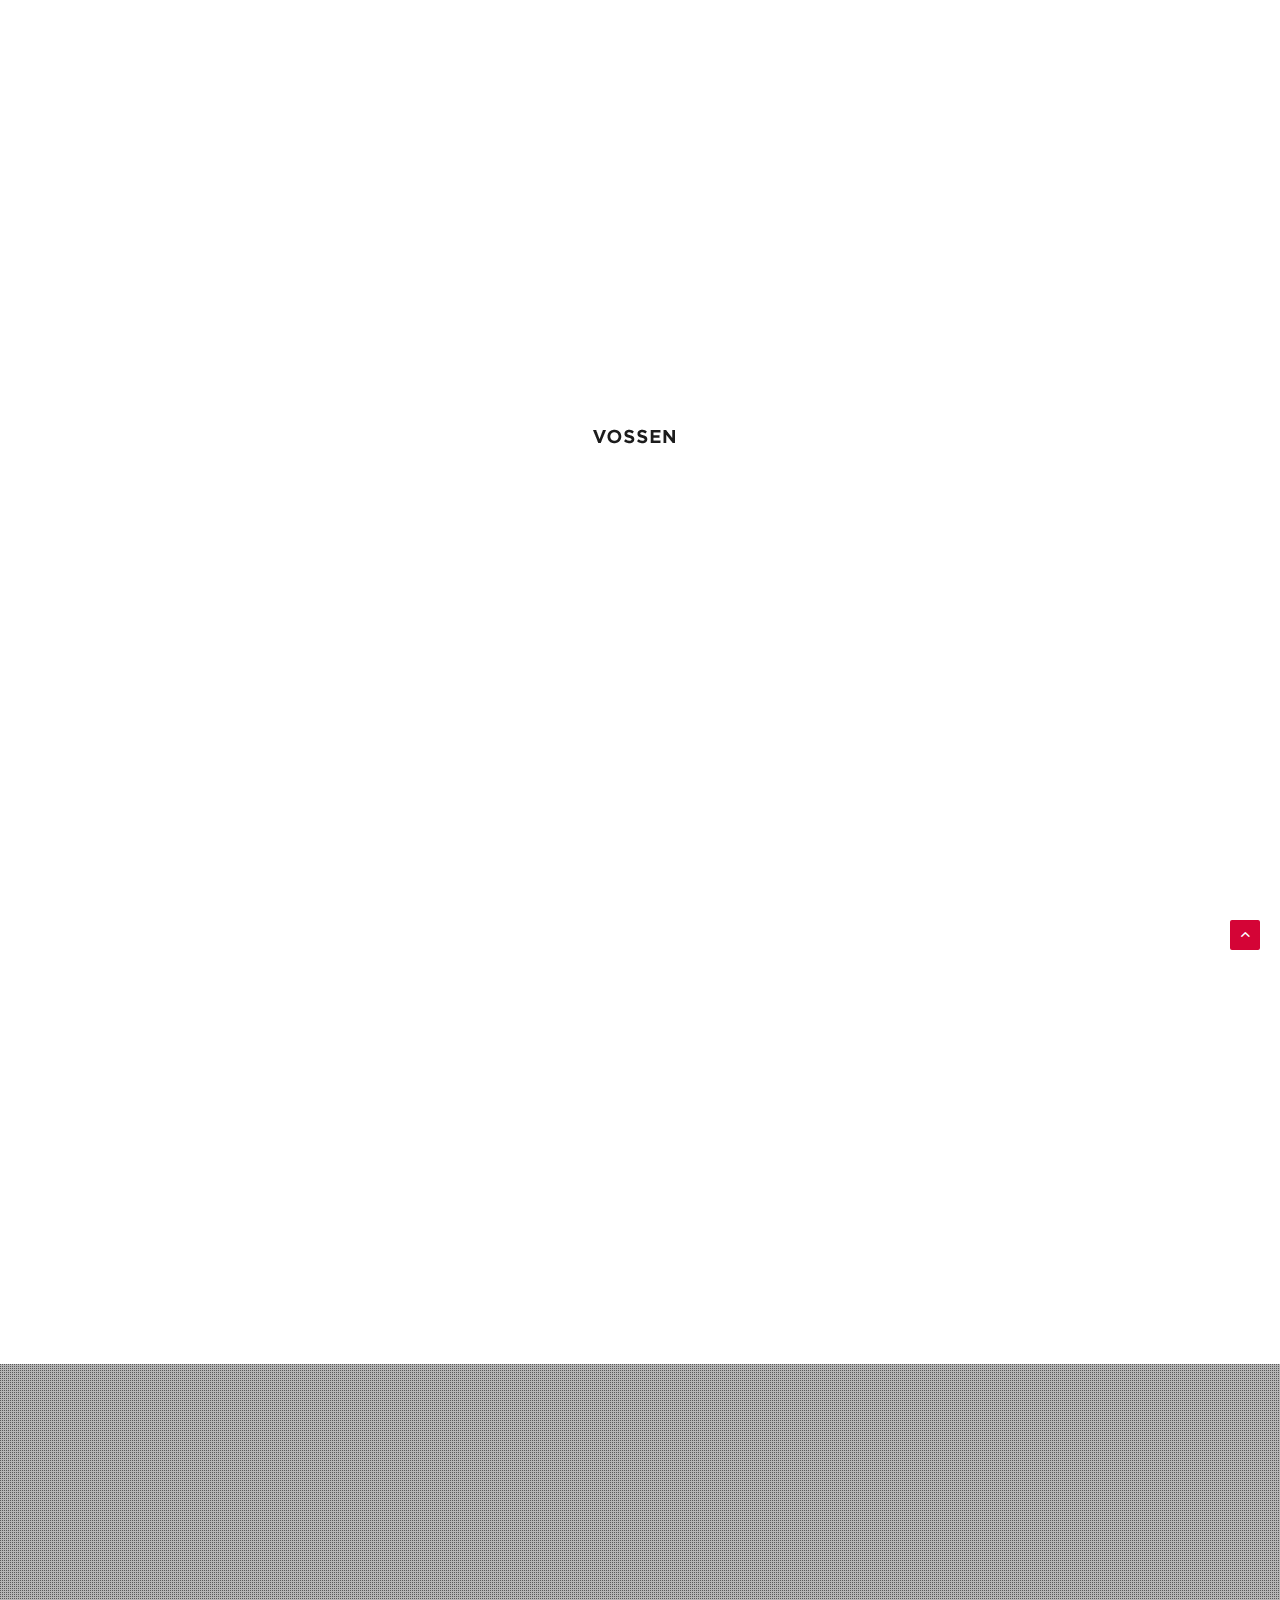
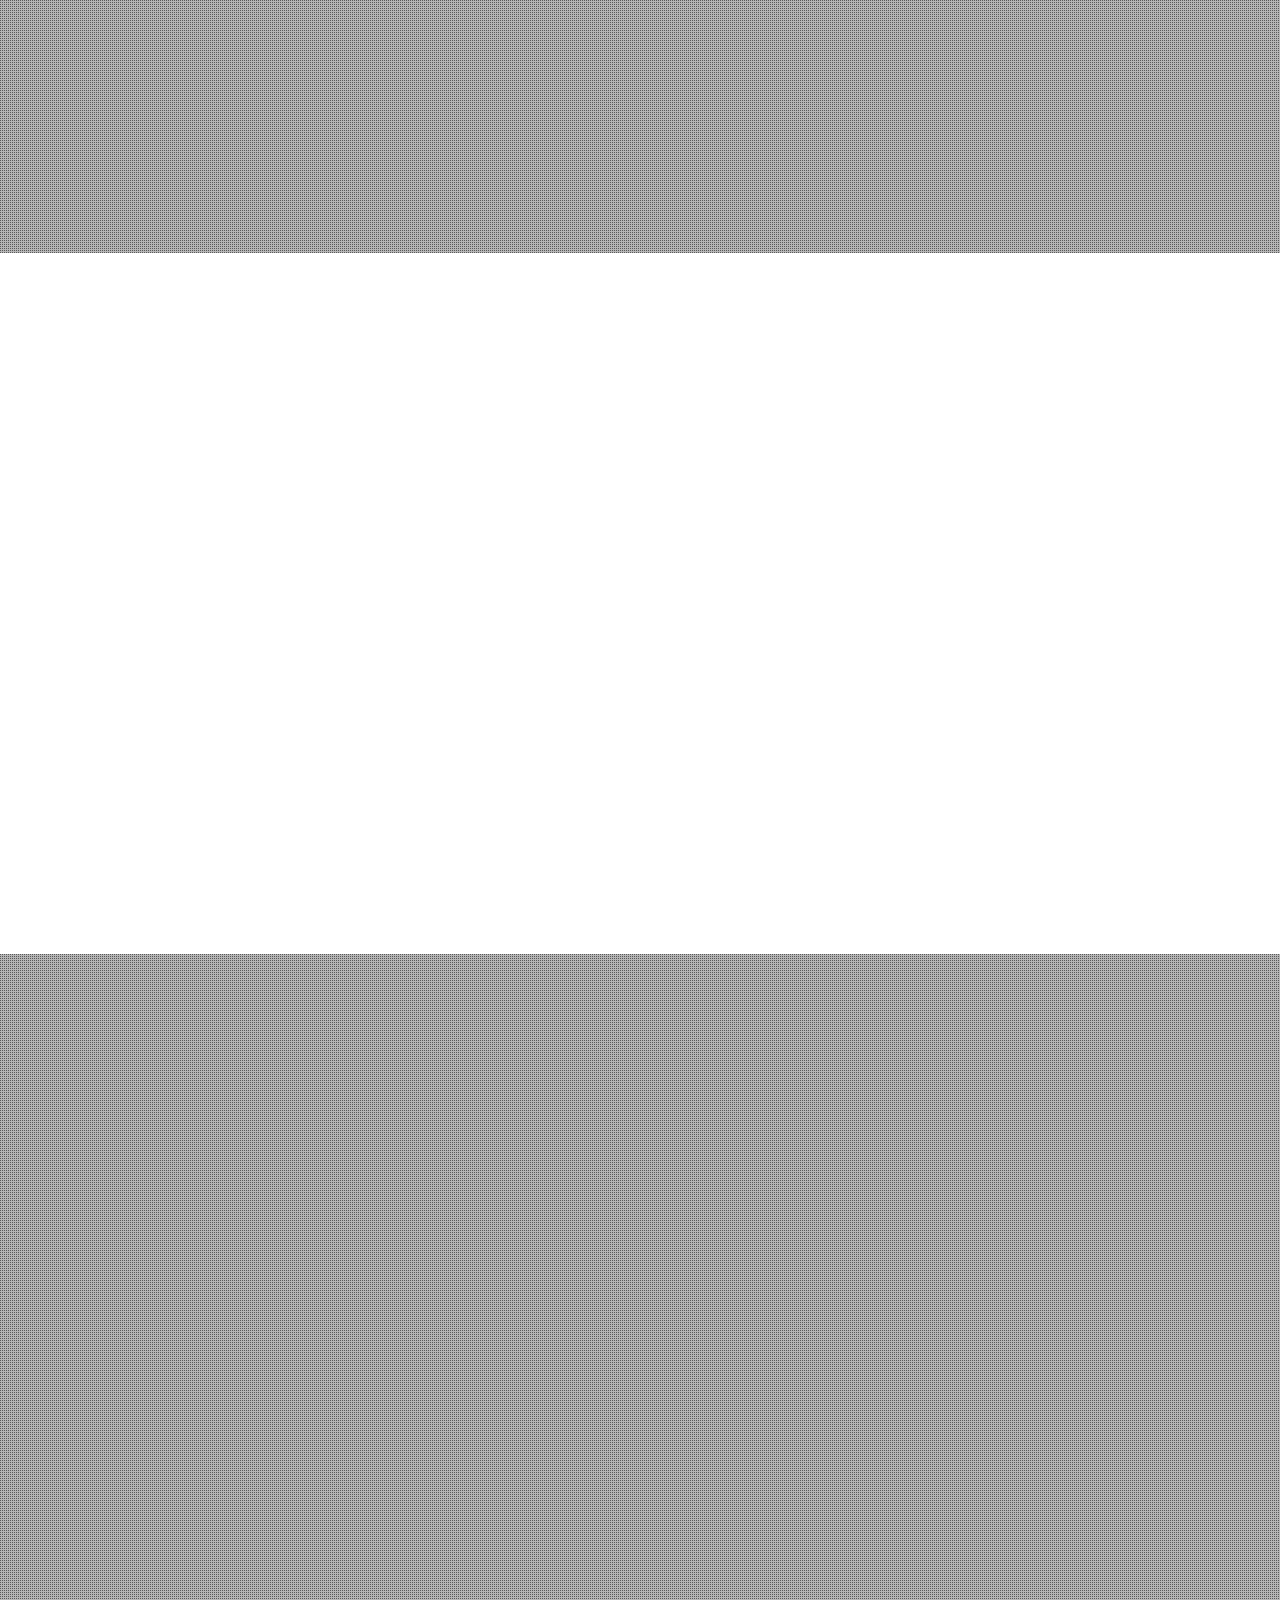
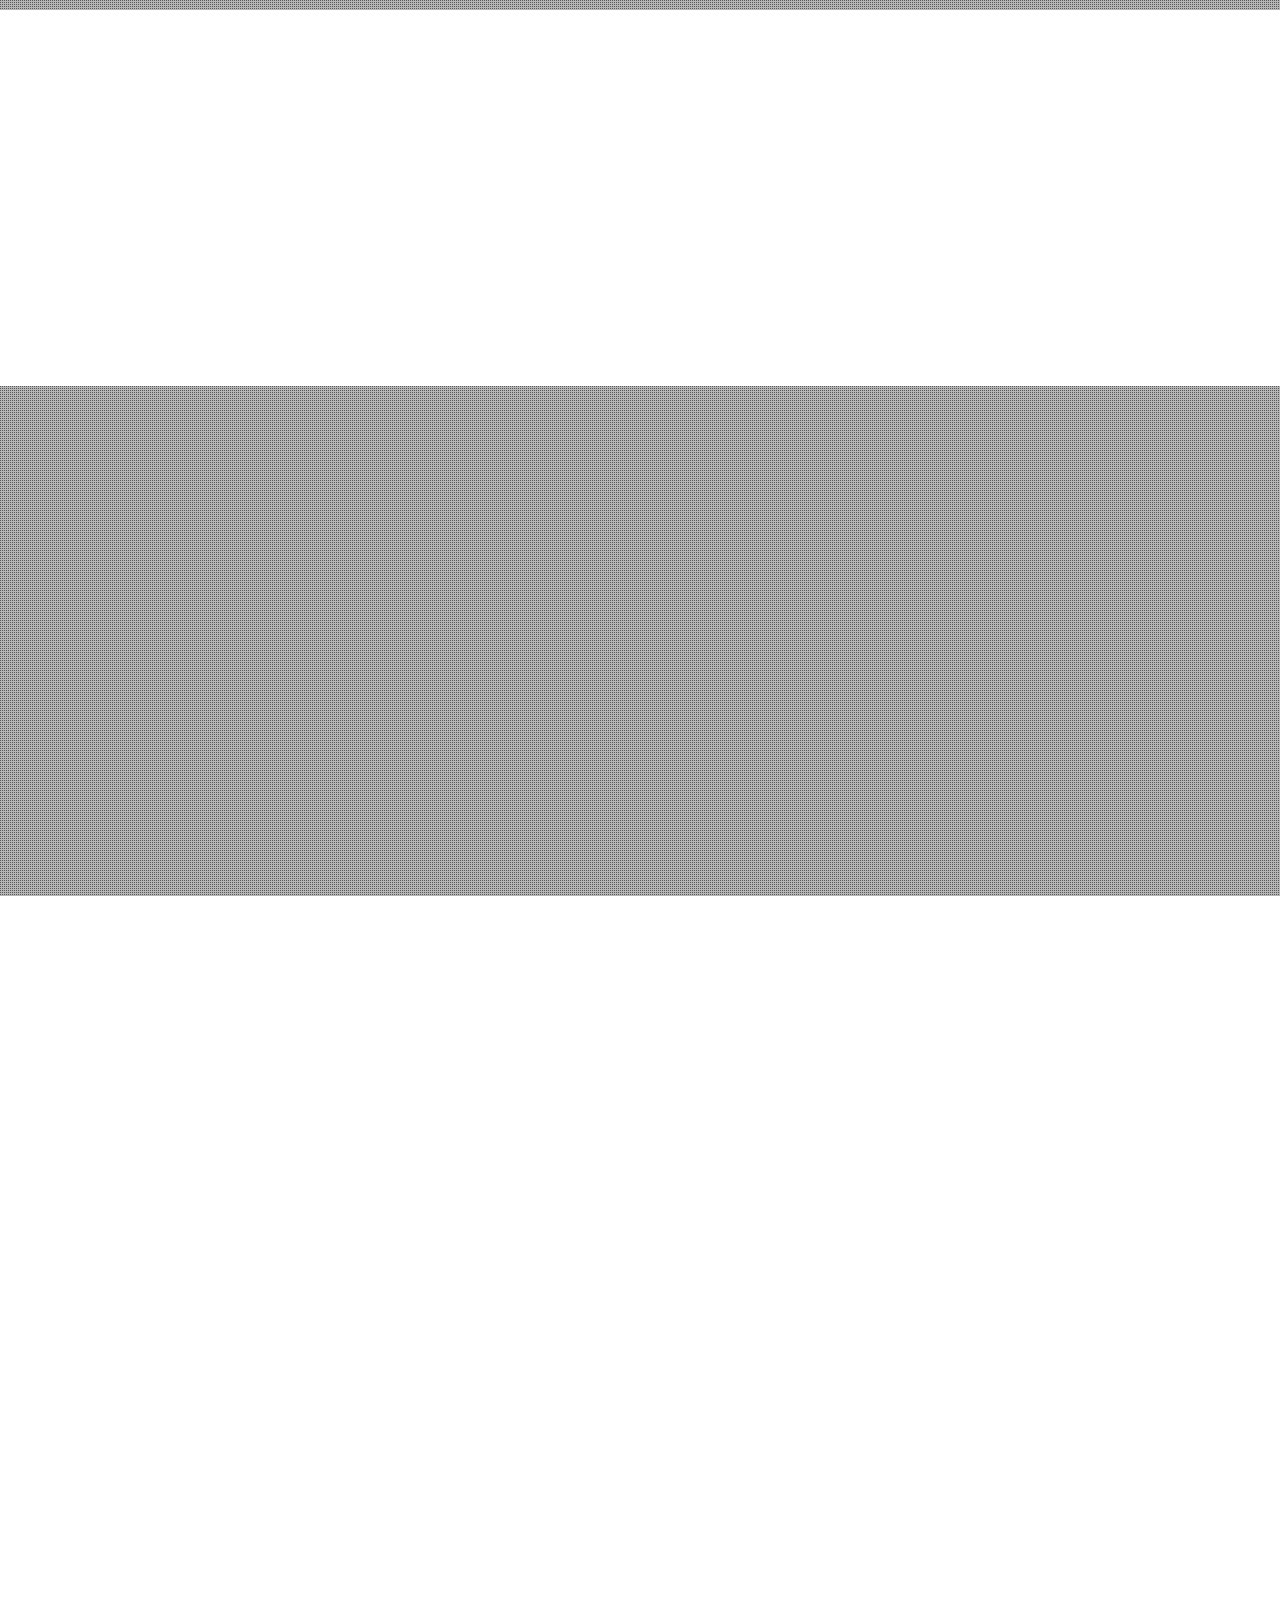
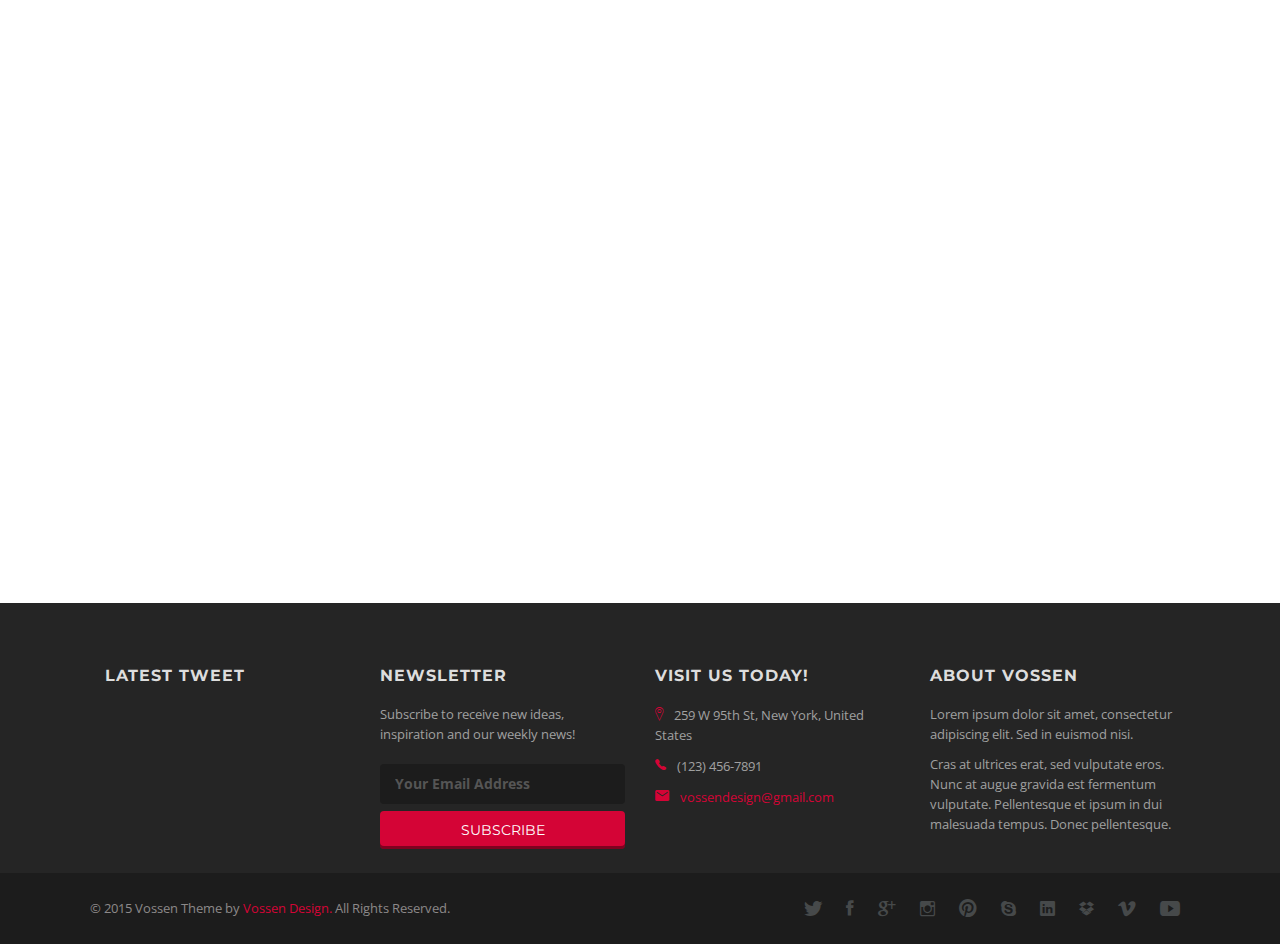
==== index.html @ d93e3371 "readme creado" ====
<!DOCTYPE html>
<html lang="en">
	<head>
    	<!-- Meta Data -->
        <meta charset="utf-8">
        <meta http-equiv="X-UA-Compatible" content="IE=edge">
        <meta name="viewport" content="width=device-width, initial-scale=1">
        <title>Vossen - kingtheme.net</title>
        <meta name="description" content="A Template by Vossen Design"/>
        <meta name="keywords" content="HTML5, Bootstrap 3, CSS3, javascript, PHP, onepage, responsive, mobile"/>
        <meta name="author" content="Vossen Design"/>
        <meta name="viewport" content="width=device-width, initial-scale=1.0, maximum-scale=1.0, user-scalable=no">
       	<link rel="shortcut icon" href="img/favicon.ico" type="image/x-icon">
        
        <!-- Stlylesheet -->
        <link href="css/style.css" rel="stylesheet" type="text/css" />
        
        <!-- Skin Color -->
        <link rel="stylesheet" href="css/colors/red.css" id="color-skins"/> 
        
	</head>
	<body> 
        
        <!-- Start Preloader -->
        <div id="preloader">
            <div class="loader">  
                <img src="img/assets/preloader-logo.png" alt="Vossen"> 
            </div>
        </div>
        <!-- End Preloader -->
        
        <!-- Start Header -->
        <header>
			<nav class="navbar navbar-default navbar-alt" role="navigation">
				<div class="container">
					<!-- Brand and toggle get grouped for better mobile display -->
					<div class="navbar-header">
						<button type="button" class="navbar-toggle" data-toggle="collapse" data-target="#main-nav">
						<span class="sr-only">Toggle navigation</span>
						<span class="icon-bar"></span>
						<span class="icon-bar"></span>
						<span class="icon-bar"></span>
					    </button>
                        <a class="navbar-brand to-top" rel="home" href="#">
                        	<img src="img/assets/logo-white.png" alt="Vossen" class="logo-big">
                            <img src="img/assets/logo-dark.png" alt="Vossen" class="logo-small">
                        </a>
					</div>

					<!-- Collect the nav links, forms, and other content for toggling -->
                    <div class="collapse navbar-collapse" id="main-nav">
                        <ul class="nav navbar-nav  navbar-right">
                            
                            <li><a class="to-top">Home</a></li>
                            <li class="to-section"><a href="#about">About Us</a></li>
                            <li class="to-section"><a href="#team">Team</a></li>
                            <li class="to-section"><a href="#portfolio">Portfolio</a></li>
                            
                            <li class="dropdown">
                                <span class="dropdown-toggle" data-toggle="dropdown">Pages <b class="caret"></b></span>
                                <ul class="dropdown-menu" role="menu">
                                    <li class="active"><a href="#">Home - Parallax</a></li>
                                    <li><a href="home-video.html">Home - Video Slider</a></li>
                                    <li><a href="home-fullwidth.html">Home - Fullwidth</a></li>
                                    <li><a href="home-landing-page.html">Home - Landing Page</a></li> 
                                    <li><a href="shortcodes.html">Shortcodes</a></li>
                                    <li><a href="http://themeforest.net/user/VossenDesign/portfolio" id="btn-buy"><span class="btn-buy">Buy Now</span></a></li>
                                </ul>
                            </li> 
                            
                            <li class="dropdown">
                                <span class="dropdown-toggle" data-toggle="dropdown">Blog <b class="caret"></b></span>
                                <ul class="dropdown-menu" role="menu">
                                    <li><a href="blog-classic.html">Blog Classic</a></li>
                                    <li><a href="blog-fullwidth.html">Blog Fullwidth</a></li>   
                                    <li><a href="blog-columns.html">Blog Columns</a></li>
                                    <li><a href="blog-masonry.html">Blog Masonry</a></li>
                                    <li><a href="blog-clean.html">Blog Clean</a></li>
                                    <li><a href="blog-single-post-1.html">Single Post Image</a></li> 
                                    <li><a href="blog-single-post-2.html">Single Post Video</a></li> 
                                    <li><a href="blog-single-post-3.html">Single Post Slider</a></li> 
                                </ul>
                            </li> 
                            
                            <li class="to-section"><a href="#contact">Contact</a></li>
                            
                            
                            
                            
                            
                            
                            
                            
                            
                            
                            
                            
                            
                            
                            
                            
                            
                            
                            
                            
                      </ul>
                    </div><!-- /.navbar-collapse -->
				</div><!-- /.container -->
			</nav>
		</header>
        <!-- End Header -->
        
        <!-- Start Home Revolution Slider Parallax Section -->
        <section id="home-revolution-slider">
            <div class="hero">
                <div class="tp-banner-container">
                    <div class="tp-banner">
                        <ul>
                            <!-- SLIDE 1 -->
                            <li data-transition="fade" data-slotamount="7" data-masterspeed="2000" data-thumb="img/backgrounds/bg-home-fullscreen.jpg" data-delay="10000"  data-saveperformance="on" data-title="We Are Vossen">
                                <img src="img/backgrounds/bg-home-fullscreen.jpg" alt="slidebg1" data-bgposition="center top" data-bgfit="cover" data-bgrepeat="no-repeat"> 

                                    <!-- Home Heading -->
                                    <div class="tp-caption sft"
                                        data-x="center"  
                                        data-y="260"
                                        data-speed="1200"
                                        data-start="1100"
                                        data-easing="Power3.easeInOut"
                                        data-splitin="none"
                                        data-splitout="none"
                                        data-elementdelay="0.1"
                                        data-endelementdelay="0.1"
                                        data-endspeed="300"
                                        style="z-index: 4; max-width: auto; max-height: auto; white-space:normal;">
                                        <h2 class="home-heading op-1">We Are Vossen</h2>
                                    </div>
                                    <!-- Home Subheading -->
                                    <div class="tp-caption home-subheading sft "
                                        data-x="center" 
                                        data-y="360" 
                                        data-speed="1200"
                                        data-start="1350"
                                        data-easing="Power3.easeInOut"
                                        data-splitin="none"
                                        data-splitout="none"
                                        data-elementdelay="0.1"
                                        data-endelementdelay="0.1"
                                        data-endspeed="300"
                                        style="z-index: 4; max-width: auto; max-height: auto; white-space:normal;">
                                        <div class="op-1">2015 · BRAND POSITIONING · IDENTITY DESIGN · VISUAL DESIGN</div>
                                    </div>
                                    <!-- Home Button -->
                                    <div class="tp-caption home-button sft fadeout"
                                        data-x="center" 
                                        data-y="400" 
                                        data-speed="1200"
                                        data-start="1550"
                                        data-easing="Power3.easeInOut"
                                        data-splitin="none"
                                        data-splitout="none"
                                        data-elementdelay="0.1"
                                        data-endelementdelay="0.1"
                                        data-endspeed="300"
                                        style="z-index: 4; max-width: auto; max-height: auto; white-space:normal;">
                                        <div class="op-1"><a href="#features" class="btn btn-primary btn-scroll">WE'RE CREATIVE</a></div>
                                    </div>

                            </li>

                            <!-- SLIDE 2 -->
                            <li data-transition="fade" data-slotamount="7" data-masterspeed="2000" data-thumb="img/backgrounds/bg-1.jpg" data-delay="10000"  data-saveperformance="on" data-title="Digital Agency">
                                <img src="img/backgrounds/bg-1.jpg" alt="slidebg1" data-bgposition="center top" data-bgfit="cover" data-bgrepeat="no-repeat"> 

                                    <!-- Home Heading -->
                                    <div class="tp-caption sft"
                                        data-x="center"  
                                        data-y="260"
                                        data-speed="1200"
                                        data-start="1100"
                                        data-easing="Power3.easeInOut"
                                        data-splitin="none"
                                        data-splitout="none"
                                        data-elementdelay="0.1"
                                        data-endelementdelay="0.1"
                                        data-endspeed="300"
                                        style="z-index: 4; max-width: auto; max-height: auto; white-space:normal;">
                                        <h2 class="home-heading op-2">A Digital Design Agency</h2>
                                    </div>
                                    <!-- Home Subheading -->
                                    <div class="tp-caption home-subheading sft fadeout"
                                        data-x="center" 
                                        data-y="360" 
                                        data-speed="1200"
                                        data-start="1350"
                                        data-easing="Power3.easeInOut"
                                        data-splitin="none"
                                        data-splitout="none"
                                        data-elementdelay="0.1"
                                        data-endelementdelay="0.1"
                                        data-endspeed="300"
                                        style="z-index: 4; max-width: auto; max-height: auto; white-space:normal;">
                                        <div class="op-2">2015 · BRAND POSITIONING · IDENTITY DESIGN · VISUAL DESIGN</div>
                                    </div>
                                    <!-- Home Button -->
                                    <div class="tp-caption home-button sft fadeout"
                                        data-x="center" 
                                        data-y="400" 
                                        data-speed="1200"
                                        data-start="1550"
                                        data-easing="Power3.easeInOut"
                                        data-splitin="none"
                                        data-splitout="none"
                                        data-elementdelay="0.1"
                                        data-endelementdelay="0.1"
                                        data-endspeed="300"
                                        style="z-index: 4; max-width: auto; max-height: auto; white-space:normal;">
                                        <div class="op-2"><a href="#about" class="btn btn-primary btn-scroll">WHAT WE DO</a></div>
                                    </div>

                            </li>

                            <!-- SLIDE 3 -->
                            <li data-transition="fade" data-slotamount="7" data-masterspeed="2000" data-thumb="img/backgrounds/bg-3.jpg" data-delay="10000"  data-saveperformance="on" data-title="Creative Coders">
                                <img src="img/backgrounds/bg-3.jpg" alt="slidebg1" data-bgposition="center top" data-bgfit="cover" data-bgrepeat="no-repeat"> 

                                    <!-- Home Heading -->
                                    <div class="tp-caption sft"
                                        data-x="center"  
                                        data-y="260"
                                        data-speed="1200"
                                        data-start="1100"
                                        data-easing="Power3.easeInOut"
                                        data-splitin="none"
                                        data-splitout="none"
                                        data-elementdelay="0.1"
                                        data-endelementdelay="0.1"
                                        data-endspeed="300"
                                        style="z-index: 4; max-width: auto; max-height: auto; white-space:normal;">
                                        <h2 class="home-heading op-3">Creative Coders</h2>
                                    </div>
                                    <!-- Home Subheading -->
                                    <div class="tp-caption home-subheading sft fadeout"
                                        data-x="center" 
                                        data-y="360" 
                                        data-speed="1200"
                                        data-start="1350"
                                        data-easing="Power3.easeInOut"
                                        data-splitin="none"
                                        data-splitout="none"
                                        data-elementdelay="0.1"
                                        data-endelementdelay="0.1"
                                        data-endspeed="300"
                                        style="z-index: 4; max-width: auto; max-height: auto; white-space:normal;">
                                        <div class="op-3">2015 · BRAND POSITIONING · IDENTITY DESIGN · VISUAL DESIGN</div>
                                    </div>
                                    <!-- Home Button -->
                                    <div class="tp-caption home-button sft fadeout"
                                        data-x="center" 
                                        data-y="400" 
                                        data-speed="1200"
                                        data-start="1550"
                                        data-easing="Power3.easeInOut"
                                        data-splitin="none"
                                        data-splitout="none"
                                        data-elementdelay="0.1"
                                        data-endelementdelay="0.1"
                                        data-endspeed="300"
                                        style="z-index: 4; max-width: auto; max-height: auto; white-space:normal;">
                                        <div class="op-3"><a href="#team" class="btn btn-primary btn-scroll">MEET THE TEAM</a></div>
                                    </div>

                            </li>

                        </ul>
                        <div class="tp-bannertimer"></div>	
                    </div>

                    <div class="home-bottom">
                        <div class="container text-center">
                            <div class="move bounce">
                                <a href="#features" class="ion-ios-arrow-down btn-scroll"></a>
                            </div>  
                        </div> 
                    </div>

                </div>	
            </div>
        </section>
        <!-- End Home Revolution Slider Parallax Section -->
        
        <div class="site-wrapper content">
            
            <!-- Start Features Section -->
            <section id="features">
                <div class="container">                      
                    <div class="row features-row wow fadeInUp">
                        
                        <div class="col-md-4 col-sm-12 feature-column">
                            <div class="feature-icon">
                                <i class="icon-eyeglasses size-2x highlight"></i>
                                <i class="icon-eyeglasses back-icon"></i>
                            </div>
                            <div class="feature-info">
                                <h4>Parallax Design</h4>
                                <p class="feature-description">Vivamus molestie phasellus enim sed orci eu pharetra. Donec posuere nunc vitae tortor sagittis feugiat in non massa.</p>
                            </div>
                        </div>
                        <div class="col-md-4 col-sm-12 feature-column">
                            <div class="feature-icon">
                                <i class="icon-lock-open size-2x highlight"></i>
                                <i class="icon-lock-open back-icon"></i>
                            </div>
                            <div class="feature-info">
                                <h4>Fully Responsive</h4>
                                <p class="feature-description">Vivamus molestie phasellus enim sed orci eu pharetra. Donec posuere nunc vitae tortor sagittis feugiat in non massa.</p>
                            </div>
                        </div>
                        <div class="col-md-4 col-sm-12 feature-column">
                            <div class="feature-icon">
                                <i class="icon-energy size-2x highlight"></i>
                                <i class="icon-energy back-icon"></i>
                            </div>
                            <div class="feature-info">
                                <h4>Fast & Smooth</h4>
                                <p class="feature-description">Vivamus molestie phasellus enim sed orci eu pharetra. Donec posuere nunc vitae tortor sagittis feugiat in non massa.</p>
                            </div>
                        </div>
                                
                    </div>   
                    
                    <div class="row wow fadeInUp">
                        
                        <div class="col-md-4 col-sm-12 feature-column">
                            <div class="feature-icon">
                                <i class="icon-settings size-2x highlight"></i>
                                <i class="icon-settings back-icon"></i>
                            </div>
                            <div class="feature-info">
                                <h4>Seo Optimized </h4>
                                <p class="feature-description">Vivamus molestie phasellus enim sed orci eu pharetra. Donec posuere nunc vitae tortor sagittis feugiat in non massa.</p>
                            </div>
                        </div>
                        <div class="col-md-4 col-sm-12 feature-column">
                            <div class="feature-icon">
                                <i class="icon-book-open size-2x highlight"></i>
                                <i class="icon-book-open back-icon"></i>
                            </div>
                            <div class="feature-info">
                                <h4>Clean Code</h4>
                                <p class="feature-description">Vivamus molestie phasellus enim sed orci eu pharetra. Donec posuere nunc vitae tortor sagittis feugiat in non massa.</p>
                            </div>
                        </div>
                        <div class="col-md-4 col-sm-12 feature-column">
                            <div class="feature-icon">
                                <i class="icon-support size-2x highlight"></i>
                                <i class="icon-support back-icon"></i>
                            </div>
                            <div class="feature-info">
                                <h4>Free 24/7 Support</h4>
                                <p class="feature-description">Vivamus molestie phasellus enim sed orci eu pharetra. Donec posuere nunc vitae tortor sagittis feugiat in non massa.</p>
                            </div>
                        </div>
                        
                    </div>
                </div>
            </section>
            <!--End Features Section -->
            
            <!-- Start About Section --> 
            <section id="about" class="parallax-section-1"> 
                <div class="container">
                    <div class="row">
                        
                        <div class="col-md-6 text-left about-text">
                            <h2 class="content-title white wow fadeInUp">About us.</h2>          
                            <p class="grey wow fadeInUp">Fusce faucibus tincidunt nulla, tincidunt sagittis magna venenatis quis. Proin commodo eu ipsum eu suscipit. In dapibus arcu sit amet imperdiet posuere. Praesent condimentum nulla at mauris ornare, eget consequat felis euismod. Praesent condimentum nulla at mauris ornare.</p> 
				            <p class="grey wow fadeInUp">Vivamus a placerat ante. Duis vulputate nibh sit amet augue vehicula, mattis viverra purus tristique. Integer lobortis erat in placerat fermentum. Sed luctus varius leo ac posuere. Integer eget est vitae dolor. Vivamus a placerat ante. Duis vulputate nibh sit amet augue vehicula, mattis viverra purus tristique. Integer lobortis erat in placerat fermentum. Sed luctus varius leo ac posuere. Integer eget est vitae dolor.</p>
                        </div>
                        
                        <div class="col-md-6 wow fadeInUp">
                            <div class="video-container">
                                <iframe src="http://player.vimeo.com/video/115919099?title=0&amp;byline=0&amp;portrait=0&amp;color=fff" allowfullscreen></iframe>
                            </div>
                        </div>

                	</div>
                </div>
            </section>
        	<!-- End About Section -->
            
            <!-- Start Team Section -->
            <section id="team">
                <div class="container"> 
                    
                    <div class="col-md-12 text-center wow fadeInUp">
                        <h3 class="section-title">Meet the Crew.</h3> 
                        <p class="subheading">Interdisciplinary team with <span class="highlight">big ideas</span> and challenges.</p>
                    </div>
                    
                    <div class="row">
                            
                        <div class="col-md-4 col-sm-4 team-member">
                            <div class="effect effects wow fadeInUp">
                                <div class="img">
                                    <img src="img/team-1.jpg" class="img-responsive" alt="" />
                                    <div class="overlay">
                                        <ul class="expand">
                                            <li class="social-icon"><a href="#" onClick="return false;"><i class="icon-social-facebook"></i></a></li>
                                            <li class="social-icon"><a href="#" onClick="return false;"><i class="icon-social-twitter"></i></a></li>
                                            <li class="social-icon"><a href="#" onClick="return false;"><i class="icon-social-youtube"></i></a></li>
                                            <li class="social-icon"><a href="#" onClick="return false;"><i class="icon-social-dribbble"></i></a></li>
                                            <li class="social-icon"><a href="#" onClick="return false;"><i class=" icon-envelope-open"></i></a></li>
                                        </ul>
                                        <a class="close-overlay hidden">x</a>
                                    </div>
                                </div>
                            </div>
                            <div class="member-info wow fadeInUp">
                                <h4>John Vossen</h4>
                                <h5 class="highlight">CEO / Founder</h5>
                                <p>Vivamus motestues phasellus enim sed orci eu pharetra. Donec posuere nunc vitae tortor sagittis feugiat in non massa. Quisqueeas sed mi nec.</p>
                            </div>
                        </div>            
                                
                        <div class="col-md-4 col-sm-4 team-member">
                            <div class="effect effects wow fadeInUp">
                                <div class="img">
                                    <img src="img/team-2.jpg" class="img-responsive" alt="" />
                                    <div class="overlay">
                                        <ul class="expand">
                                            <li class="social-icon"><a href="#" onClick="return false;"><i class="icon-social-facebook"></i></a></li>
                                            <li class="social-icon"><a href="#" onClick="return false;"><i class="icon-social-twitter"></i></a></li>
                                            <li class="social-icon"><a href="#" onClick="return false;"><i class="icon-social-youtube"></i></a></li>
                                            <li class="social-icon"><a href="#" onClick="return false;"><i class="icon-social-dribbble"></i></a></li>
                                            <li class="social-icon"><a href="#" onClick="return false;"><i class=" icon-envelope-open"></i></a></li>
                                        </ul>
                                        <a class="close-overlay hidden">x</a>
                                    </div>
                                </div>
                            </div>
                            <div class="member-info wow fadeInUp">
                                <h4>Jane Wunder</h4>
                                <h5 class="highlight">PR Manager</h5>
                                <p>Vivamus motestues phasellus enim sed orci eu pharetra. Donec posuere nunc vitae tortor sagittis feugiat in non massa. Quisqueeas sed mi nec.</p>
                            </div>
                        </div> 
                        
                        <div class="col-md-4 col-sm-4 team-member">
                            <div class="effect effects wow fadeInUp">
                                <div class="img">
                                    <img src="img/team-3.jpg" class="img-responsive" alt="" />
                                    <div class="overlay">
                                        <ul class="expand">
                                            <li class="social-icon"><a href="#" onClick="return false;"><i class="icon-social-facebook"></i></a></li>
                                            <li class="social-icon"><a href="#" onClick="return false;"><i class="icon-social-twitter"></i></a></li>
                                            <li class="social-icon"><a href="#" onClick="return false;"><i class="icon-social-youtube"></i></a></li>
                                            <li class="social-icon"><a href="#" onClick="return false;"><i class="icon-social-dribbble"></i></a></li>
                                            <li class="social-icon"><a href="#" onClick="return false;"><i class=" icon-envelope-open"></i></a></li>
                                        </ul>
                                        <a class="close-overlay hidden">x</a>
                                    </div>
                                </div>
                            </div>
                            <div class="member-info wow fadeInUp">
                                <h4>Mike Nicecode</h4>
                                <h5 class="highlight">Web Developer</h5>
                                <p>Vivamus motestues phasellus enim sed orci eu pharetra. Donec posuere nunc vitae tortor sagittis feugiat in non massa. Quisqueeas sed mi nec.</p>
                            </div>
                        </div>                        
                        
                    </div>
                </div>
            </section>
            <!-- End Team Section -->
            
            
            
            
            
            
            
            
            
            
            
            
            
            
            
            

            
            
            
            
            
            
            
            
            
            
            
            
            
            
            
            
            
            
            
            
            
            
            
            <!-- Start Get Connected -->
            <section id="get-connected" class="parallax-section-4">
                <div class="container"> 
                	
                    <div class="col-md-12 text-center">
                        <h3 class="section-title white wow fadeInUp">Get Connected.</h3> 
                        <p class="subheading grey wow fadeInUp">Stay connected with us through <span class="highlight">social</span> networks!</p>
                    </div>
                    
                    <div class="row text-center wow fadeInUp">
                    	<ul class="connected-icons text-center">
                            
 							<li class="connected-icon">
                                <a target="_blank" href="#">
                                    <span class="icon icon-social-facebook size-6x"></span>
                                    <h4 class="white">Facebook</h4>
                                    <span class="grey">Be Our Friend</span>
                                </a>
                            </li>
                            
                            <li class="connected-icon">
                                <a target="_blank" href="#">
                                    <span class="icon icon-social-twitter size-6x"></span>
                                    <h4 class="white">Twitter</h4>
                                    <span class="grey">Follow Us</span>
                                </a>
                            </li>
                            
                            <li class="connected-icon">
                                <a target="_blank" href="#">
                                    <span class="icon icon-social-youtube size-6x"></span>
                                    <h4 class="white">Youtube</h4>
                                    <span class="grey">Our New Videos</span>
                                </a>
                            </li>
                            
                            <li class="connected-icon">
                                <a target="_blank" href="#">
                                    <span class="icon ion-social-instagram-outline size-6x"></span>
                                    <h4 class="white">Instagram</h4>
                                    <span class="grey">See Our Images</span>
                                </a>
                            </li>
                            
                            <li class="connected-icon">
                                <a target="_blank" href="#">
                                    <span class="icon ion-social-pinterest-outline size-6x"></span>
                                    <h4 class="white">Linkedin</h4>
                                    <span class="grey">Check Our Identity</span>
                                </a>
                            </li>
                            
                            <li class="connected-icon">
                                <a target="_blank" href="#">
                                    <span class="icon ion-social-linkedin-outline size-6x"></span>
                                    <h4 class="white">Pinterest</h4>
                                    <span class="grey">Our Visual Discovery</span>
                                </a>
                            </li>
                            
                    	</ul>        
                	</div>  
                    
                </div>
            </section>
            <!-- End Get Connected -->                
        
            <!-- Start Clients Section -->   
            <section id="clients">
                <div class="container">
                    <div class="row">
                        
                        <div class="col-md-12 text-center">
                            <h3 class="section-title wow fadeInUp">Recent Clients.</h3>
                            <p class="subheading wow fadeInUp">Meet our clients, some of the most well known companies.</p>
                        </div>
                        
                        <div class="clients">
                            
                            <div class="col-md-2 col-sm-3 col-xs-6 client wow fadeInUp">
                                <a href="#">
                                    <div class="logo-dark">
                                        <img src="img/clients/logo-1-dark.png" class="img-responsive" alt="client">
                                    </div>
                                    <div class="logo-light">
                                        <img src="img/clients/logo-1-light.png" class="img-responsive" alt="client">
                                    </div>
                                </a>    
                            </div>
                            
                            <div class="col-md-2 col-sm-3 col-xs-6 client wow fadeInUp">
                                <a href="#">
                                    <div class="logo-dark">
                                        <img src="img/clients/logo-2-dark.png" class="img-responsive" alt="client">
                                    </div>
                                    <div class="logo-light">
                                        <img src="img/clients/logo-2-light.png" class="img-responsive" alt="client">
                                    </div>
                                </a>    
                            </div>
                            
                            <div class="col-md-2 col-sm-3 col-xs-6 client wow fadeInUp">
                                <a href="#">
                                    <div class="logo-dark">
                                        <img src="img/clients/logo-3-dark.png" class="img-responsive" alt="client">
                                    </div>
                                    <div class="logo-light">
                                        <img src="img/clients/logo-3-light.png" class="img-responsive" alt="client">
                                    </div>
                                </a>    
                            </div>
                            
                            <div class="col-md-2 col-sm-3 col-xs-6 client wow fadeInUp">
                                <a href="#">
                                    <div class="logo-dark">
                                        <img src="img/clients/logo-4-dark.png" class="img-responsive" alt="client">
                                    </div>
                                    <div class="logo-light">
                                        <img src="img/clients/logo-4-light.png" class="img-responsive" alt="client">
                                    </div>
                                </a>    
                            </div>
                            
                            <div class="col-md-2 col-sm-3 col-xs-6 client wow fadeInUp">
                                <a href="#">
                                    <div class="logo-dark">
                                        <img src="img/clients/logo-5-dark.png" class="img-responsive" alt="client">
                                    </div>
                                    <div class="logo-light">
                                        <img src="img/clients/logo-5-light.png" class="img-responsive" alt="client">
                                    </div>
                                </a>    
                            </div>
                            
                            <div class="col-md-2 col-sm-3 col-xs-6 client wow fadeInUp">
                                <a href="#">
                                    <div class="logo-dark">
                                        <img src="img/clients/logo-6-dark.png" class="img-responsive" alt="client">
                                    </div>
                                    <div class="logo-light">
                                        <img src="img/clients/logo-6-light.png" class="img-responsive" alt="client">
                                    </div>
                                </a>    
                            </div>
                            
                            <div class="col-md-2 col-sm-3 col-xs-6 client wow fadeInUp">
                                <a href="#">
                                    <div class="logo-dark">
                                        <img src="img/clients/logo-7-dark.png" class="img-responsive" alt="client">
                                    </div>
                                    <div class="logo-light">
                                        <img src="img/clients/logo-7-light.png" class="img-responsive" alt="client">
                                    </div>
                                </a>    
                            </div>
                            
                            <div class="col-md-2 col-sm-3 col-xs-6 client wow fadeInUp">
                                <a href="#">
                                    <div class="logo-dark">
                                        <img src="img/clients/logo-8-dark.png" class="img-responsive" alt="client">
                                    </div>
                                    <div class="logo-light">
                                        <img src="img/clients/logo-8-light.png" class="img-responsive" alt="client">
                                    </div>
                                </a>    
                            </div>
                            
                            <div class="col-md-2 col-sm-3 col-xs-6 client wow fadeInUp">
                                <a href="#">
                                    <div class="logo-dark">
                                        <img src="img/clients/logo-9-dark.png" class="img-responsive" alt="client">
                                    </div>
                                    <div class="logo-light">
                                        <img src="img/clients/logo-9-light.png" class="img-responsive" alt="client">
                                    </div>
                                </a>    
                            </div>
                            
                            <div class="col-md-2 col-sm-3 col-xs-6 client wow fadeInUp">
                                <a href="#">
                                    <div class="logo-dark">
                                        <img src="img/clients/logo-10-dark.png" class="img-responsive" alt="client">
                                    </div>
                                    <div class="logo-light">
                                        <img src="img/clients/logo-10-light.png" class="img-responsive" alt="client">
                                    </div>
                                </a>    
                            </div>
                            
                            <div class="col-md-2 col-sm-3 col-xs-6 client wow fadeInUp">
                                <a href="#">
                                    <div class="logo-dark">
                                        <img src="img/clients/logo-11-dark.png" class="img-responsive" alt="client">
                                    </div>
                                    <div class="logo-light">
                                        <img src="img/clients/logo-11-light.png" class="img-responsive" alt="client">
                                    </div>
                                </a>    
                            </div>
                            
                            <div class="col-md-2 col-sm-3 col-xs-6 client wow fadeInUp">
                                <a href="#">
                                    <div class="logo-dark">
                                        <img src="img/clients/logo-12-dark.png" class="img-responsive" alt="client">
                                    </div>
                                    <div class="logo-light">
                                        <img src="img/clients/logo-12-light.png" class="img-responsive" alt="client">
                                    </div>
                                </a>    
                            </div>
                            
                        </div>                        
                        
                    </div>
                </div>
            </section>
            <!-- End Clients Section -->        
            
            <!-- Start Testimonials Section -->   
            <section id="testimonials" class="parallax-section-7">
                <div class="container">
                    <div class="row">
                        
                        <div class="col-md-12 text-center">
                            <h3 class="section-title white wow fadeInUp">What clients say.</h3>
                            <p class="subheading grey wow fadeInUp">Hear what over <span class="highlight">4000 satisfied</span> customers say about us!</p>
                        </div>
                        
                        <div class="col-md-12 text-center wow fadeInUp">
                            <div id="owl-testimonials" class="owl-carousel">
                                
                                <div>
                                    <div class="testimonial">
                                        <i class="icon-left ion-quote ion-2x highlight"></i>
                                            <span> 
                                                This guys are amazing! They were so quick to respond and let me tell you... they are all knowing!<br>I highly recommend their themes! They are all about making their clients happy.
                                            </span>
                                        <i class="icon-right ion-quote ion-2x highlight"></i>
                                    </div>
                                    <div class="testimonial-name">
                                        <img src="img/clients/client-1.png" alt="client">
                                        <h4 class="white">Jane Wanderful</h4>
                                        <a href="#">www.wanderful.com</a>
                                    </div>
                                </div>
                                
                                <div>
                                    <div class="testimonial">
                                        <i class="icon-left ion-quote ion-2x highlight"></i>
                                            <span>
                                                This one is undoubtedly the best template I ever bought! Easy to edit, nicely coded and I highly recommend it.<br>It's wonderful design and also very fast and excelent support.
                                            </span>
                                        <i class="icon-right ion-quote ion-2x highlight"></i>
                                    </div>
                                    <div class="testimonial-name">
                                        <img src="img/clients/client-2.png" alt="client">
                                        <h4 class="white">Jack Smith</h4>
                                        <a href="#">www.jsmith.com</a>
                                    </div>
                                </div>
                                
                                <div>
                                    <div class="testimonial">
                                        <i class="icon-left ion-quote ion-2x highlight"></i>
                                            <span>
                                                Vossen is well documented and well coded, but the best of all is the friendly and quick support behind it.<br>Vossen Design did a great and dedicated job. Thank you for this awesome theme!
                                            </span>
                                        <i class="icon-right ion-quote ion-2x highlight"></i>
                                    </div>
                                    <div class="testimonial-name">
                                        <img src="img/clients/client-3.png" alt="client">
                                        <h4 class="white">Joana Wunder</h4>
                                        <a href="#">www.wunder.com</a>
                                    </div>
                                </div>
                                
                            </div>
                        </div> 
                        
                    </div>
                </div>
            </section>
            <!-- End Testimonials Section -->
            
            <!-- Start Contact Form Section -->    
            <section id="contact">
                <div class="container">
                    <div class="row">
                        
                        <div class="col-md-12">
                            <h2 class="section-title wow fadeInUp">LET’S WORK TOGETHER.</h2> 
                        </div>
                        
                        <div class="col-md-6 col-md-offset-3 text-center wow fadeInUp">
                            <div id="message"></div>
                            <!-- Contact Form will be functional only on your server. Upload to your server when testing. -->
                            <form method="post" action="php/contact-form.php" name="contactform" id="contactform">
                                <fieldset>
                                        <input name="name" type="text" id="name" placeholder="Name"/> 
                                        <input name="email" type="text" id="email" placeholder="Email"/>  
                                        <input name="subject" type="text" id="subject" placeholder="Subject"/> 
                                </fieldset>
                                <fieldset> 
                                        <textarea name="comments" cols="40" rows="3" id="comments" placeholder="Message"></textarea>
                                </fieldset>
                                <input type="submit" class="submit" id="submit" value="Send Message" />
                            </form>
                        </div>  
                        
                        <div class="col-md-12 text-center wow fadeInUp" style="margin-top:20px;">
                            <p>We would love to hear from you so let's get in touch!</p>
                            <h4>CONTACT US TODAY!</h4>
                            <p>259 West 95th Street<br>New York, NY 10025<br>(555) 121-0199</p>
                        </div>
                                                 
                    </div>
                </div>
            </section>
            <!-- End Contact Form Section -->
            
            <!-- Start Google Map Section -->
            <div id="map"></div>
            <!-- End Google Map Section -->
            
           
            
            <!-- Start Footer 1 -->
            <footer id="footer">
                <div class="footer-widgets">
                    <div class="container"> 
                            
                            <div class="col-md-3 col-sm-6 col-twitter">
                                <h4>Latest Tweet</h4>
                                <div class="tweet"></div> 
                            </div>
                            
                            <div class="col-md-3 col-sm-6 col-footer">
                                <div class="subscription">
                                    <h4>Newsletter</h4>
                                    <p>Subscribe to receive new ideas, inspiration and our weekly news!</p> 
                                    
                                    <form action="php/subscribe-mailchimp.php" method="post" id="subscribe-form" role="form">
                                        <div class="form-validation alert"></div>
                                        <div class="form-group subscribe-form-input">
                                            <input type="email" name="email" id="subscribe-form-email" class="footer-subscribe-input" placeholder="Your Email Address" autocomplete="off" />      
                                            <button class="subscribe-form-submit btn-primary-full" data-loading-text="Loading...">Subscribe</button>
                                        </div>
                                    </form>
                                    
                                </div>
                            </div> 
                            
                            <div class="col-md-3 col-sm-6 col-footer">
                                <div class="contact">
                                    <h4>Visit us Today!</h4>
                                    <ul class="contact-details">
                                        <li><p><i class="icon ion-ios-location-outline highlight"></i> 259 W 95th St, New York, United States</p></li>
                                        <li><p><i class="icon ion-ios-telephone highlight"></i> (123) 456-7891</p></li>
                                        <li><p><i class="icon ion-android-mail highlight"></i> <a href="vossendesign@gmail.com">vossendesign@gmail.com</a></p></li>
                                    </ul>
                                </div>
                            </div>
                            
                            <div class="col-md-3 col-sm-6 col-footer">
                                <h4>About Vossen</h4>
                                <p>Lorem ipsum dolor sit amet, consectetur adipiscing elit. Sed in euismod nisi.</p>
                                <p>Cras at ultrices erat, sed vulputate eros. Nunc at augue gravida est fermentum vulputate. Pellentesque et ipsum in dui malesuada tempus. Donec pellentesque.</p>
                            </div>
                             
                    </div>
                </div><!-- End Footer Widgets -->
                
				<div class="footer-copyright">
					<div class="container">
						<div class="row">
								
							<div class="col-md-6 col-sm-12">
								<p>© 2015 Vossen Theme by <a href="index.html" class="logo">Vossen Design.</a> All Rights Reserved. </p>
							</div>
							<div class="col-md-6 col-sm-12">
				                <ul id="social-icons">
						            <li><a href="#"><i class="icon ion-social-twitter"></i></a></li> 	
                                    <li><a href="#"><i class="icon ion-social-facebook"></i></a></li> 
                                    <li><a href="#"><i class="icon ion-social-googleplus"></i></a></li> 
                                    <li><a href="#"><i class="icon ion-social-instagram-outline"></i></a></li> 
                                    <li><a href="#"><i class="icon ion-social-pinterest"></i></a></li>  
                                    <li><a href="#"><i class="icon ion-social-skype"></i></a></li> 
                                    <li><a href="#"><i class="icon ion-social-linkedin"></i></a></li> 
                                    <li><a href="#"><i class="icon ion-social-dropbox"></i></a></li> 
                                    <li><a href="#"><i class="icon ion-social-vimeo"></i></a></li> 
                                    <li><a href="#"><i class="icon ion-social-youtube"></i></a></li>
                                </ul>
							</div>
						</div>
					</div>
				</div><!-- End Footer Copyright -->
                
			</footer>
            <!-- End Footer 1 -->
            
            <!-- Start Back To Top -->
            <a id="back-to-top"><i class="icon ion-chevron-up"></i></a>
            <!-- End Back To Top -->
                      
        </div> <!-- End Site Wrapper --> 
        
        <!-- jQuery -->
        <script src="js/plugins/jquery.min.js"></script>
        <script src="js/plugins/moderniz.min.js"></script>
        <script src="js/plugins/smoothscroll.min.js"></script>
        <script src="js/plugins/revslider.min.js"></script> 
        <script src="js/plugins/bootstrap.min.js"></script>
        <script src="js/plugins/waypoints.min.js"></script>
        <script src="js/plugins/parallax.min.js"></script>
        <script src="js/plugins/easign1.3.min.js"></script> 
        <script src="js/plugins/cubeportfolio.min.js"></script>
        <script src="js/plugins/owlcarousel.min.js"></script>
        <script src="js/plugins/tweetie.min.js"></script>
        <script src="http://maps.googleapis.com/maps/api/js?sensor=false"></script>
        <script src="js/plugins/gmap3.min.js"></script>
        <script src="js/plugins/wow.min.js"></script>
        <script src="js/plugins/counterup.min.js"></script> 
		<script src="js/scripts.js"></script>  
        
	</body>
</html>
---- css/style.css ----
@charset "utf-8";
/*-----------------------------------------------------------------------------

Table of Contents:

 1) General
 2) Typography
 3) Backgrounds
 4) Home Sections
 5) Home Revolution Slider Section
 6) Header
 7) Features Section
 8) About Section
 9) Team Section
10) Skills Section
11) Fun Facts Section
12) Quote Section
13) Portfolio Section
14) Get Connected Section
15) Services Section
16) Call to Action 1
17) Price List Section
18) Clients Section
19) Testimonials Section
20) Contact Form Section
21) Google Map Section
22) Video Popup Section
23) Footer 1
24) Subscribe Form - Twitter Feed
25) Shortcodes

------------------------------------------------------------------------------*/

/*----- Stylesheets -----*/
@import "bootstrap.min.css";
@import "revolution-slider.css";
@import "owl.carousel.css";
@import "animate.css";
@import "cubeportfolio.min.css"; 

/*----- Fonts -----*/
@import url(http://fonts.googleapis.com/css?family=Montserrat:400,700);
@import url(http://fonts.googleapis.com/css?family=Open+Sans:400,300);
@import "simple-line-icons.css";
@import "ionicons.min.css";

/*----- General ----*/
html, 
body {
	height: 100%;
    min-height: 100%;
}
html { -webkit-font-smoothing: antialiased; }
body {
	font-family: "Open Sans", sans-serif;
	font-weight: 400;
	color: #1c1c1c;
}
a {
	background: transparent;
	outline: none; 
	text-decoration: none;	
	
	-webkit-transition: .2s cubic-bezier(0.25,.46,.45,.94);
	transition: .2s cubic-bezier(0.25,.46,.45,.94);
	-webkit-transition-property: background-color,color;
	transition-property: background-color,color;
}
a:active,
a:hover,
a:focus {
	outline: 0;  
	color: #1c1c1c;
	text-decoration: none;	  
}
a:focus, a:active, button::-moz-focus-inner, input[type="reset"]::-moz-focus-inner, input[type="button"]::-moz-focus-inner, input[type="submit"]::-moz-focus-inner, select::-moz-focus-inner, input[type="file"] > input[type="button"]::-moz-focus-inner {
    border: 0;
    outline : 0;
}
@media only screen and (min-width: 1200px) {
    .container {
        max-width: 1425px;
        width: 100%;
        padding: 0 90px;
    }
}
@media (min-width: 768px) and (max-width: 992px)) {
    .container { 
        width: 100%;
        padding: 0 120px;
    }
}
.col-xs-5ths,.col-sm-5ths,.col-md-5ths,.col-lg-5ths {
    position: relative;
    min-height: 1px;
    padding-right: 10px;
    padding-left: 10px;
    width: 20%;
    float: left;
}
h1, h2, h3, h4, h5, h6 {
	font-family: 'Montserrat', sans-serif;
	font-weight: 700;
	line-height: 1;
    color: #1c1c1c;
}
h1 small, h2 small, h3 small {
	font-family: 'Open Sans', sans-serif;
	font-weight: 200;
	color: #1c1c1c;
}
h4 small, h5 small, h6 small {
	font-family: 'Open Sans', sans-serif;
	font-weight: 300;
	color: #1c1c1c;
}
h4 {
	font-size: 18px;
    letter-spacing: 1px;
}
p {
    color: #7a7a7a;
	font-size: 14px;
	line-height: 20px;
	font-weight: 400;
}  

.section-title {
    text-transform: uppercase;
    letter-spacing: 1px;
    font-size: 30px;
}
.subheading { 
    font-size: 14px;
    line-height: 20px;
    font-weight: 400;
    margin-bottom: 42px;
}
.subheading:after {
    position: relative;
    display: block;
    content: "";
    height: 2px; 
    margin: 20px auto 20px;
    width: 115px;  
    background: #7a7a7a;
}
.subheading.grey:after { 
    background: #fff!important;
    opacity: .4;
}
.content-title {
    text-transform: uppercase;
    font-weight: 700;
    letter-spacing: 2px;
    margin-top: 0;
    margin-bottom: 22px;
    font-family: 'Montserrat',sans-serif;
    font-size: 30px;
}
.project-title {
    text-transform: uppercase;
    font-weight: 700;
    letter-spacing: 0px;
    margin-top: 30px;
    margin-bottom: 10px;
    font-family: 'Montserrat',sans-serif;
    font-size: 50px;
}
@media (max-width:600px) {
    .project-title { 
        font-size: 24px;
    }
}
.project-subtitle {
	margin-bottom: 50px;
    font-size: 14px;
}
.uppercase {
    text-transform: uppercase;
}
.p-info {
	line-height: 1.8;
    font-size: 14px;
}

/* Preloader */
#preloader {
    position:fixed;
    top:0;
    left:0;
    right:0;
    bottom:0;
    background-color:#fff;
    z-index: 9999;
}
.loader {
    position: absolute;
    top: 50%;
    left: 50%; 
    margin-top: -25px;
    margin-left: -60px;
}

/*----- Typography -----*/
@media (min-width: 992px) {
    h1 {
        font-size: 66px;
        letter-spacing: 0px;
    }
    h1 small {
        font-size: 66px;
        letter-spacing: 0px;
    }
    .lead {
        font-size: 16px;
        font-weight: 400;
        color: #7a7a7a;
        margin-bottom: 50px;
    }
    h2 {
        font-size: 50px;
        letter-spacing: 0px;

    }
    h2 small {
        font-size: 50px;
        letter-spacing: 0px;
    }
}
.white {
    color: #fff;
}
.grey {
    color: #d3d3d3;
}
.size-8x { font-size:8em }
.size-7x { font-size:7em }
.size-6x { font-size:6em }
.size-5x { font-size:5em }
.size-4x { font-size:4em }
.size-3x { font-size:3em }
.size-2x { font-size:2.5em }
.size-1x { font-size:1em }

/*----- Backgrounds ------*/
 
#home-parallax-fullscreen {
    background-image: url(../img/backgrounds/bg-home-fullscreen.jpg);
} 
#home-parallax-fullwidth {
    background-image: url(../img/backgrounds/bg-home-fullscreen.jpg);
}
#home-landing {
    background-image: url(../img/backgrounds/bg-home-fullscreen.jpg);
}
.parallax-section-1 {
    background-image: url(../img/backgrounds/bg-1.jpg);
}
.parallax-section-2 {
    background-image: url(../img/backgrounds/bg-2.jpg);
}
.parallax-section-3 {
    background-image: url(../img/backgrounds/bg-3.jpg);
}
.parallax-section-4 {
    background-image: url(../img/backgrounds/bg-4.jpg);
}
.parallax-section-5 {
    background-image: url(../img/backgrounds/bg-5.jpg);
}
.parallax-section-6 {
    background-image: url(../img/backgrounds/bg-6.jpg);
}
.parallax-section-7 {
    background-image: url(../img/backgrounds/bg-7.jpg);
} 
.parallax-section-8 {
    background-image: url(../img/backgrounds/bg-8.jpg);
}

/*----- Home Sections -----*/
#home-parallax-fullscreen, 
.parallax-section-1,
.parallax-section-2,
.parallax-section-3,
.parallax-section-4,
.parallax-section-5, 
.parallax-section-6, 
.parallax-section-7,
.parallax-section-8 {
    background-position: 50% 0;
	background-size: cover;
	background-repeat: no-repeat;
	background-attachment: fixed;
	width: 100%;
	height: auto;
	overflow-x: hidden;
	overflow-y: hidden;
	vertical-align: middle;
	z-index: 1;
    display: block;
    position: relative;
}
#home-parallax-fullwidth {
    background-position: center 0%;
	background-size: cover;
	background-repeat: no-repeat;
	background-attachment: fixed; 
	display: table;
	width: 100%; 
	min-height: 400px;
	overflow-x: hidden;
	overflow-y: hidden;
	vertical-align: middle;
	z-index: 1;
}
@media (min-width:768px) {
    #home-parallax-fullwidth {
        height: 600px;
    }
}
@media (max-width:768px) {
    #home-parallax-fullwidth {
        height: 400px;
    }
}
#home-parallax-fullscreen:after,
.parallax-section-1:after,
.parallax-section-2:after,
.parallax-section-3:after,
.parallax-section-4:after, 
.parallax-section-6:after, 
.parallax-section-7:after,
.parallax-section-8:after {
    content: "";
    position: absolute;
    background: url(../img/assets/dot-pattern.png) repeat;
    top: 0;
    left: 0;
    bottom: 0;
    right: 0;
    z-index: -1;   
}
#home-landing:after,
#home-parallax-fullwidth:after,
#page-top .hero:after {
    content: "";
    position: absolute;
    background: url(../img/assets/dot-pattern.png) repeat;
    top: 0;
    left: 0;
    bottom: 0;
    right: 0;
    z-index: 1;   
}
.tp-banner li:after {
    content: "";
    position: absolute;
    background: url(../img/assets/gridtile.png) repeat;
    top: 0;
    left: 0;
    bottom: 0;
    right: 0;
    z-index: 0!important;   
}  
.tp-banner-video li:after {
    content: "";
    position: absolute;
    background: url(../img/assets/gridtile.png) repeat;
    top: 0;
    left: 0;
    bottom: 0;
    right: 0;
    z-index: 2!important;
}
#page-hero {
    height: 400px;
}
#home-landing {
    background-position: center 0%;
	background-size: cover;
	background-repeat: no-repeat;
	background-attachment: fixed;
	display: table;
	width: 100%;
	height: 100%;
	min-height: 100%;
	overflow-x: hidden;
	overflow-y: hidden;
	vertical-align: middle;
	z-index: 1;
}
#home-parallax-fullscreen {
	display: table;
}   
.home-container {
	position: relative;
	display: table-cell;
	vertical-align: middle;
	z-index: 3;
}
.home-title {
	position: relative;
    text-transform: uppercase;
	color: #1c1c1c;
	z-index: 3;
    margin-top: 80px;
	margin-left: auto;
	margin-right: auto; 
}
#home-parallax-fullwidth .home-title {
    margin-top: 130px;
}
.home-title h1 {
	letter-spacing: 2px; 
}
.home-heading {
    font-family: 'Montserrat',sans-serif;
    font-weight: 700;
    letter-spacing: 0px;
    text-transform: uppercase;
    color: #fff;
}
@media (min-width:992px) {
    .home-heading {
        font-size: 72px;
    }
}
@media (min-width:768px) and (max-width:992px) {
    .home-heading {
        font-size: 55px;
    }
}
@media (max-width:600px) {
    .tp-banner .home-subheading {
        display: none;
    }
}
@media (max-width:500px) { 
    .tp-banner .btn {
        display: none;
    }
}
.home-subheading {
    font-family: 'Montserrat',sans-serif;
    font-size: 14px;
    letter-spacing: .5px; 
    font-weight: 400;
    color: #ccc; 
    z-index:999!important;
}
.tp-banner .home-subheading {
    line-height: 40px!important;
}
.home-button {
	margin-top: 80px;
}
.home-bottom {
	position: absolute;
	z-index: 99;
	width: 100%;
	left: 0;
	bottom: 0;
	text-align: center;
	opacity: 0.9;
} 
.move {
	width: 40px;
	margin-left: auto;
	margin-right: auto;
    margin-bottom: 15px;
}
.bounce {
    -webkit-animation: bounce 2s infinite;
    -moz-animation: bounce 2s infinite;
    -ms-animation: bounce 2s infinite;
    animation: bounce 2s infinite;
}
.home-bottom a {
	padding-top: 7px;
	padding-bottom: 17px;
	padding-left: 7px;
	padding-right: 7px;
	color: #FFFFFF;	
	
	-webkit-transition: all 0.2s;
    -moz-transition: all 0.2s;
    -o-transition: all 0.2s;
    transition: all 0.2s;
} 
.home-bottom a:hover {
    opacity: .9; 
}
.home-bottom a { 
    font-size: 22px;
}

/*----- Home Revolution Slider -----*/
#home-revolution-slider  {
	width: 100%;
	height: 100%;
	min-height: 100%;
}
.hero {
    position: fixed; 
    z-index: 1;
    top: 0;
    bottom:  0;
    left: 0;
    right: 0;
    background-size: cover; 
}
.content {
    position: relative;
    z-index: 3; 
    background-color: #fff;
}
.home-heading,
.home-subheading,
.home-button {
    position: relative;
    z-index: 1; 
    text-align: center;
    transform: translateY(0px);
    /*-webkit-transition: 1s opacity ease-in-out;*/
}
.tp-loader.spinner1 {
    width: 40px;
    height: 40px;
    background: url(../img/assets/rev-loader.GIF) no-repeat center center;
    background-color: transparent;
    box-shadow:  none;
    -webkit-box-shadow: none;
    margin-top: -20px;
    margin-left: -20px;
    -webkit-animation: none;
    animation: none;
    border-radius: 0;
    -moz-border-radius: 0;
    -webkit-border-radius: 0;
}
 
.tp-banner-container{
	width:100%;
	position:relative;
	padding:0;
    margin-top: 0;
    z-index: -1;
} 
.tparrows.preview4:after {
    background: #fff;
    background: rgba(255,255,255,.05);
}
.tp-caption a {
    color: #fff;
    padding: 9px 22px;
    box-shadow: 0 -3px rgba(0, 0, 0, 0.3) inset;
    -moz-box-shadow: 0 -3px rgba(0, 0, 0, 0.3) inset;
    -webkit-box-shadow: 0 -3px rgba(0, 0, 0, 0.3) inset;
    -o-box-shadow: 0 -3px rgba(0, 0, 0, 0.3) inset;
    margin: 0 7px 0 7px;
    text-transform: uppercase;
}
.tp-caption a:hover {
    color: #fff;
}
.html5-video-container video {
    width: 100%!important;
    height: auto!important;
    left: 0!important
}
/*----- Header -----*/ 
nav {
    -webkit-transition: all 0.4s ease;
    -moz-transition: all 0.4s ease;
    -o-transition: all 0.4s ease;
    -ms-transition: all 0.4s ease;
    transition: all 0.4s ease;
}
@media (min-width: 1360px) {
    nav { max-width: 1903px; }
}
@media (max-width: 1360px) {
    nav { max-width: 1343px; }
}
.navbar {
	min-height: 55px;
	border: none;
}
.navbar-default {
    position: fixed;
    background-color: #fff;
    border-radius: 0;
	border-color: none;
	border-bottom: none;
	top: 0;
	left: 0;
	width: 100%;
	padding: 0;
	z-index: 4;
    /*border-bottom: 1px solid rgba(255,255,255,0.25);*/
}
.navbar-alt {
    background-color: transparent;
}
.navbar-small {
    background: #fff;
    -webkit-box-shadow: 0 1px 4px rgba(0, 0, 0, 0.15);
	-moz-box-shadow:0 1px 4px rgba(0, 0, 0, 0.15);
	box-shadow:0 1px 4px rgba(0, 0, 0, 0.15);
}
.navbar-default .container {
	position: relative;
	-webkit-transition: all 0.3s ease;
    -moz-transition: all 0.3s ease;
    -o-transition: all 0.3s ease;
    -ms-transition: all 0.3s ease;
    transition: all 0.3s ease;
}
.navbar-small .container {
	padding-top: 0px;
    position: relative;
}
@media (min-width: 992px) {
    .navbar-alt .container {
        margin-top:10px;
    }
    .navbar-small .container {
        margin-top:0px;
    }
}
.navbar-default .navbar-right {
	font-family: 'Montserrat', sans-serif;
	font-size: 12px;
    font-weight: 700;
    text-transform: uppercase;
	height: 100%;
	margin-top: 10px;
    margin-bottom: 10px;
    -webkit-transition: all 0.4s ease;
    -moz-transition: all 0.4s ease;
    -o-transition: all 0.4s ease;
    -ms-transition: all 0.4s ease;
    transition: all 0.4s ease;
}
.navbar-alt .navbar-right {
	margin-top: 35px;
    margin-bottom: 10px;
}
.navbar-small .navbar-right {
	height: 100%;
	margin-top: 0px;
    margin-bottom: 0px;
} 
.navbar-alt .navbar-nav > li > a,
.navbar-alt .navbar-nav > li > span {
	color: #fff;
    -webkit-transition: all 0.2s ease-in-out;
    -moz-transition: all 0.2s ease-in-out;
    -o-transition: all 0.2s ease-in-out;
    -ms-transition: all 0.2s ease-in-out;
    transition: all 0.2s ease-in-out;
}
.navbar-small .navbar-nav > li > a,
.navbar-small .navbar-nav > li > span {
	color: #1C1C1C;	
    -webkit-transition: all 0.2s ease-in-out;
    -moz-transition: all 0.2s ease-in-out;
    -o-transition: all 0.2s ease-in-out;
    -ms-transition: all 0.2s ease-in-out;
    transition: all 0.2s ease-in-out;
}
.navbar-nav>li>a,
.navbar-nav>li>span {
    margin-top: 3px;
    padding-top: 16px;
    padding-bottom: 13px;
}
.nav>li>a,
.nav>li>span {
    padding-left: 10px;
    padding-right: 10px;
}
.nav > li > span {
	position: relative;
	display: block; 
	cursor: pointer;
}
.navbar-nav .caret {
    margin-left: 3px;
    margin-top: -3px;
}
/*Navbar Toggle*/
.navbar-default .navbar-toggle {
    position: relative;
    float: right;
    padding: 9px 2px;
    margin-top: 26px;
    margin-right: 0px;
    margin-bottom: 8px;
    background-color: transparent;
    background-image: none;
    border: none;
    border-radius: none;
    -webkit-transition: all 0.3s ease;
    -moz-transition: all 0.3s ease;
    -o-transition: all 0.3s ease;
    -ms-transition: all 0.3s ease;
    transition: all 0.3s ease;
}
.navbar-small .navbar-toggle {
    position: relative;
    float: right;
    padding: 9px 0px;
    margin-top: 11px;
    margin-right: 0px;
    margin-bottom: 8px;
    background-color: transparent;
    background-image: none;
    border: none;
    border-radius: none;
}
.navbar-default .navbar-toggle:hover,
.navbar-default .navbar-toggle:focus {
    background-color: transparent;
    outline: none;
}
.navbar-toggle .icon-bar {
  display: block;
  width: 22px;
  height: 3px;
  border-radius: 2px;
}
/*Navbar Collapse Menu*/
.navbar-collapse {
	padding-right: 0px;
	padding-left: 0px;
	color: #3a3a3a;
}
.navbar-default .navbar-nav>li>a:focus {
    color: #f5f5f5;
}
.navbar-small .navbar-nav>li>a:focus {
    color: #1c1c1c;
}



/*Navbar Collapse*/  
@media (max-width: 992px) {
    .navbar-default .navbar-collapse {
        margin-top: 18px;
        padding-right: 0px;
        padding-left: 0px;
    }
    .navbar-small .navbar-collapse {
        margin-top: 0px;
    }
    .navbar-header {
        float: none;
    }
    .navbar-left,.navbar-right {
        float: none !important;
    }
    .navbar-toggle {
        display: block;
    }
    .navbar-collapse {
        border-top: none;
        box-shadow: inset 0 1px 0 rgba(255,255,255,0.1);
    }
    .navbar-default .navbar-collapse {
        background-color: #1c1c1c;
    }
    .container>.navbar-header, .container>.navbar-collapse, .container-fluid>.navbar-collapse {
        margin-right: 0;
        margin-left: 0;
        padding-left: 25px;
        padding-right: 25px;
    }
    .container>.navbar-header {
        margin-right: 0;
        margin-left: 0;
        padding-left: 35px;
        padding-right: 35px;
    }
    .navbar-fixed-top {
		top: 0;
		border-width: 0 0 1px;
	}
    .navbar-collapse.collapse {
        display: none!important;
    }
    .navbar-nav {
        float: none!important;
        margin: 0;
	}
    .navbar-default .navbar-toggle { 
        margin-top: 44px;
    }
    .navbar-small .navbar-toggle { 
        margin-top: 11px;
    }
	.navbar-nav>li {
        float: none;
    }
    .navbar-nav>li>a,
    .navbar-nav>li>span {
        padding-top: 12px;
        padding-bottom: 12px;
    }
    .navbar-default .navbar-nav > li > a,
    .navbar-default .navbar-nav > li > span {
        color: #fff;
    }
    .navbar-default .navbar-nav > li > a:hover,
    .navbar-default .navbar-nav > li > span:hover {
        background: rgba(255,255,255, 0.03);
    }
    .collapse.in{
  		display:block !important;
	}
    .navbar-default .container { 
        width: 100%;
    } 
    .navbar-small .container {
        padding-right: 0px;
        padding-left: 0px;
        width: 100%;
    } 
    .navbar-default ul.nav li {
		border-bottom: 1px dotted #2A2A2A;
	}

	.navbar-default ul li:last-child {
		border-bottom: none;
	}
    .navbar-default .navbar-right {
        margin-top: 7px;
        margin-bottom: 3px;
    }
}
@media (min-width: 768px) {
    .navbar-nav.navbar-right:last-child {
        margin-right: 0;
    }
}
.navbar>.container .navbar-brand {
    margin-left: 0;
}
.navbar-brand {
	float: left;
	height: 55px;
	padding: 15px 0 15px 0px;
	font-size: 30px;
	line-height: 20px;
}
/* Logo Big White */

.navbar-default .navbar-brand .logo-big {
	position:absolute;
    opacity: 1;
    width: 180px;
    margin-top: 11px; 
    -webkit-transition: all 0.4s ease;
    -moz-transition: all 0.4s ease;
    -o-transition: all 0.4s ease;
    -ms-transition: all 0.4s ease;
    transition: all 0.4s ease;
}
.navbar-default .navbar-brand .logo-small {
	position:absolute;
    width: 180px;
    margin-top: 11px;
    opacity: 0;
    -webkit-transition: all 0.4s ease;
    -moz-transition: all 0.4s ease;
    -o-transition: all 0.4s ease;
    -ms-transition: all 0.4s ease;
    transition: all 0.4s ease;
}
.navbar-alt .navbar-brand .logo-big {
    margin-top: 35px;
}
.navbar-alt .navbar-brand .logo-small {
    margin-top: 35px;
}
/* End Logo Big White */
/* Logo Small Black */
.navbar-small .navbar-brand .logo-big {
    position:absolute;
    opacity: 0;
    width: 170px;
    margin-top: 3px;  
    -webkit-transition: all 0.4s ease;
    -moz-transition: all 0.4s ease;
    -o-transition: all 0.4s ease;
    -ms-transition: all 0.4s ease;
    transition: all 0.4s ease;
}
.navbar-small .navbar-brand .logo-small {
    position:absolute;
    opacity: 1;
    width: 170px;
    margin-top: 3px; 
    -webkit-transition: all 0.4s ease;
    -moz-transition: all 0.4s ease;
    -o-transition: all 0.4s ease;
    -ms-transition: all 0.4s ease;
    transition: all 0.4s ease;
    
}
/* End Logo Small Black */

 
@media (max-width: 768px) {
   .navbar-collapse {
      max-height: none;
      overflow-x: hidden;
   }
}

/*Dropdown*/  
@media (min-width: 992px) {
    .navbar-small .dropdown {
        margin-top: .49999999px;
    }
    .navbar-default .container {
        max-width: 1245px;
        padding-left: 15px;
        padding-right: 15px;
    }
    .navbar-right .dropdown-menu {
        right: auto;
        left: 0;
    } 
    .dropdown-menu {
        background-color: #1C1C1C;
        border: 0;
        border-radius: 0;
        box-shadow: 0px 2px 3px rgba(0, 0, 0, 0.08);
        margin: 0;
        padding-top: 2px;
        padding-bottom: 2px;
        padding-left: 0;
        padding-right: 0;
        top: auto;
    }
    .dropdown-menu > li > a {
        color: #CCC;
        font-size: 12px;
        font-weight: 400;
        text-transform: none;
        position: relative;
        padding: 11px 25px 11px 20px;
        border-bottom: 1px dotted rgba(255, 255, 255, 0.2);
    }
    .dropdown-menu > li:last-child > a {
        border-bottom: 0;
    }
    .dropdown-menu > li > a:hover,
    .dropdown-menu > li > a:focus,
    .dropdown-menu > .active > a:hover, 
    .dropdown-menu > .active > a:focus {
        text-decoration: none;
        background-color: #333;
    }
    .dropdown-menu {
        margin-top: 20px;
    }
    .dropdown > ul.dropdown-menu {
        visibility:hidden;
        display:block;
        margin-top: 20px;
        opacity: 0;
        -webkit-transition: all 0.2s ease;
        -moz-transition: all 0.2s ease;
        -o-transition: all 0.2s ease;
        -ms-transition: all 0.2s ease;
        transition: all 0.2s ease;
        
    }
    .dropdown:hover > ul.dropdown-menu{
        visibility:visible;
        opacity:1;
        display: block;
        margin: 0;
    }
    .dropdown-menu > .active > a {
        text-decoration: none;
        background-color: transparent;
        outline: 0;
    }
    .navbar-collapse.collapse {
        height: auto!important;
        padding-bottom: 0;
        overflow: visible!important;
    }
}
@media (max-width: 992px) {
    .dropdown-menu {
        float: none;
        position: static;
        background-color: transparent;
        box-shadow: none;
        border: none;
        margin-left: 15px;
    }
    .navbar-default .navbar-nav > li > a,
    .navbar-default .navbar-nav > li > span {
        color: #fff;	
    }
    .navbar-default ul li.open ul li {
        border-bottom: 0;
        padding: 5px;
        float: none!important;
    }
     
    .navbar-default ul li.open ul li a:hover {
        background-color: transparent;
    }
    .dropdown-menu li a {
        color: #f5f5f5;
        font-weight: 400;
        font-size: 12px;  
    }
    .dropdown-menu>.active>a, 
    .dropdown-menu>.active>a:hover, 
    .dropdown-menu>.active>a:focus {
        background-color: transparent;
    }
}
@media (max-width: 767px) {
    .navbar-default .navbar-nav .open .dropdown-menu>li>a {
        color: #CCC;
    }
}


.navbar-default .navbar-nav>.active>a, 
.navbar-default .navbar-nav>.active>a:hover, 
.navbar-default .navbar-nav>.active>a:focus {
    background-color: transparent;
}
.navbar-default .navbar-nav>.open>a, 
.navbar-default .navbar-nav>.open>a:hover, 
.navbar-default .navbar-nav>.open>a:focus {
    background-color: transparent;
}
.dropdown .arrow {
    font-size:9px;    
}
.menu-padding { 
    padding-top:70px; 
}
.content { 
    margin-top:0px; 
}
.navbar .icon {
    font-size: 18px;
}
.navbar .social-icon {
    padding-left: 15px;
    padding-right: 0;
}

/*----- Features -----*/
#features {
    padding-top: 90px;
    padding-bottom: 80px;
}
@media (min-width: 992px) {
    .features-row {
        margin-bottom: 70px;
        text-align: left
    }
    .feature-column {
        margin-bottom: 0px;
    }
    .back-icon {
        z-index: -1;
        color: #f8f8f8;
        position: absolute;
        padding-left: 40px;
        left: 0;
        top: 0;
        width: 134px;
        height: 134px;
        line-height: 134px;
        font-size: 134px;
    }
}
@media (max-width: 992px) {
    .feature-column {
        margin-bottom: 15px;
    }
    .back-icon {
        z-index: -1;
        color: #f8f8f8;
        position: absolute;
        padding-left: 30px;
        left: 0;
        top: 0;
        width: 80px;
        height: 80px;
        line-height: 80px;
        font-size: 80px;
    }
}
.feature-info h4 {
    font-family: 'Montserrat',sans-serif;
    font-weight: 700;
    text-transform: uppercase;
    color: #1c1c1c;
    font-weight: 700;
    letter-spacing: 1px;
    font-size: 18px;
    margin-top: 0px;
    
    -webkit-transition: all 0.2s;
    -moz-transition: all 0.2s;
    -o-transition: all 0.2s;
    transition: all 0.2s;
}
.feature-icon {
	float: left;
}
.feature-info {
	padding-left: 55px;
	padding-top: 5px;
}
.feature-description {
    line-height: 23px;
    padding-right: 10px;
    
}
.ion-2-5x {
    font-size: 2.5em;
}
.feature-buttons {
    margin-top: 40px;
}

/*----- About Section -----*/
#about {
    padding-top: 60px;
    padding-bottom: 60px;
}
.about-text {
    margin-top: 20px;
    padding-right: 60px;
} 
#about p {
    line-height: 1.8;
}
.video-container {
    position: relative;
    padding-bottom: 51%;
    padding-top: 30px; height: 0; overflow: hidden;
}
 
.video-container iframe,
.video-container object,
.video-container embed {
    position: absolute;
    top: 0;
    left: 0;
    width: 100%;
    height: 100%;
    border: 0;
}

/*----- Skills -----*/
#skills { 
    padding-top: 80px;
	padding-bottom: 60px;
}
@media (max-width: 992px) {
    .skills-row {
        margin-bottom: 40px;
    }
} 
.progress {
	border-radius: 3px;
	height: 17px;
	background-color: #ebebeb;
	overflow: visible;
    margin-bottom: 25px; 
    border-radius: 3px;
    -webkit-border-radius: 3px;
    -o-border-radius: 3px;
    -moz-border-radius: 3px;
    
    box-shadow: 0 1px 2px rgba(0, 0, 0, 0.5) inset;
    -moz-box-shadow: 0 1px 2px rgba(0, 0, 0, 0.5) inset;
    -webkit-box-shadow: 0 1px 2px rgba(0, 0, 0, 0.5) inset;
    -o-box-shadow: 0 1px 2px rgba(0, 0, 0, 0.5) inset;
}
.progress-bar {
	position: relative;
	border-radius: 3px;
    box-shadow: none; 
}
.progress-bars p {
	line-height: .5;
}
#skills .progress-bars p {
    color: #dedede;
}
.progress-bar-tooltip {
	position: absolute;
    background-color: #343434;
    top: -30px;
	padding: 1px 6px;
	font-size: 11px;
	right: -10px;
	border-radius: 3px;
    color: #dedede; 
}
.progress-bar-tooltip:after {
    position: absolute;
	border-color: #343434 transparent;
	border-style: solid;
	border-width: 5px 5px 0;
	bottom: -5px;
	content: "";
	left: 35%;
}

/*----- Team -----*/
#team {
    padding-top: 80px;
    padding-bottom: 65px;
}
.team-member {
    padding: 10px;
}
.member-info {
    margin-top: 20px;
}
.member-info h4 {
    line-height: .6;
    letter-spacing: -0.6px;
}
.member-info h5 {
    font-weight: 700;
}
.member-info p {
    margin-top: 10px; 
    padding-right: 10px;
    padding-bottom: 10px;  
}
.member-list {
    list-style: none; 
}
.member-list li { 
    font-size: 17px;
    margin-right: 5px;
}
.member-list a {
    color: #1c1c1c;
}

/* Img Hover Effect */
.effects .img { 
    position: relative;
    overflow: hidden;
}
.effects .img a {
    display: inline;
    margin: auto;
    padding: 0;
    max-width: 100%;
    height: auto;
    color: #fff;
}
.overlay {
    display: block;
    margin: 0 auto;
    position: absolute;
    z-index: 3;
    background: rgba(0, 0, 0, 0.8);
    overflow: hidden;
    -webkit-transition: all 0.5s;
    -moz-transition: all 0.5s;
    -o-transition: all 0.5s;
    transition: all .5s; 
}
.expand {
    display: block;
    position: absolute;
    z-index: 100;
    text-align: center;
    color: #fff;
    line-height: 50px;
    font-weight: 700;
    font-size: 20px;
    list-style: none;
    padding: 0;
}
.expand .social-icon {
    display: inline;
    margin-left: 5px;
    margin-right: 5px;
}
.expand .cbp-l-icon {
    display: inline;
    margin-left: 5px;
    margin-right: 5px;
}
.effect .overlay {
  top: 0;
  bottom: 0;
  left: 0;
  right: 0;
  opacity: 0;
}
.effect .overlay .expand {
  left: 0;
  right: 0;
  top: 50px;
  margin: 0 auto;
  opacity: 0;
  -webkit-transition: all 0.3s;
  -moz-transition: all 0.3s;
  -o-transition: all 0.3s;
  transition: all 0.3s;
}

.effect:hover .img .img-responsive {
    transform: scale(1.25); 
}
.effect .img-responsive { 
    -webkit-transition: all 0.25s ease-in-out;
    -moz-transition: all 0.25s ease-in-out;
    -o-transition: all 0.25s ease-in-out;
    transition: all .25s ease-in-out;
}
.effect:hover .img .overlay {
  opacity: 1;
}
.effect:hover .img .overlay .expand {
  top: 52%;
  margin-top: -30px;
  opacity: 1;
}

.effect .cbp-item-wrapper .img { 
    position: initial;
    overflow: hidden;
}
.effect:hover .cbp-item-wrapper .img .overlay .expand {
  top: 50%!important;
  margin-top: -30px;
  opacity: 1;
}
.cbp-item .img a:hover {
    opacity: .6;
    font-size: 24px;
}
.cbp-item .img a {
    -webkit-transition: all 0.15s;
    -moz-transition: all 0.15s;
    -o-transition: all 0.15s;
    transition: all 0.15s;
}

/*----- Fun Facts -----*/
#fun-facts {
	display: table;
	width: 100%;
	height: 100%;
	min-height: 100%;
	z-index: 1;  
} 
.fact-container {
	padding-top:40px;
	padding-bottom:30px;
}
.fact h2 {
    font-size: 65px;
    letter-spacing: 0px;
    margin: 0;
    line-height: 65px; 
}
.fact h4 {
    font-size: 14px;
    margin-bottom: 0px;
}
.fact p {
    font-size: 13px;
    margin-top: 3px;
}
.counter {
    font-family: 'Montserrat', sans-serif;
    font-size: 65px;
    font-weight: 700;
    letter-spacing: 0px;
    margin: 0;
    line-height: 65px;  
}
#fun-facts .lead {
    font-size: 16px;
}

/*----- Quote -----*/
#quote {
    padding-top: 100px;
    padding-bottom: 80px;
}
#quote #quote-slider {
    margin: 30px 0 30px 0;
}
#quote blockquote {
    position: relative;
    display: block; 
    line-height: 1.5;
    font-family: 'Montserrat', sans-serif;
    font-weight: 400;
    text-transform: uppercase;
    letter-spacing: 1px;
    margin: 0;
    color: #fff;
    border-left: none;
    text-align: center;
} 
#quote blockquote span {
    padding-left: 33px;     
}
#quote blockquote span .highlight {
    padding-left: 0px; 
}
blockquote strong {
    font-family: 'Montserrat', sans-serif;
    font-weight: 700;
}
#quote .icon-left {
    position: absolute;
    font-size: 20px;
    margin-left: 10px;
    margin-right: 10px; 
    -moz-transform: scaleY(-1);
    -o-transform: scaleY(-1);
    -webkit-transform: scaleY(-1);
    transform: scaleY(-1); 
}
#quote .icon-right {
    position: absolute;
    font-size: 20px;
    margin-left: 10px;
    margin-right: 10px;
    transform:rotate(180deg);
    -ms-transform:rotate(180deg); /* IE 9 */
    -webkit-transform:rotate(180deg);
}
.quote-author {
    text-align: center;
    padding-top: 0px;
    font-size: 11px;
    font-weight: 400;
    text-transform: uppercase;
    letter-spacing: 1px;
    color: #fff;
    opacity: .9;
}
@media (min-width: 992px) {
    #quote blockquote {
        font-size: 26px;
        padding-left: 80px;
        padding-right: 80px;
    } 
}
@media (max-width: 992px) {
    #quote blockquote {
        font-size: 22px;
    }
}


/*----- Portfolio -----*/
#portfolio {
    padding-top: 60px;
    padding-bottom: 100px;
}
.cbp-l-filters-alignRight .cbp-filter-item,
.cbp-l-filters-alignCenter .cbp-filter-item {
    background-color: #f6f7f7;
    color: #7E7B7B;
    cursor: pointer;
    font: 400 11px/28px "Montserrat",sans-serif;
    text-transform: uppercase!important;
    padding: 3px 20px;
    position: relative;
    overflow: visible;
    margin: 10px 0 0 5px;
    border: none;
    border-radius: 3px;
    text-transform: none;
    display: inline-block;
    -webkit-transition: all .3s ease-in-out;
    transition: all .3s ease-in-out;
}
.cbp-l-filters-alignRight {
    margin: 20px auto 10px;
    padding: 10px 0px 20px 0px;
    text-align: left;
    background-color: transparent;
}

.cbp-l-caption-title {
    color: #fff;
    font: 700 16px/18px "Montserrat",sans-serif;
    margin-bottom: 5px;
    text-transform: uppercase;
}
.cbp-l-caption-desc {
    color: #7a7a7a;
    font: 400 12px/16px sans-serif;
}
.cbp-l-filters-alignRight .cbp-filter-counter {
    border-radius: 2px;
    color: #fff;
    font-size: 11px;
    margin: 0 auto;
    padding: 4px 0;
    text-align: center;
    width: 34px;
    position: absolute;
    bottom: 0;
    left: 0;
    right: 0;
    -ms-filter: "progid:DXImageTransform.Microsoft.Alpha(Opacity=0)";
    opacity: 0;
    -webkit-transition: opacity .25s ease,bottom .25s ease;
    transition: opacity .25s ease,bottom .25s ease;
}
.cbp-l-filters-alignCenter .cbp-filter-counter {
    border-radius: 2px;
    color: #fff;
    font-size: 11px;
    margin: 0 auto;
    margin-bottom: 10px;
    padding: 4px 0;
    text-align: center;
    width: 34px;
    position: absolute;
    bottom: 0;
    left: 0;
    right: 0;
    -ms-filter: "progid:DXImageTransform.Microsoft.Alpha(Opacity=0)";
    opacity: 0;
    -webkit-transition: opacity .25s ease,bottom .25s ease;
    transition: opacity .25s ease,bottom .25s ease;
}
.cbp-l-filters-alignCenter {
    margin: 40px auto 10px;
    padding: 10px 0px 20px 0px;
    text-align: center;
    background-color: transparent;
}
.cbp-l-filters-alignRight .cbp-filter-item:hover,
.cbp-l-filters-alignCenter .cbp-filter-item:hover {
    color: #fff;
}
.cbp-l-filters-alignCenter .cbp-filter-item-active {
    color: #fff!important;
}
.cbp-l-filters-dropdownWrap {
    width: 150px;
    position: absolute;
    right: 0;
    background: #f6f7f7;
}
.cbp-l-filters-dropdownHeader {
    font: 12px/38px "Open Sans",sans-serif;
    margin: 0 17px;
    color: #1c1c1c;
    cursor: pointer;
    position: relative;
}

.cbp-l-filters-dropdownList .cbp-filter-item {
    background: none;
    color: #7a7a7a;
    width: 100%;
    text-align: left;
    font: 12px/40px "Open Sans",sans-serif;
    margin: 0;
    padding: 0 17px;
    cursor: pointer;
    border: 0;
    border-top: 1px solid #ccc;
}
.cbp-l-filters-dropdownHeader:after {
    border-color: #7a7a7a rgba(0,0,0,0);
    border-style: solid;
    border-width: 5px 5px 0;
    content: "";
    height: 0;
    position: absolute;
    right: 0;
    top: 50%;
    width: 0;
    margin-top: -1px;
}
.cbp-item-w h4 {
    margin-top: 10px;
    margin-bottom: 2px;
}
.cbp-l-loadMore-button .cbp-l-loadMore-button-link {
    background: #f6f7f7;
    border: none;
    border-radius: 3px;
    color: #7E7B7B;
    display: inline-block;
    font: 400 11px/34px "Montserrat",sans-serif;
    min-width: 80px;
    text-decoration: none;
    padding: 3px 23px;
    outline: 0;
    margin-top: 30px;
}
.cbp-l-loadMore-button .cbp-l-loadMore-button-link:hover {
    color: #fff;
}
.cbp-popup-singlePage .cbp-popup-navigation-wrap {
    position: absolute;
    top: 0;
    left: 0;
    width: 100%;
    z-index: 2;
    height: 56px;
    background-color: #fff;
    -webkit-box-shadow: 0 1px 4px rgba(0, 0, 0, 0.15);
	-moz-box-shadow:0 1px 4px rgba(0, 0, 0, 0.15);
	box-shadow:0 1px 4px rgba(0, 0, 0, 0.15);
}
.cbp-popup-singlePage .cbp-popup-close,
.cbp-popup-singlePage .cbp-popup-next,
.cbp-popup-singlePage .cbp-popup-prev { 
    height: 34px;
    width: 34px;
    top: 8px;
}
.cbp-popup-singlePage-counter {
    top: -24px;
    font-family: 'Montserrat', sans-serif;
    font-weight: 400;
    color: #1c1c1c;
}
.cbp-popup-lightbox .cbp-popup-close, 
.cbp-popup-lightbox .cbp-popup-next, 
.cbp-popup-lightbox .cbp-popup-prev {
    -webkit-transition: all 0.11s ease-in-out;
    -moz-transition: all 0.11s ease-in-out;
    -o-transition: all 0.11s ease-in-out;
    transition: all 0.11s ease-in-out;
}
.cbp-popup-lightbox .cbp-popup-close {
    opacity: .4;
    background: url("../img/portfolio/buttons/popup-close-light.png") no-repeat;
}
.cbp-popup-lightbox .cbp-popup-close:hover {
    opacity: 1;
    background: url("../img/portfolio/buttons/popup-close-light.png") no-repeat;
}
.cbp-popup-lightbox .cbp-popup-prev {
    opacity: .4;
    background: url("../img/portfolio/buttons/popup-prev-light.png") no-repeat;
}
.cbp-popup-lightbox .cbp-popup-prev:hover {
    opacity: 1;
    background: url("../img/portfolio/buttons/popup-prev-light.png") no-repeat;
}
.cbp-popup-lightbox .cbp-popup-next {
    opacity: .4;
    background: url("../img/portfolio/buttons/popup-next-light.png") no-repeat;
}
.cbp-popup-lightbox .cbp-popup-next:hover {
    opacity: 1;
    background: url("../img/portfolio/buttons/popup-next-light.png") no-repeat;
}

.cbp-popup-singlePage .cbp-popup-close, 
.cbp-popup-singlePage .cbp-popup-next, 
.cbp-popup-singlePage .cbp-popup-prev {
    top:17px;
    -webkit-transition: all 0.11s ease-in-out;
    -moz-transition: all 0.11s ease-in-out;
    -o-transition: all 0.11s ease-in-out;
    transition: all 0.11s ease-in-out;
}
.cbp-popup-singlePage .cbp-popup-prev {
    background: url("../img/portfolio/buttons/popup-prev-dark.png") no-repeat;
}
.cbp-popup-singlePage .cbp-popup-prev:hover {
    top:18px;
    opacity: .2;
    background: url("../img/portfolio/buttons/popup-prev-dark.png") no-repeat;
}
.cbp-popup-singlePage .cbp-popup-next {
    background: url("../img/portfolio/buttons/popup-next-dark.png") no-repeat;
}
.cbp-popup-singlePage .cbp-popup-next:hover {
    top:18px;
    opacity: .2;
    background: url("../img/portfolio/buttons/popup-next-dark.png") no-repeat;
}
.cbp-popup-singlePage .cbp-popup-close {
    background: url("../img/portfolio/buttons/popup-close-dark.png") no-repeat;
}
.cbp-popup-singlePage .cbp-popup-close:hover {
    top:18px;
    opacity: .2;
    background: url("../img/portfolio/buttons/popup-close-dark.png") no-repeat;
}
.cbp-popup-singlePage .cbp-popup-content {
    margin-top: 0;
    max-width: 100%;
}
.project-video,
.project-widget {
    margin-bottom: 60px;
}
.project-big-slider {
    margin-bottom: 20px;
}
.project-big-slider img {
    min-width: 100%;
}
.project-widget h4 {
    margin-top: 0;
}
.project-widget p {
    color: #7a7a7a!important;
}
/* 
.cbp-l-grid-fullScreen {
    visibility: visible;
    overflow: visible;
}
@media (min-width:992px) {
    .cbp-l-grid-fullScreen {
        margin-top: 200px;
    }
}
*/

/*----- Get Connected -----*/
#get-connected {
    padding-top: 75px;
    padding-bottom: 70px;
}
.connected-icon a span {
    display: block; 
}
.connected-icons {
    display: inline-block;
    list-style: none;
	padding: 0;
}
.connected-icons li {
	display: inline-block;
    padding: 15px 40px;
} 
.connected-icon a h4 {
    font-size: 15px;
    letter-spacing: 1px;
    margin-bottom: 5px;
}
.connected-icon a .grey {
    font-size: 13px;
}
.connected-icon a .icon {
    line-height: 1!important;
}
.connected-icon a h4,
.connected-icon a span {
    -webkit-transition: 0.2s all linear;
	-moz-transition: 0.2s all linear;
    -ms-transition: 0.2s all linear;
    -o-transition: 0.2s all linear;
	transition: 0.2s all linear;
} 
.connected-icon a .icon { 
    border-radius: 50%;
    width: 100px;
    height: 100px; 
    margin: 0 auto 0 auto;
    
	-webkit-transition: 0.16s all linear;
	-moz-transition: 0.16s all linear;
    -ms-transition: 0.16s all linear;
    -o-transition: 0.16s all linear;
	transition: 0.16s all linear;
}
.connected-icon a:hover .icon {
    background: rgba(255,255,255,0.1);
    font-size: 4em;
    padding-top: 22px; 
}
@media (max-width:482px) {
    .connected-icons li { 
        padding: 15px 10px;
    }
    .connected-icon a .icon {
        font-size: 4em;
        width: 70px;
        height: 70px;
    }
    .connected-icon a:hover .icon { 
        font-size: 3em;
        padding-top: 14px; 
    }
}

/*----- Services -----*/
#services {
	padding-top: 75px;
	padding-bottom: 75px;
}
.service {
    margin-top: 20px;
}
.service-info {
    margin-top: 40px;
}

/*----- Call To Action 1 -----*/
#call-to-action-1 {
    padding-top: 45px;
	padding-bottom: 53px;
}
#call-to-action-1 p {
    margin: 23px 0 30px 0;
    line-height: 1.8;
}

/*----- Price List -----*/
#price-list {
    padding-top: 75px;
    padding-bottom: 75px; 
}
@media (max-width:992px) {
    #price-list {
        display: none;
    }
}
.price-list-box {
    padding-left: 7px;
    padding-right: 7px;
}
.price-box {
    padding-top: 15px;
    padding-bottom: 15px
}
.price-table {
    text-align: center;
    overflow: hidden;
    position: relative;
    margin-bottom: 10px;
    box-shadow: 0px 5px 5px -5px rgba(255, 255, 255, 0.2);
}
.price-table p {
    margin: 0;
}
.price-table .label {
    display: block;
    background: rgba(255,255,255,0.09);
    color: #f0f0f0;
    padding-top: 27px;
    padding-bottom: 25px;
    font-weight: 700;
    text-transform: uppercase;
    font-size: 18px;
    letter-spacing: 2px;
    margin: 0px;
    border-radius: 0;
}
.price-table {
    border: 1px solid rgba(255,255,255,0.5);
}
.price-table .price {
    padding: 24px 0;
}
.price-table .price .currency {
    position: relative;
    right: 5px;
    font-family: 'Montserrat',sans-serif;
    font-weight: 400;
    font-size: 20px; 
}
.price-table .price .pricing {
    position: relative;
    right: 5px;
    font-family: 'Montserrat',sans-serif;
    font-weight: 700;
    font-size: 55px;
    line-height: 1; 
    color: #f6f6f6;
}
.price-table .price .time-period {
    display: block;  
    font-size: 14px; 
    font-weight: 400;
}
.price-table .features .feature {
    display: block;
    -moz-box-sizing: content-box;
    box-sizing: content-box;
    padding: 0.75em;
    height: 1.5em;
    line-height: 1.5em;
}
.price-table .features .option-button {
    padding: 1em;
    height: auto;
    line-height: 1.75;
}
.price-table .features .feature {
    border-top: 1px solid rgba(255, 255, 255, 0.15);
}
.price-table .btn {
    margin-top: 20px;
    margin-bottom: 20px;
}
.btn-effect:focus {
    color: #fff;
}
.price-table .features .no-border {
    border-top: none;
}
.featured .price-box {
    padding-top: 0px;
    padding-bottom: 0px;
        
    box-shadow: 0px 0px 13px rgba(255,255,255,.4);
    -moz-box-shadow: 0px 0px 13px rgba(255,255,255,.4);
    -webkit-box-shadow: 0px 0px 13px rgba(255,255,255,.4);
    -o-box-shadow: 0px 0px 13px rgba(255,255,255,.4);
}
.featured .price-table .price {
    padding: 30px 0;
}
.featured .price-table .label {
    display: block;
    background: rgba(255,255,255,0.15);
    color: #f0f0f0;
    padding-top: 27px;
    padding-bottom: 25px;
    font-size: 22px;
}
.featured .price-table h3 span{
    display: block; 
    font-size: 12px;
    text-transform: uppercase;
    letter-spacing: 1px;
    padding-top: 7px; 
}
.featured .price-table .btn-effect {
    padding: 10px 24px!important;
    font-size: 14px;
    margin: 17px 0 17px 0;
}
.btn-effect {
    display: inline-block;
    text-align: center;
    cursor: pointer;
    color: #d8d8d8;
    font-family: 'Montserrat', sans-serif;
    font-weight: 400!important;
    font-size: 14px; 
    overflow: hidden;
    position: relative;
    z-index: 0;
    vertical-align: middle;
    -moz-user-select: none;
    -webkit-user-select: none;
    user-select: none;
    text-decoration: none;
    text-shadow: none;
    border: 0;
    padding: 8px 22px;
    border: 2px solid rgba(255,255,255,.7);
    border-radius: 3px;
    margin-top: 20px;
    margin-bottom: 20px;
} 
.btn-effect:after {
    content: '';
    position: absolute;
    z-index: -1;
    width: 100%;
    height: 0;
    bottom: 0;
    left: 0;
    transition: all 0.3s;
}
.btn-effect:hover {
    background: none;
    opacity: 1!important;
    color: #fff;
}
.btn-effect:hover:after {
    height: 100%;
}

/*----- Clients -----*/
#clients {
    padding-top: 75px;
    padding-bottom: 85px;
}
.client {
    padding: 8px;
}
.client a {
    position: relative;
    display: block;
}
.client a img {
    display:block;
    margin:auto;
}
.clients .client .logo-dark, 
.clients .client a .logo-dark {
      background: #f9f9f9;
      position: relative;
      z-index: 2;
      opacity: 1;
      -moz-opacity: 1;
      -ms-filter: "progid:DXImageTransform.Microsoft.Alpha(Opacity=100)";
      filter: alpha(opacity=100);
      -khtml-opacity: 100;
      -webkit-transition: all 0.2s ease;
      -moz-transition: all 0.2s ease-in-out;
      -o-transition: all 0.2s ease-in-out;
      -ms-transition: all 0.2s ease-in-out;
      transition: all 0.2s ease-in-out; 
}

.clients .client .logo-light, 
.clients .client a .logo-light {
      position: absolute;
      width: 100%;
      height: 100%;
      top: 0;
      left: 0; 
}
.clients .client:hover .logo-dark, 
.clients .client a:hover .logo-dark {
      opacity: 0;
      -moz-opacity: 0;
      -ms-filter: "progid:DXImageTransform.Microsoft.Alpha(Opacity=0)";
      filter: alpha(opacity=0);
      -khtml-opacity: 0; 
}

/*----- Testimonials -----*/
#testimonials {
    padding-top: 75px;
    padding-bottom: 75px;
}
#testimonials  .testimonial {
    position: relative;
    display: block; 
}
.testimonial span { 
    font-size: 18px;
    font-family: 'Open Sans', sans-serif;
    letter-spacing: 0px;
    font-weight: 300;
    line-height: 32px;
    padding-left: 35px; 
    color: #fff;
    opacity: .7;
}
#testimonials .testimonial strong {
    font-family: 'Montserrat', sans-serif;
    font-weight: 700;
}
#testimonials .icon-left {
    position: absolute;
    font-size: 20px;
    margin-left: 10px;
    margin-right: 10px;  
}
#testimonials .icon-right {
    position: absolute;
    font-size: 20px;
    margin-left: 10px;
    margin-right: 10px;
    transform:rotate(180deg);
    -ms-transform:rotate(180deg); /* IE 9 */
    -webkit-transform:rotate(180deg);
}
.testimonial-name {
    margin-top: 40px;
    margin-bottom: 5px;
}
.testimonial-name h4 { 
    padding-top: 5px;
    margin-bottom: 3px;
}
.testimonial-name a {
    font-size: 13px;
    margin-bottom: 5px; 
}
.testimonial-name a:hover { 
    color: #aaa;
}

/*----- Contact Form -----*/

#contact{
	padding-top: 90px;
	padding-bottom: 80px;
}
#contact .section-title {
    font-size: 55px;
    text-transform: uppercase;
    line-height: 55px;
    margin: 0 auto 31px;
    text-align: center;
}
@media (max-width:482px) {
    #contact .section-title {
        font-size: 35px; 
        line-height: 35px;
        margin: 0 auto 40px; 
    }
}
#contact h1 { margin: 10px 0 10px; font-size: 24px; color: #fff; }
#contact hr { color: inherit; height: 0; margin: 6px 0 6px 0; padding: 0; border: 1px solid #d9d9d9; border-style: none none solid; }

/* Form style */
#contact input, select, textarea{ 
    font-family: 'Montserrat',sans-serif;
    font-weight: 400;
	width: 100%; 
	max-width: ;
	padding: 12.9px; 
	color: #1c1c1c; 
	background: #f2f2f2; 
	border: 1px solid #f0f0f0; 
	margin: 3px 0px 24px 0; 
	-webkit-border-radius: 2px; 
} 
textarea:focus, input[type="text"]:focus, input[type="password"]:focus, input[type="datetime"]:focus, input[type="datetime-local"]:focus, input[type="date"]:focus, input[type="month"]:focus, input[type="time"]:focus, input[type="week"]:focus, input[type="number"]:focus, input[type="email"]:focus, input[type="url"]:focus, input[type="search"]:focus, input[type="tel"]:focus, input[type="color"]:focus, .uneditable-input:focus {   
    border-color: none;
    box-shadow: none;
    outline: 0 none;
}
textarea { 
	width: 100%;
	height: 120px;
	padding: 13px; 
	color: #1c1c1c; 
	background: #f2f2f2; 
	border: 1px solid #f0f0f0; 
	margin-top: 7px;
	margin-left: ;
	margin-right:15px;
	-webkit-border-radius: 2px; 
}
::-webkit-input-placeholder { 
    font-family: 'Montserrat',sans-serif;
    font-weight: 700;
    text-transform: uppercase;
    color:#555;
}
#contact input:focus, textarea:focus, select:focus { 
	border: 1px solid #f0f0f0; 
	background-color: #f0f0f0; 
	color:#1c1c1c; 
}

#contact input.submit { 
    width: auto!important;
	font-family: 'Montserrat', sans-serif;
    font-size: 14px;
    font-weight: 700;
    -webkit-box-sizing: border-box;
    -moz-box-sizing: border-box;
    box-sizing: border-box;
    border: none;
    border-radius: 4px;
    color: #fff;
    cursor: pointer;
    display: inline-block;
    line-height: 1;
    letter-spacing: 1px;
    padding-left: 24px;
    padding-right: 24px;
    padding-top: 16px;
    padding-bottom: 14px;
    text-align: center;  
    text-transform: uppercase;
    
    transition: background-color 0.1s linear;
    -moz-transition: background-color 0.1s linear;
    -webkit-transition: background-color 0.1s linear;
    -o-transition: background-color 0.1s linear;

    box-shadow: 0 -3px rgba(0, 0, 0, 0.1) inset;
    -moz-box-shadow: 0 -3px rgba(0, 0, 0, 0.1) inset;
    -webkit-box-shadow: 0 -3px rgba(0, 0, 0, 0.1) inset;
    -o-box-shadow: 0 -3px rgba(0, 0, 0, 0.1) inset;
    
    transition: opacity 0.3s linear;
    -moz-transition: opacity 0.3s linear;
    -webkit-transition: opacity 0.3s linear;
    -o-transition: opacity 0.3s linear;
}
#contact input.submit:hover { 
	opacity: .7;
}
#contact input[type="submit"][disabled] { background:#888; }

#contact span.required { 
	font-size: 13px; 
	color: #ff0000; 
}
#message { 
	margin: 10px 0; 
	padding: 0; 
} 
.error_message {
    top: -10px;
    margin-left: auto;
    margin-right: auto;
    line-height: 22px;
    padding: 3px 15px 3px 15px;
    color: #f4f4f4;
    -webkit-border-radius: 3px;
    background-color: #c0392b;
    background-image: url(../img/error.gif);
    background-position: 10px center;
    background-repeat: no-repeat;
}
.loader { 
	padding: 0 10px; 
}
acronym { 
border-bottom:1px dotted #ccc; 
}
#contact-form .contact-details {
    list-style: none;
    margin: 0 0 30px 5px;
    padding: 0;
}
#contact-form .contact-details p {
    margin-bottom: 3px;
}
.contact-details-title {
    margin-top: 15px;
    margin-bottom: 10px;
}
.contact-details-info {
    margin-bottom: 30px;
}
.contact-details-social {
    padding-left: 0px;
}
.contact-details-social li {
    display: inline;
    list-style-type: none;
    padding-right: 10px;
    font-size: 22px;
}
.contact-details-social li a {
    color: #7a7a7a;
}

/*----- Google maps -----*/
#map {
    height:480px;
    width:100%;
}

/*----- Video Popup Section -----*/
#video-section {
    padding-top: 20px;
    padding-bottom: 20px;
}
#video-section .row {
    margin-top: 90px;
}
#video-section .logo {
    margin-bottom: 20px;
    width: 180px;
}
#video-section h3 {
    color: #fff;
    text-transform: uppercase;
    letter-spacing: 2px;
    font-size: 30px;
}
#video-section p {
    margin-bottom: 10px;
}
#video-section .cbp-wrapper, 
#video-section .cbp .cbp-item {
    position: relative;
    height: 110px;
} 
#video-section .cbp-item-wrapper {
    top: 20px;
}
#video-section .cbp {
    overflow: visible;
}
@media (min-width:992px) {
    #video-section .cbp {
        margin-bottom: 45px;
    }
}
@media (max-width:992px) {
    #video-section .cbp {
        margin-bottom: 35px;
    }
}
#video-section .cbp-item {
    width: 100%;
} 
.play {
    position: relative;
    display: inline-block;
    top: -10px;
    width: 70px;
    height: 70px;
    border: 7px solid rgba(255,255,255,.9);
    border-radius: 50%;
    text-indent: -999em;
    cursor: pointer;
    -webkit-transition: all .2s ease-out;
    -moz-transition: all .2s ease-out;
    -ms-transition: all .2s ease-out;
    transition: all .2s ease-out;
} 
#video-section .subheading.grey:after { 
    margin-top: 25px;
    opacity: .6;
}
#video-section .cbp-item-wrapper {
    padding-left: 20px;
}
.play:after {
    content: '';
    position: absolute;
    left: 50%;
    top: 50%;
    height: 0;
    width: 0;
    margin: -12px 0 0 -6px;
    border: solid transparent;
    border-left-color: rgba(255,255,255,.9);
    border-width: 12px 20px;
    pointer-events: none;
    -webkit-transition: all .2s ease-out;
    -moz-transition: all .2s ease-out;
    -ms-transition: all .2s ease-out;
    transition: all .2s ease-out;
}
.play:hover:after {
    border-left-color: rgba(255,255,255,.7);
}
.play:hover{
    border: 7px solid rgba(255,255,255,.7);
}

/*----- Footer 1 -----*/
.footer-widgets {
    background-color: #252525;
    color: #7e7e7e;
    padding: 55px 0px 0 0;
    margin-bottom: 0px
}
.col-footer {
    margin-bottom: 55px;
    max-height: 160px;
}
@media (max-width:768px) {
    .col-twitter {
        margin-bottom: 55px;
        max-height: 160px;
    }
}
footer h4 {
    font-size: 16px;
    color: #DDD;
    margin-bottom: 20px;
    text-transform: uppercase;
}
footer p {
    font-size: 13px;
    color: #a0a0a0;
}
.tweet ul {
    list-style: none;
    padding-left: 0;
}
.tweet ul li {
    margin-bottom: 10px;
    font-size: 13px;
    font-weight: 400;
    color: #a0a0a0;
}
.tweet ul li .date {
    color: #CCC;
}
footer .contact-details {
    list-style: none;
    margin: 0;
    padding: 0
}
.contact-details .icon {
    font-size: 1.2em;
    margin-right: 8px;
}
.footer-copyright {
    background-color: #1c1c1c;
    padding-top: 22px;
    padding-bottom: 20px;
}
.footer-copyright p {
    margin: 0;
    line-height: 26px;
    color: #8C8989;
}
footer #social-icons {
    list-style: none;
    float: right;
    margin: 0;
}
@media (max-width:992px) {
    .footer-copyright p {
        text-align: center;
    }
    footer #social-icons {
        float: none!important;
        text-align: center;
        padding-left: 0px;
        padding-top: 10px;
    } 
}
footer #social-icons li {
    font-size: 20px;
    display: inline-block;
    margin-left: 10px;
    margin-right: 10px;
}
footer #social-icons li a {
    color: #46494a;
}
footer a:hover {
    color: #fff;
}
/*----- Subscribe Form -----*/
.subscription .form-validation {
    position: absolute;
    padding: 8px 13px 8px 13px;
    border-radius: 3px;
    top: 63px;
    z-index: 99;
}
.subscription .alert-danger {
    font-size: 13px;
    color: #ccc;
    background-color: #c0392b;
    border-color: #c0392b;
}
.subscription .alert-danger:after {
    position: absolute;
    border-color: #c0392b transparent;
    border-style: solid;
    border-width: 10px 8px 0;
    bottom: -10px;
    content: "";
    left: 45%;
}
.subscription .alert-success {
    font-size: 13px;
    color: #ccc;
    background-color: #2c3e50;
    border-color: #2c3e50;
}
.subscription .alert-success:after {
    position: absolute;
    border-color: #2c3e50 transparent;
    border-style: solid;
    border-width: 10px 8px 0;
    bottom: -10px;
    content: "";
    left: 45%;
}
.subscription input::-webkit-input-placeholder {
	color: #555;
	text-transform: capitalize;
    font-family: 'Open Sans',sans-serif;
}
.footer-subscribe-input {
    width: 100%;
    background-color: #1c1c1c;
    border-radius: 4px;
    margin-top: 10px;
    margin-bottom: 8px;
    color: #7e7e7e;
    line-height: 1 \9;
    font-size: 14px;
    padding: 10px 15px;
    border: none;
    height: auto;
}
.subscription .btn-primary-full {
    top: 57px;
}
.subscribe-form-submit {
	width: 100%;
}
@media ( min-width: 768px ) {
	.subscribe-form-input {
		position: relative; 
	}
	.subscribe-form-email {
		border-top-right-radius: 0;
		border-bottom-right-radius: 0;
	}
	.subscribe-form-submit {
		position: absolute;
		top: 0;
		right: 0;
		width: 150px;
		border-top-left-radius: 0;
		border-bottom-left-radius: 0;
	}
}
.subscribe-top ::-webkit-input-placeholder { 
    font-family: 'Montserrat',sans-serif;
    font-weight: 700;
    text-transform: uppercase;
    color:#555;
}
.home-signin .btn-primary-full {
    -webkit-transition: all .2s ease-out;
    -moz-transition: all .2s ease-out;
    -ms-transition: all .2s ease-out;
    transition: all .2s ease-out;
}
.home-signin .btn-primary-full:hover {
    opacity: .8;
}
.section-links {
    padding: 0;
    list-style: none;
    font-size: 13px;
}
.section-links li {
    margin-bottom: 5px;
}
.section-links a {
    color: #a0a0a0;
}

/*---- Home Landing Subscribe Form -----*/
.home-signin .input-group {
    margin-left: auto;
    margin-right: auto;
}
.subscribe-top {
    display: table-cell;
    width: 500px;
}
.home-signin .top-subscribe-input {
    display: table-cell;
    margin:0;
    background: #fff;
    padding: 18px 20px;
    border-radius: 0;
    color:#444;
    font-size:13px;
    font-weight:800;
    letter-spacing: 1px;
    width: 100%; 
    border: none;
    height: auto;
}
.home-signin .sign-btn {
    display: table-cell;
    width: 180px;
}
.home-signin .btn-primary-full {
    padding: 27px 20px;
    border-radius: 0;
    line-height: 0;
    box-shadow: none;
    letter-spacing:1px;
    font-size:13px;
}

/*----- Twitter Feed -----*/
#twitter-feed {
    padding-top: 20px;
    padding-bottom: 20px;
    background-color: #f6f7f7;
}
.ion-7x {
    font-size: 7em;
}
/*----- Back to Top Button -----*/
#back-to-top {
    position: fixed;
    color: #fff;
    z-index: 100;
    line-height: 26px;
    bottom: -50px;
    right: 20px;
    display: none;
    cursor: pointer;
    border-radius: 2px;
    height: 30px;
    width: 30px;
    display: block;
    text-align: center;
    transition: background-color 0.1s linear;
    -moz-transition: background-color 0.1s linear;
    -webkit-transition: background-color 0.1s linear;
    -o-transition: background-color 0.1s linear;
}
#back-to-top:hover {
    color: #fff;
    background-color: #121212;
}
#back-to-top .icon {
    font-size: 10px;
}
.to-top {
    cursor: pointer;
}
 

/*----- Shortcodes -----*/

/*-- Buttons --*/
.btn-primary {
 
    margin-top: 24px; 
    text-transform: uppercase;
    -webkit-transition: all ease .3s;
    -moz-transition: all ease .3s;
    -o-transition: all ease .3s;
    -ms-transition: all ease .3s;
    transition: all ease .3s;
}
.btn, 
.btn-default, 
.btn-primary, 
.btn-success, 
.btn-info, 
.btn-warning, 
.btn-danger {
    font-family: 'Montserrat', sans-serif;
    font-size: 14px;
    font-weight: 700;
    text-transform: uppercase;
    -webkit-box-sizing: border-box;
    -moz-box-sizing: border-box;
    box-sizing: border-box;
    border: none;
    border-radius: 4px;
    color: #fff;
    cursor: pointer;
    display: inline-block;
    line-height: 1.6;
    letter-spacing: 1px;
    margin: 0 5px 0 5px;
    padding: 10px 22px;
    text-align: center;

    box-shadow: 0 -3px rgba(0, 0, 0, 0.3) inset;
    -moz-box-shadow: 0 -3px rgba(0, 0, 0, 0.3) inset;
    -webkit-box-shadow: 0 -3px rgba(0, 0, 0, 0.3) inset;
    -o-box-shadow: 0 -3px rgba(0, 0, 0, 0.3) inset;
    
    -webkit-transition: all ease .3s;
    -moz-transition: all ease .3s;
    -o-transition: all ease .3s;
    -ms-transition: all ease .3s;
    transition: all ease .3s;
}
.btn:hover, 
.btn-primary:hover, 
.btn-success:hover, 
.btn-info:hover, 
.btn-warning:hover, 
.btn-danger:hover {
	border-color: none;
    opacity: .7;
}
.btn:focus, 
.btn-primary:focus, 
.btn-success:focus, 
.btn-info:focus, 
.btn-warning:focus, 
.btn-danger:focus {
    border-color: none;
}
.btn-primary:hover, 
.btn-primary:focus, 
.btn-primary:active, 
.btn-primary.active, 
.open>.dropdown-toggle.btn-primary {
    color: #fff;
    background-color: #1C1C1C;
    border-color: none;
}
.btn:focus, 
.btn:active:focus, 
.btn.active:focus, 
.btn.focus, .btn:active
.focus, 
.btn.active.focus {
outline: none;
outline-offset: 0;
}
.btn-default {
    color: #1c1c1c;
    background-color: #fff;
    border-color: none;
    border: none;
}
.btn-default:hover {
    color: #fff;
}
.btn-primary-full {
    width: 100%;
    font-family: 'Montserrat', sans-serif;
    text-transform: uppercase;
    -webkit-box-sizing: border-box;
    -moz-box-sizing: border-box;
    box-sizing: border-box;
    border: none;
    border-radius: 4px;
    color: #fff;
    cursor: pointer;
    display: inline-block;
    font-size: 14px;
    line-height: 2;
    margin: 0;
    padding: 5px 20px;
    text-align: center;  
    transition: background-color 0.1s linear;
    -moz-transition: background-color 0.1s linear;
    -webkit-transition: background-color 0.1s linear;
    -o-transition: background-color 0.1s linear;
}
.btn-primary-full:hover {
    background-color: #1c1c1c; 
}
.open .dropdown-toggle.btn-primary {
    border-color: none;
}
.btn-transparent {
    padding: 6.5px 20px!important;
    color: #fff;
    font-family: 'Montserrat', sans-serif;
    font-weight: 400!important;
    background-color: transparent;
    border: 2.3px solid rgba(255,255,255,.8);
}
.btn-transparent-dark {
    padding: 6.5px 20px!important;
    color: #252525;
    font-family: 'Montserrat', sans-serif;
    text-transform: uppercase;
    font-weight: 700!important;
    background-color: transparent;
    border: 2.3px solid rgba(0,0,0,.7);
}
.btn-buy {
    color: #f6f7f7;
    padding: 2px 6px;
    font-size: 10px;
    line-height: 1;
    border-radius: 2px;
    transition: background-color 0.1s linear;
    -moz-transition: background-color 0.1s linear;
    -webkit-transition: background-color 0.1s linear;
    -o-transition: background-color 0.1s linear;
}
.btn-icon .icon {
    margin-right: 5px;
}
.btn-icon {
    margin-right: 10px;
}
.btn-xs {
    font-size:10px;
}
.btn-sm {
    font-size:13px;
}
.btn-md {
    font-size:16px;
}
.btn-lg {
    font-size:18px;
}

#page-top img {
    position:fixed;
    width: 100%;
}
.page-top-title {
    top:160px;
    position:relative;
    z-index: 99;
}
.page-top-title h2 {
    font-size:60px;
    letter-spacing:2px;
}
.shortcode-heading {
    margin:60px 0 60px 0;
}
.dark-grey {
    color: #7a7a7a;
}
.shortcode-btns {
    margin-bottom:20px;
}

ul.check-list-1 li:before,
ul.check-list-2 li:before,
ul.check-list-3 li:before,
ul.chevron-list-1 li:before, 
ul.chevron-list-2 li:before,
ul.dot-circle-list li:before {
display: inline-block;
width: 40px;
margin-left: -40px;
text-align: center;
line-height: inherit;
font-family: 'Ionicons'; 
}
ul.check-list-1,
ul.check-list-2,
ul.check-list-3, 
ul.chevron-list-1,
ul.chevron-list-2,
ul.dot-circle-list, 
ul.caret-list {
	list-style:none;
}
ul.check-list-1 li:before {
	font-size: 13px;
	content: '\f122';

}
ul.check-list-2 li:before {
	font-size: 13px;
	content: '\f120';

}
ul.check-list-3 li:before {
	font-size: 13px;
	content: '\f374';

}
ul.chevron-list-1 li:before {
	font-size: 13px;
	content: '\f125';

}
ul.chevron-list-2 li:before {
	font-size: 13px;
	content: '\f362';

}
ul.dot-circle-list li:before {
	font-size: 13px;
	content: '\f14b';

}
ul.caret-list li:before {
	font-size: 13px;
	content: '\f152';

}
.btn-link:hover,
.btn-link:focus {
  color: #3a3a3a;
  text-decoration: underline;
  background-color: transparent;
}
.shortcode-title {
    padding: 0 0 20px 0;
    text-align: center;
}
.form-control:focus {
    border-color: #3a3a3a;
    outline: 0;
    -webkit-box-shadow: none;
    box-shadow: none;
}
.form-control {
    border-radius: 0px;
}
.blog-author {
    margin: 60px 0 60px 0;
}
.author-img {
    max-height:100px; 
    float:left; 
    margin-right: 20px
}

.action-btn {
    margin: 20px 0 20px 0;
}
.call-action-1 {
    background: #3a3a3a;
    padding: 20px;
    margin: 20px 0 20px 0;
}
.call-action-2 {
    border: 1px solid #CCC;
    padding: 20px;
    margin: 20px 0 20px 0;
}
.call-action-3 {
    background: #3a3a3a;
    padding: 20px 40px 20px 40px;
    margin: 20px 0 20px 0;
}
.call-action-4 {
    border: 1px solid #CCC;
    padding: 20px 40px 20px 40px;
    margin: 20px 0 20px 0;
}
.call-action-5 {
    background: #3a3a3a;
    padding: 20px 40px 20px 40px;
    margin: 20px 0 20px 0;
    vertical-align: middle;
    display: table;
}
.call-action-6 {
    border: 1px solid #CCC;
    padding: 20px 40px 20px 40px;
    margin: 20px 0 20px 0;
    vertical-align: middle;
    display: table;
}
@media (min-width: 768px) {
    .action-5-btn {
    padding: 20px 0 20px 20px;
    }
    .action-5-info {
        text-align: left;
        display: table-cell;
        vertical-align: middle;
        text-align: left;
        padding: 0;
    }
    .action-5-btn {
        text-align: right;
        display: table-cell;
        vertical-align: middle;
    }
}
@media (max-width: 180px) {
    .action-5-btn {
    padding: 20px 0 20px 20px;
    }
} 
@media (max-width: 480px) {
  .btn-responsive {
    font-size:90%;
  }
}
@media (min-width: 769px) and (max-width: 992px) {
  .btn-responsive {
    font-size:100%;
  }
}
.panel {
    margin-bottom: 20px;
    background-color: #fff;
    border: 1px solid #f0f0f0;
    border-radius: 1px;
    box-shadow: none;
}
.panel-default>.panel-heading {
    color: #666;
    background-color: #f0f0f0;
    padding: 15px 17px;
}
.panel-heading i {
    margin-right: 5px;
    font-size: 12px
}
.panel-title {
    font-size: 13px;
    text-transform: uppercase;
}
.panel-title:hover {
     cursor: pointer;
}
.panel-body {
    background-color: #f6f7f7;
    padding-left: 30px;
    color: #666;
}
.panel-group .panel-heading + .panel-collapse .panel-body {
    border: none;
    background: none;
}
/*--tabs--*/
.nav-tabs>li>a {
    font-family: 'Montserrat', sans-serif;
    font-size: 13px;
    font-weight: 700;
    letter-spacing: 1px;
    text-transform: uppercase;
    color: #666;
    cursor: default;
    background-color: #f0f0f0;
    border: 1px solid #f0f0f0;
    border-radius: 4px;
}
.nav-tabs>li>a:hover {
    color: #fff;
    cursor: pointer;
}
.nav-tabs {
    border-bottom: none;
}
.tab-pane p {
    line-height: 24px;
}
.nav-tabs>li.active>a, .nav-tabs>li.active>a:hover, .nav-tabs>li.active>a:focus {
    font-family: 'Montserrat', sans-serif;
    font-size: 13px;
    font-weight: 700;
    letter-spacing: 1px;
    text-transform: uppercase;
    color: #fff;
    cursor: default; 
    border: 1px solid #f0f0f0;
    border-radius: 4px;
    cursor: pointer;
}
.tab-content {
    padding-top: 20px;
}
.separator {
    color: #fff;
    background: #000;
}
.separator:before,
.separator:after {
	content: "";
	display: block;
	position: absolute;
	bottom: 100%;
	z-index: 199;
	height: 0;
	width: 50%;
	border-bottom: 20px solid;
}
.separator:before {
	border-right: 20px solid transparent;
	left: 0;
}
.separator:after {
	border-left: 20px solid transparent;
	right: 0;
} 
.bg-grey {
    background-color: #f9f9f9;
}
/*----- Owl Carousel -----*/  
.owl-theme .owl-controls .owl-buttons div {  
    color: #1C1C1C;
    display: inline-block; 
    margin: 5px 3px 10px 3px;
    padding: 0px 10px;
    font-size: 12px; 
    -webkit-border-radius: 0;
    -moz-border-radius: 0;
    border-radius: 0; 
}
.owl-carousel  .owl-item {
    cursor: move; /* fallback if grab cursor is unsupported */        
    cursor: grab;
    cursor: -moz-grab;
    cursor: -webkit-grab;
}
 /* Applies a "closed-hand" cursor during drag operation. */            
.owl-carousel  .owl-item:active { 
    cursor: grabbing;
    cursor: -moz-grabbing;
    cursor: -webkit-grabbing;
}
.owl-theme .owl-controls .owl-page span {
    cursor: pointer;
    display: inline-block;
    background-color: #bbb;
    border-color: #bbb;
    border: 2px solid transparent;
    height: 12px;
    width: 12px;
    border-radius: 50%;
    margin: 0 3px; 
    -moz-background-clip: content;
    -webkit-background-clip: content;
    background-clip: content-box;
    -moz-transition: all 0.5s;
    -o-transition: all 0.5s;
    -webkit-transition: all 0.5s;
    transition: all 0.5s;
}
.owl-theme .owl-controls .owl-page.active span {
    border-color: #f0f0f0;
    background-color: transparent;
}
.owl-carousel{
    overflow: hidden;
}
.owl-theme .owl-controls .owl-buttons div {
    padding: 5px 9px;
    background: rgba(0,0,0,.2);
    opacity: 0;
}
.owl-carousel:hover .owl-controls .owl-buttons div { 
    opacity: 1;
}
.owl-prev:hover,
.owl-next:hover { 
    opacity: .7!important;
}
.owl-theme .owl-controls .owl-buttons div,
.owl-carousel:hover .owl-controls .owl-buttons div { 
    -webkit-transition: all 0.2s;
    -moz-transition: all 0.2s;
    -o-transition: all 0.2s;
    transition: all 0.2s;
}
.owl-buttons i { 
    font-size: 16px;
    color: #fff;
}
.owl-buttons div {
    position: absolute;
}
.owl-buttons .owl-prev {
    left: -6px; 
    height: 115px;
    width: 43px;
    line-height: 111px; 
}
.owl-buttons .owl-next {
    right: -6px; 
    height: 115px;
    width: 43px; 
    line-height: 111px;
}
.blog-post-fullwidth .owl-buttons .owl-prev,
.blog-post-fullwidth .owl-buttons .owl-next {
    margin-top: 10%;
}
 
/*----- Blog -----*/
#blog {
    padding-top: 60px;
    padding-bottom: 60px; 
}
.blog-post {
    position: relative;
    margin-bottom: 80px; 
}
.blog-post-title {
    text-transform: uppercase;
    letter-spacing: 1px;
    font-size: 30px;
}
.blog-post-title a {
    color: #1c1c1c;
}
.blog-post-info {
    list-style: none;
    padding: 0;
}
.blog-post-info li {
    display: inline-block;
    font-size: 13px;
    margin-right: 15px;
}
.blog-post-info li a { 
    color: #888;
}
.blog-post-info li a:hover { 
    color: #1c1c1c;
}
.blog-post-info li i {  
    font-size: 12px; 
    margin-right: 3px;
}
.blog-post-date {
    position: absolute;
    right: 5px;
    top: -7px;
    text-align: center;
}
.blog-post-date h2,
.blog-post-date h5 {
    margin: 0;
}
.blog-post .blog-img,
.blog-post .video-container {
    margin-bottom: 20px;
}
.blog-post .img-responsive {
    width: 100%;
}
.blog-post .owl-pagination {
    display: block;
    width: 100%;
    position: absolute;
    bottom: 20px;
    left: 0;
    text-align: center;
    z-index: 100 !important;
} 
.blog-post .owl-theme .owl-controls .owl-page span {
    cursor: pointer;
    display: inline-block;
    background-color: #888;
    border-color: #888;
    border: 2px solid transparent;
    height: 12px;
    width: 12px; 
    margin: 0 3px;
    opacity: 1;
    -moz-background-clip: content;
    -webkit-background-clip: content;
    background-clip: content-box;
    -moz-transition: all 0.5s;
    -o-transition: all 0.5s;
    -webkit-transition: all 0.5s;
    transition: all 0.5s;
}
.blog-post .owl-theme .owl-controls .owl-page.active span {
    border-color: #888; 
    background-color: transparent;
}
.blog-post .btn {
    margin-top: 10px;
    margin-left: 0;
}
.pager li>a, 
.pager li>span {
    display: inline-block;
    padding: 8px 13px; 
    background-color: #333;
    border: none;
    border-radius: 2px;
    font-size: 11px;
    color: #f3f3f3;
} 
.blog-post #owl-slider {
    margin-bottom: 15px;
}
.post-title a {
    color: #3a3a3a;
}
.post-img {
    margin-bottom:10px;
}
.project-img {
    margin-bottom:60px;
}
.tags-list {
    list-style: none; 
    padding:0px;
}
.tags-list li {
    font-size: 13px;
    margin-top: 5px;
    display: inline-block;
    padding: 5px 9px; 
    border: 1px solid #ccc;
}
.tags-list li a {
    color: #888; 
}
.blog-list {
    list-style: none;
    padding: 0;
    margin: 0;
}
.blog-list li {
    color: #888; 
    font-size: 13px; 
    padding: 10px;  
    border-bottom: 1px solid rgba(0,0,0,0.06);
}
.blog-list li a {
    color: #3a3a3a;
}
.blog-list li a:hover {
    color: #fff;
}
.blog-list li:hover a {
    color: #fff;
}
.blog-widget-container {
    margin-bottom: 60px;
}
@media (min-width:992px) {
    .blog-sidebar {
        padding-left: 40px;   
        padding-top: 10px;
    }
}
.blog-widget-container .form-control {
    font-family: 'Open Sans',sans-serif;
    font-size: 14px;
    font-weight: 400;
    text-transform: none;
    box-shadow: none;
    background: #f3f3f3;
    border: none;
}
.search {
    height: 40px;   
} 
.search-button { 
    position: absolute; 
    height: 40px;  
    right: 50px;
    width: 50px;
    overflow: hidden;
    background: transparent; 
    border: none;
    box-shadow: none;
    font-size: 15px;
    color: #999;
    z-index: 6;
}
.search-button:hover {     
    border: none;
    box-shadow: none;
    border-radius: 0;
}
.blog-clean .post-title {
    font-size: 40px;
    margin-top: 30px;
    margin-bottom: 10px; 
    letter-spacing: -2px; 
}
.blog-clean .post-subtitle {
    margin: 0;
    font-size: 24px;
    font-weight: 300;
    margin-bottom: 10px; 
}
.blog-post .lead {
    margin-bottom: 20px;
    line-height: 1.6;
}
.blog-post p {
    line-height: 1.8;
}
pre {
    background-color: #f3f3f3;
    border: none;
    border-radius: 0;
    color: #888;
}
.comments { 
    margin-top: 40px;
    margin-bottom: 80px;
}
.comments-title {
    text-transform: uppercase;
    margin-bottom: 20px; 
}
.comments .avatar {
    width: 50px;
    margin-right: 15px;
}
.comment {
    margin-bottom: 20px;
}
.comment .media-body {
    background: #f3f3f3;
    padding: 20px;
}
.comment .time {
    margin-bottom: 20px;
}
.comment .media-body p {
    color: #888;
}
.depth-2 {
    padding-left: 40px;
}
.depth-3 {
    padding-left: 80px;
}
.comment-form {
    margin-bottom: 80px;
}
.comment-form input, select, textarea{ 
    font-family: 'Montserrat',sans-serif;
    font-weight: 400;
	width: 100%; 
	max-width: ;
	padding: 12.9px; 
	color: #1c1c1c; 
	background: #f2f2f2; 
	border: 1px solid #f0f0f0; 
	margin: 3px 0px 24px 0; 
	-webkit-border-radius: 2px; 
} 
.comment-form input, select, textarea {  
    margin: 3px 0px 10px 0;
    -webkit-border-radius: 2px;
}


#masonry .column {
    padding: 15px; 
}
#masonry .blog-column {
    background: #f3f3f3;
    -o-box-shadow: 0 1px 3px rgba(0,0,0,0.2);
    -moz-box-shadow: 0 1px 3px rgba(0,0,0,0.2);
    -webkit-box-shadow: 0 1px 3px rgba(0,0,0,0.2);
    box-shadow: 0 1px 3px rgba(0,0,0,0.2);
}
@media (min-width:992px) {
    .column{ width: 33.3%; }
}
@media (min-width:564px) and (max-width:992px) {
    .column { width: 50%; }
}
@media (max-width:564px) {
    .column { width: 100%; }
}
#masonry .column-info {
    padding: 15px; 
}
#masonry img {
    width: 100%; 
}
#masonry .blog-column .btn {
    margin-top: 20px;
    margin-left: 0;
}
---- css/colors/red.css ----
::-moz-selection {
    background: #D40436;
}
::selection {
	background: #D40436;
}


.btn-home a,
#filters li span.active,
#filters li span:hover,
#filters li span:focus,
.btn-primary,
.label-primary,
#contact input.submit,
.blog-list li:hover,
.cbp-l-filters-button .cbp-filter-item-active,
.cbp-l-filters-button .cbp-filter-counter,
.nav > li > a:hover, .nav > li > a:focus,
.shop-btn-box:hover,
.pagination > .active > a,
.progress-bar,
.btn-primary-full,
#back-to-top,
.btn-buy,
.navbar-default .navbar-toggle .icon-bar,
.btn-primary:hover,
.cbp-l-filters-alignRight .cbp-filter-item-active,
.cbp-l-filters-alignRight .cbp-filter-counter,
.cbp-l-filters-alignCenter .cbp-filter-item-active,
.cbp-l-filters-alignCenter .cbp-filter-counter,
.cbp-l-filters-alignRight .cbp-filter-item:hover,
.cbp-l-filters-alignCenter .cbp-filter-item:hover,
.clients .client .logo-light, 
.clients .client a .logo-light,
.nav-tabs>li.active>a, .nav-tabs>li.active>a:hover, .nav-tabs>li.active>a:focus,
.home-signin .btn-primary-full:hover,
.cbp-l-loadMore-button .cbp-l-loadMore-button-link:hover,
.pager li>a:hover, .pager li>a:focus 
{
	background: #D40436;
}


a,
.about-icon .fa-circle,
.highlight,
figure figcaption a:hover,
.dropdown-menu > li > a:hover,
.dropdown-menu > li > a:focus
.navbar-default .navbar-nav > .hovernav:hover > a,
.navbar-default .navbar-nav > .hovernav:hover > a:hover,
.navbar-default .navbar-nav > .hovernav:hover > a:focus
.nav > li > a:hover,

.nav > li > span:hover,
.nav > li > span:focus,
.navbar-default .navbar-nav > li > a:hover,

.navbar-default .navbar-nav .open .dropdown-menu > li > a:hover, 
.navbar-default .navbar-nav .open .dropdown-menu > li > a:focus,
.navbar-default .navbar-nav>.open>a, .navbar-default .navbar-nav>.open>a:hover, .navbar-default .navbar-nav>.open>a:focus,
.navbar-default .navbar-nav>.active>a, 
.navbar-default .navbar-nav>.active>a:hover, 
.navbar-default .navbar-nav>.active>a:focus,
.dropdown-menu > .active > a, 
.dropdown-menu > .active > a:hover, 
.dropdown-menu > .active > a:focus,
.portfolio-links a:hover,
.portfolio-links .icon:hover,
.connected-icon a:focus,
.connected-icon a:hover,
.btn-link,
.post-title a:hover,
.post-title a:focus,
#main-nav .current,
.star-rating span,
.twitter-logo .fa,
.footer-logo a:hover,
.social-icons a:hover,
footer #social-icons li a:hover,
.mega-list > li > a:hover,
.mega-list > li > a:focus,
.breadcrumb>li+li:before,
.contact-details-social li a:hover,
.cbp-l-filters-dropdownList .cbp-filter-item-active,
.member-list a:hover, 
.effects .img a:hover,
.connected-icon a:hover h4,
.connected-icon a:hover span,
.home-bottom a:hover,
#notification .success,
.cbp-item .img a,
.section-links a:hover,
.blog-post-title a:hover
 {
	color: #D40436;
}

.cbp-l-filters-alignRight .cbp-filter-counter:before,
.cbp-l-filters-alignCenter .cbp-filter-counter:before,
.cbp-l-filters-button .cbp-filter-counter:before {
	border-top: 4px solid #D40436;
}
.btn-primary-full {
    box-shadow: 0 -3px rgba(0, 0, 0, 0.4) inset;
}
.color-overlay,
.btn-home a:hover,
.btn-home a:focus {
    background-color: rgba(212, 4, 54, 0.9);
}
.label-primary:after {
    border-bottom-color: #D40436;
}
.mega-menu .dropdown-menu {
    border-bottom: 2px solid #D40436;
    border-top: none!important;
}

.btn-effect:hover,
.btn-effect:focus,
.btn-effect:active,
.btn-effect:after {
    background: #D40436;
}
.btn-effect:hover {
    background: none; 
    border-color: #D40436;
    transition: all 0.4s;
}
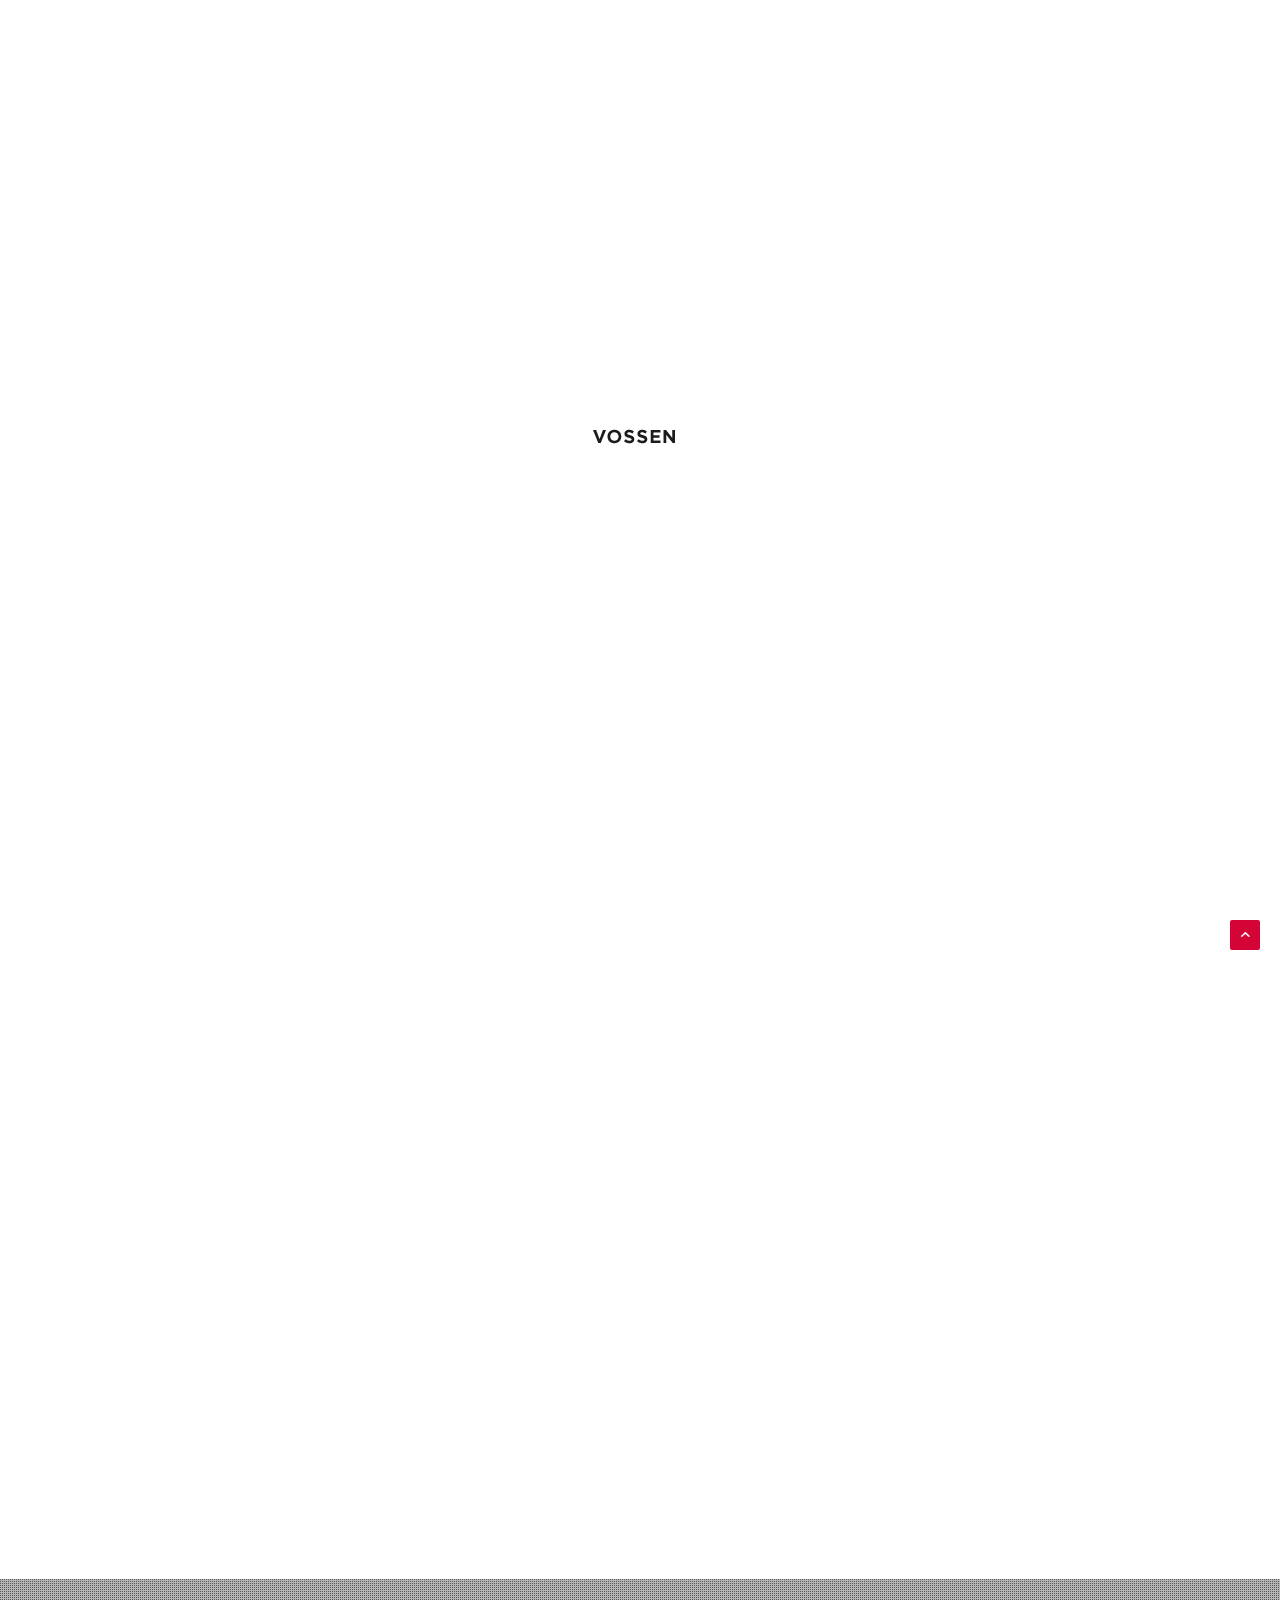
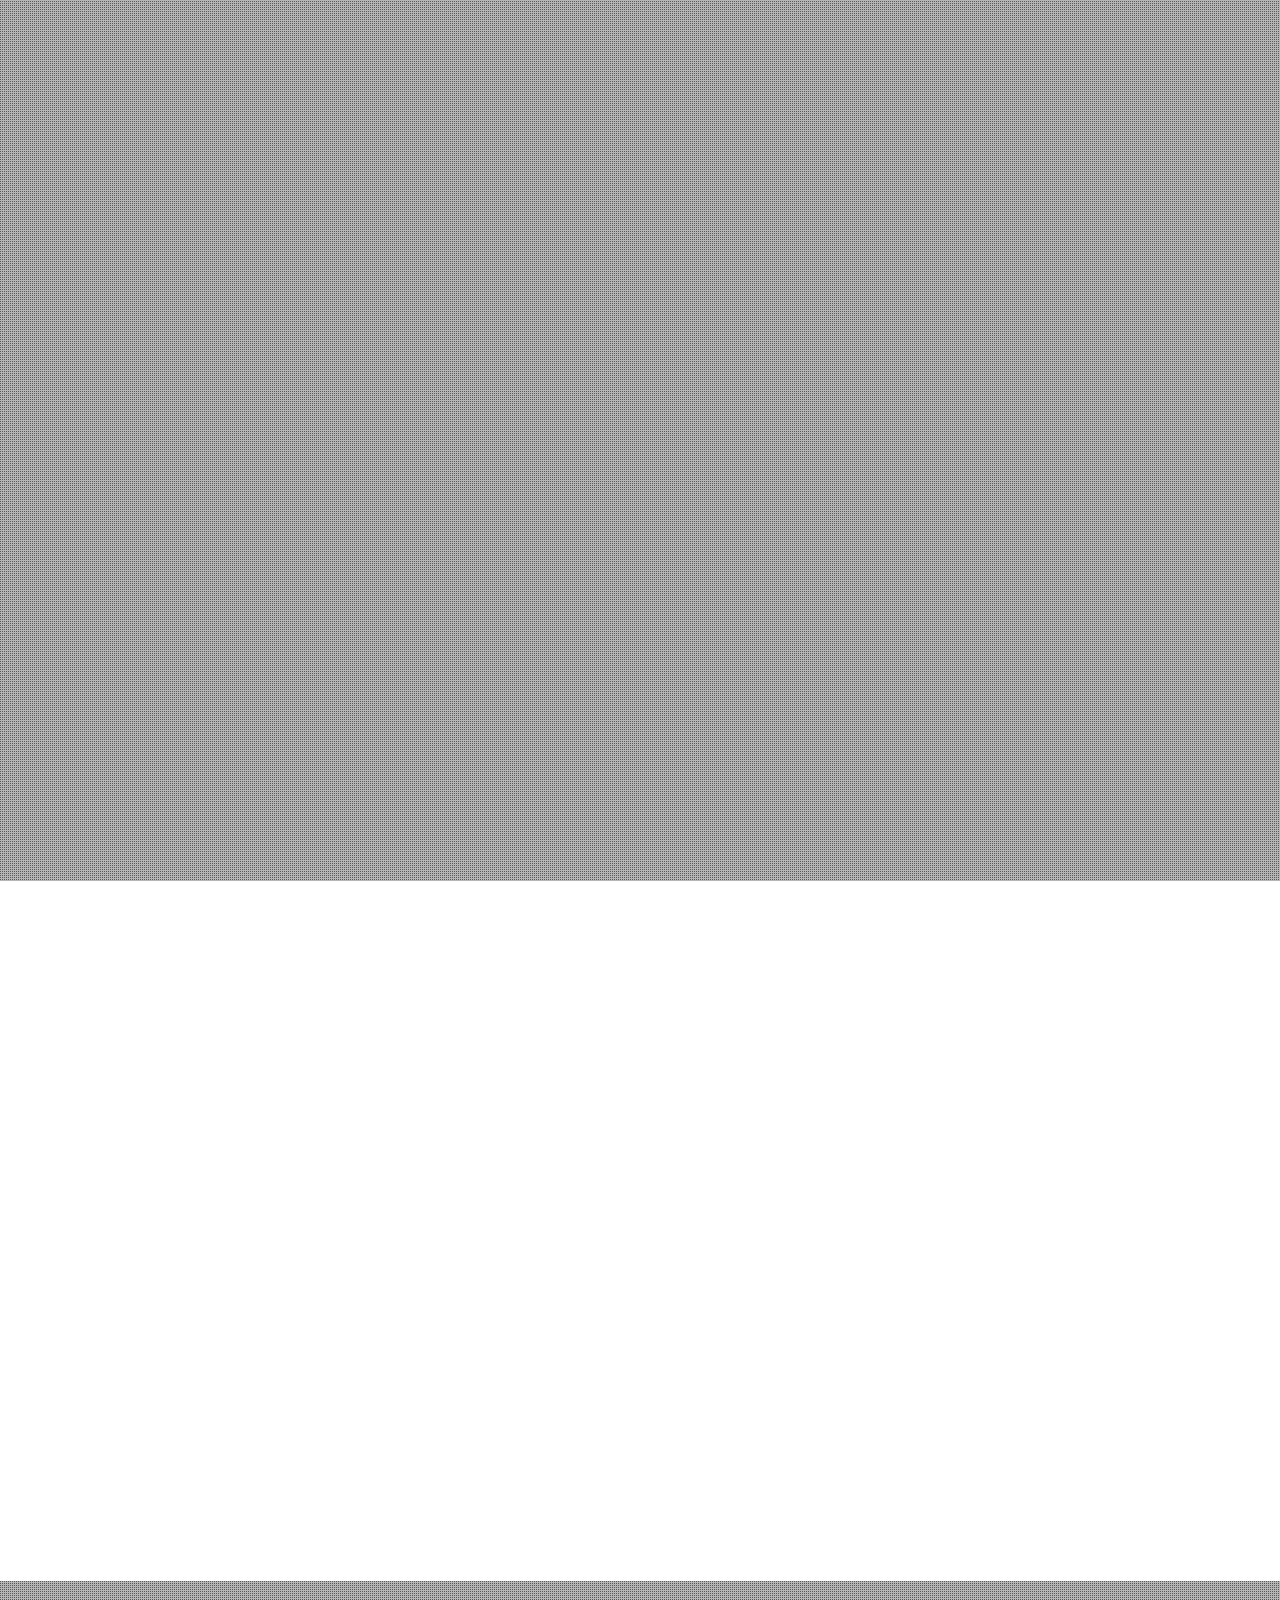
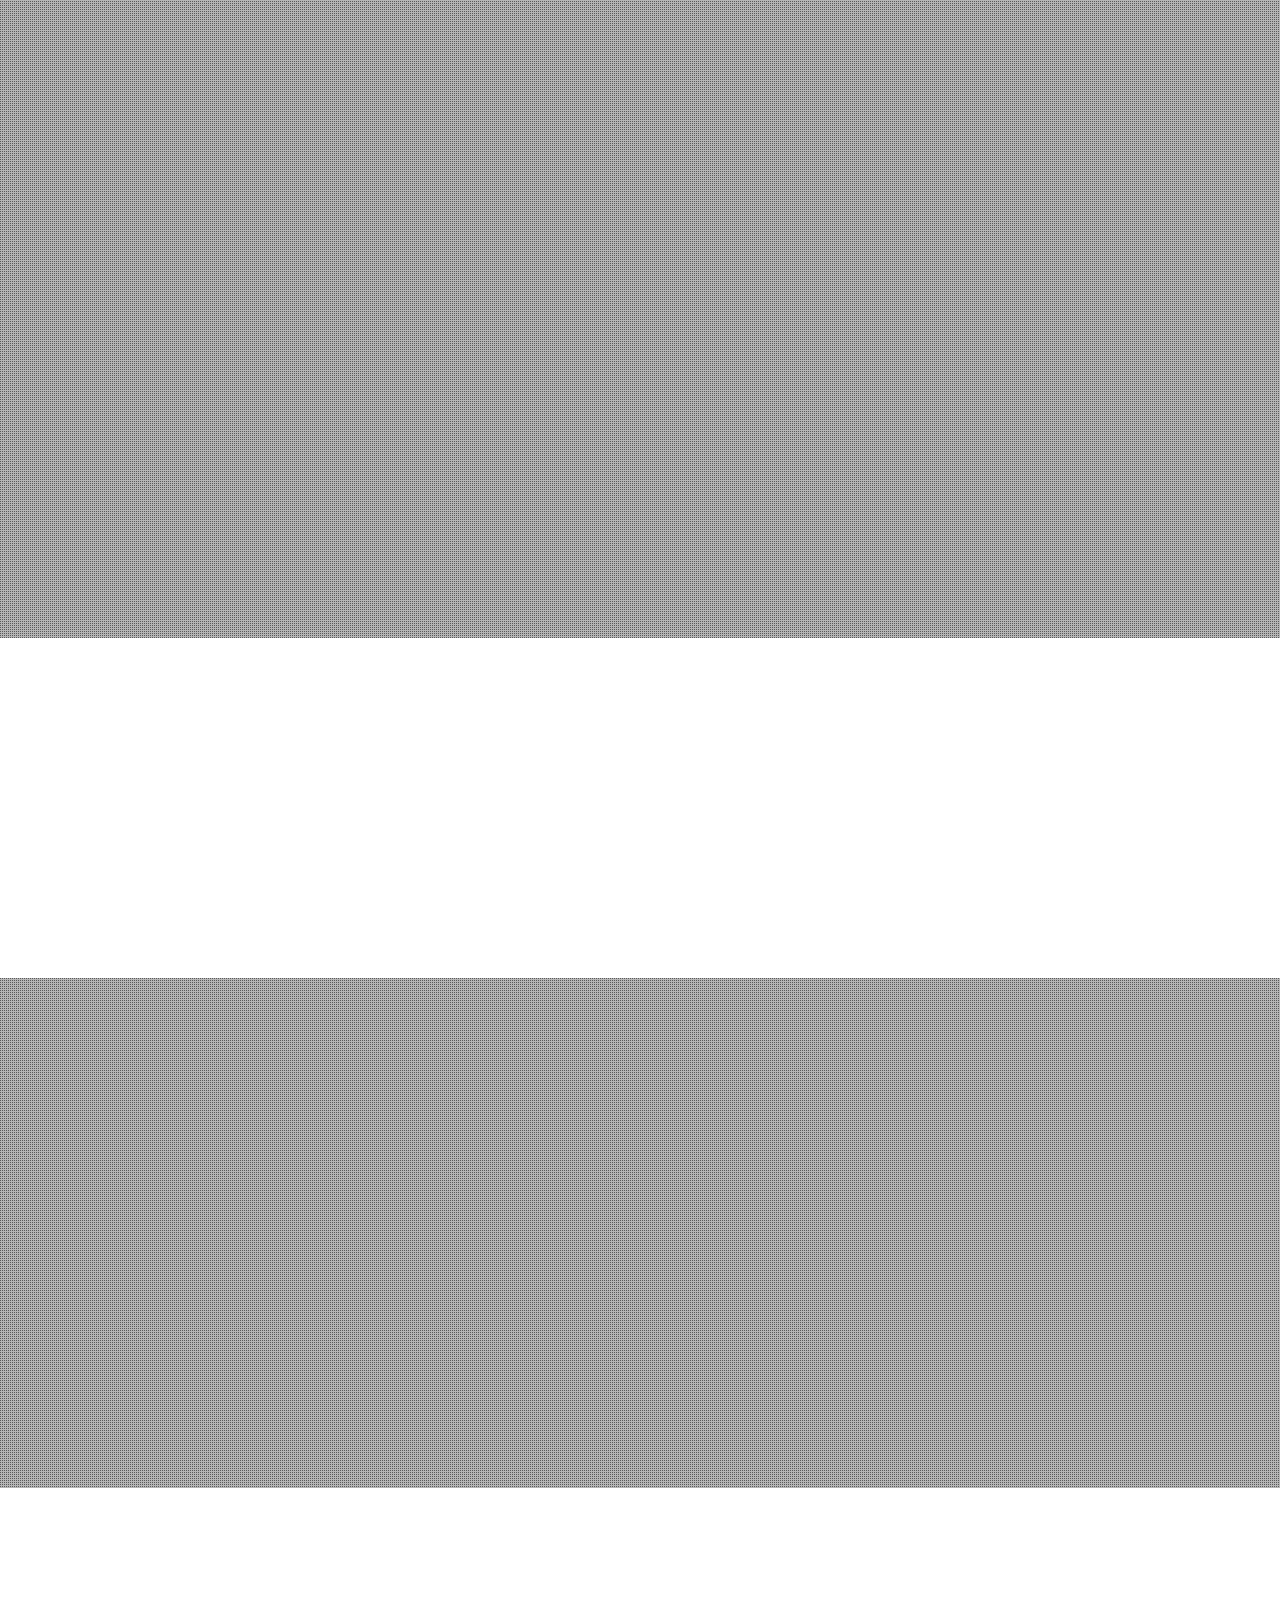
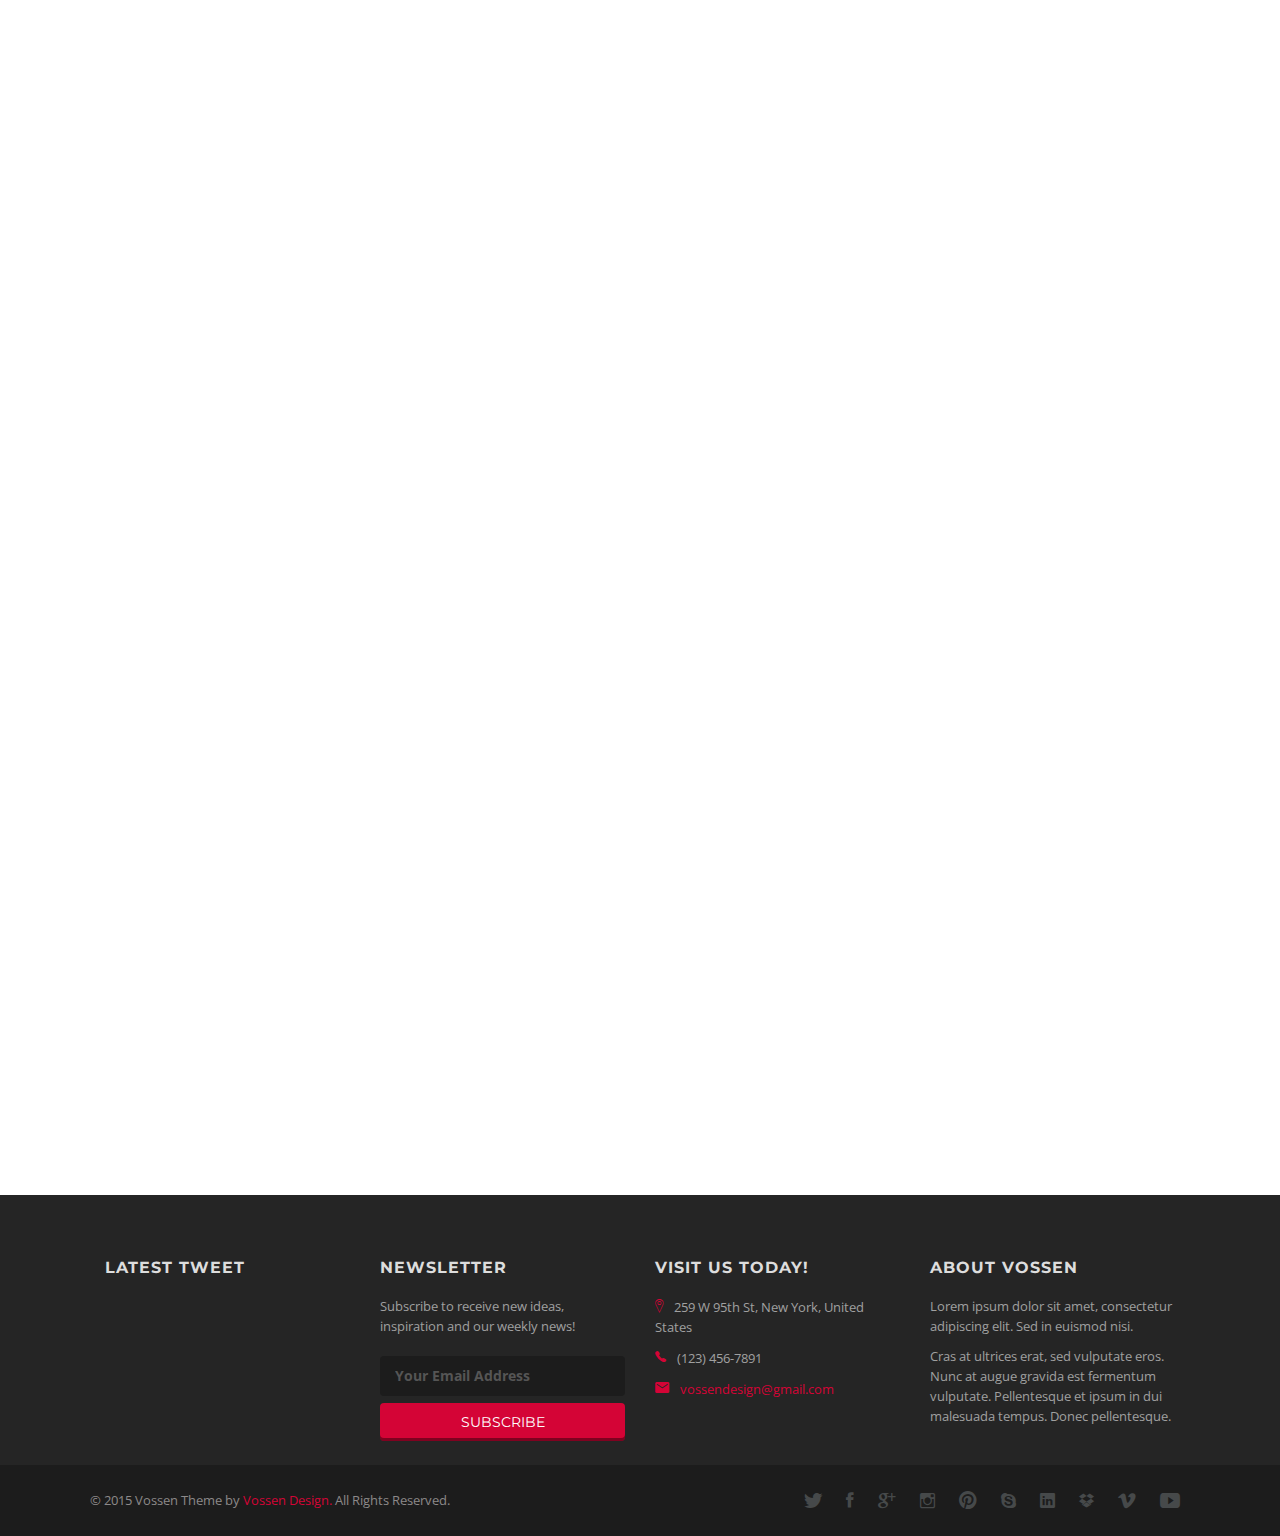
==== commit ada155ea: "avance hasta empresas" ====
--- a/index.html
+++ b/index.html
@@ -302,8 +302,8 @@
                                 <i class="icon-eyeglasses back-icon"></i>
                             </div>
                             <div class="feature-info">
-                                <h4>Parallax Design</h4>
-                                <p class="feature-description">Vivamus molestie phasellus enim sed orci eu pharetra. Donec posuere nunc vitae tortor sagittis feugiat in non massa.</p>
+                                <h4>Diseño página web</h4>
+                                <p class="feature-description">desarrollamos espacios digitales personales, empresariales e industriales a la medida de lo que nuestros clientes necesiten. ¡Al mejor precio del mercado!</p>
                             </div>
                         </div>
                         <div class="col-md-4 col-sm-12 feature-column">
@@ -312,8 +312,8 @@
                                 <i class="icon-lock-open back-icon"></i>
                             </div>
                             <div class="feature-info">
-                                <h4>Fully Responsive</h4>
-                                <p class="feature-description">Vivamus molestie phasellus enim sed orci eu pharetra. Donec posuere nunc vitae tortor sagittis feugiat in non massa.</p>
+                                <h4>Identidad visual</h4>
+                                <p class="feature-description">construimos la imagen visual de tu empresa, para que puedas optimizar tus resultados. Impulsamos tu presencia visual al mejor nivel.</p>
                             </div>
                         </div>
                         <div class="col-md-4 col-sm-12 feature-column">
@@ -322,8 +322,9 @@
                                 <i class="icon-energy back-icon"></i>
                             </div>
                             <div class="feature-info">
-                                <h4>Fast & Smooth</h4>
-                                <p class="feature-description">Vivamus molestie phasellus enim sed orci eu pharetra. Donec posuere nunc vitae tortor sagittis feugiat in non massa.</p>
+                                <h4>Aplicaciones móviles</h4>
+                                <p class="feature-description">¿buscas la forma de llegar más allá de lo tradicional? Insertarte en el mercado de las aplicaciones para teléfonos inteligentes es un plus. Te ofrecemos el mejor diseño y programación, facilitando las gestiones o actividades de tus clientes.
+</p>
                             </div>
                         </div>
                                 
@@ -337,8 +338,9 @@
                                 <i class="icon-settings back-icon"></i>
                             </div>
                             <div class="feature-info">
-                                <h4>Seo Optimized </h4>
-                                <p class="feature-description">Vivamus molestie phasellus enim sed orci eu pharetra. Donec posuere nunc vitae tortor sagittis feugiat in non massa.</p>
+                                <h4>Diseño de correos institucionales</h4>
+                                <p class="feature-description">si necesitas en tu empresa que la comunicación interna y externa sea eficiente, esta herramienta es para ti. Deja de lado el uso de Gmail y Hotmail, crea más allá de tu nombre, una experiencia.
+</p>
                             </div>
                         </div>
                         <div class="col-md-4 col-sm-12 feature-column">
@@ -347,8 +349,9 @@
                                 <i class="icon-book-open back-icon"></i>
                             </div>
                             <div class="feature-info">
-                                <h4>Clean Code</h4>
-                                <p class="feature-description">Vivamus molestie phasellus enim sed orci eu pharetra. Donec posuere nunc vitae tortor sagittis feugiat in non massa.</p>
+                                <h4>Consultoría o asesoramiento de identidad e imagen visual</h4>
+                                <p class="feature-description">en el mercado existen empresas dedicadas a lo mismo que la suya y esos elementos que te diferencian deben tener concordancia absoluta. ¡Haremos que eso sea posible por ti, por tu empresa, por lo mejor!
+.</p>
                             </div>
                         </div>
                         <div class="col-md-4 col-sm-12 feature-column">
@@ -357,8 +360,8 @@
                                 <i class="icon-support back-icon"></i>
                             </div>
                             <div class="feature-info">
-                                <h4>Free 24/7 Support</h4>
-                                <p class="feature-description">Vivamus molestie phasellus enim sed orci eu pharetra. Donec posuere nunc vitae tortor sagittis feugiat in non massa.</p>
+                                <h4>Programación de páginas webs y aplicaciones webs</h4>
+                                <p class="feature-description">¿las funcionalidades de tu página y/o aplicación no rinden al 100%? No es algo imposible, lo solucionaremos por y para ti. Pondremos en tus manos el poder darle vida tus sistemas.</p>
                             </div>
                         </div>
                         
@@ -374,8 +377,21 @@
                         
                         <div class="col-md-6 text-left about-text">
                             <h2 class="content-title white wow fadeInUp">About us.</h2>          
-                            <p class="grey wow fadeInUp">Fusce faucibus tincidunt nulla, tincidunt sagittis magna venenatis quis. Proin commodo eu ipsum eu suscipit. In dapibus arcu sit amet imperdiet posuere. Praesent condimentum nulla at mauris ornare, eget consequat felis euismod. Praesent condimentum nulla at mauris ornare.</p> 
-				            <p class="grey wow fadeInUp">Vivamus a placerat ante. Duis vulputate nibh sit amet augue vehicula, mattis viverra purus tristique. Integer lobortis erat in placerat fermentum. Sed luctus varius leo ac posuere. Integer eget est vitae dolor. Vivamus a placerat ante. Duis vulputate nibh sit amet augue vehicula, mattis viverra purus tristique. Integer lobortis erat in placerat fermentum. Sed luctus varius leo ac posuere. Integer eget est vitae dolor.</p>
+                            <p class="grey wow fadeInUp">Sokrato nace como resultado de una “oportunidad”. Tras participar su fundador en un proyecto con tres prestigiosas empresas a nivel mundial se le asignó la parte del proyecto de liderazgo y coaching. Para poder implementar las necesidades que surgían en este nivel nació Sokrato como una herramienta, no como una empresa en sí misma.
+</p> 
+				            <p class="grey wow fadeInUp">Tras esta experiencia surgió un sueño, un “sueño de ojos abiertos”: crear una empresa más allá de tan solo una herramienta. Así nació Sokrato Management como empresa de tecnología e-bussines y cloud computing, desarrollando soluciones virtuales para diferentes áreas corporativas.</p>
+                            
+				            <p class="grey wow fadeInUp">Todo ello debía tener unos estándares muy claros: sencillez, facilidad de uso, atractivas e innovadoras funciones y costos asequibles sin necesidad de altas inversiones.</p>
+                            
+				            <p class="grey wow fadeInUp">Su nombre no es casual, considera a Sócrates como uno de los sabios de la antigüedad, le hacemos homenaje a este sabio.</p>
+                            
+				            <p class="grey wow fadeInUp">Sokrato cuenta con una experiencia de cinco años como herramienta, pero no es hasta el 2015 que se constituye formalmente en una empresa física. Cada vez con más mejoras y personalización de sus funciones. </p>
+                            
+				            <p class="grey wow fadeInUp">En tan sólo un año hemos pasado de 2 a 20 profesionales altamente capacitados en el “Sokrato Team”.</p>
+                            
+				            <p class="grey wow fadeInUp">Podemos decir que aquella “oportunidad” en el año 2010 actualmente es una gran realidad gracias a muchas personas, muchas ideas innovadoras, mucho esfuerzo y un sueño.</p>
+                            
+				            <p class="grey wow fadeInUp">“Como no sabíamos que era imposible, lo estamos haciendo posible¨…</p>
                         </div>
                         
                         <div class="col-md-6 wow fadeInUp">
@@ -595,10 +611,10 @@
                             <div class="col-md-2 col-sm-3 col-xs-6 client wow fadeInUp">
                                 <a href="#">
                                     <div class="logo-dark">
-                                        <img src="img/clients/logo-1-dark.png" class="img-responsive" alt="client">
+                                        <img src="img/enterprise/agape.png" alt="client">
                                     </div>
                                     <div class="logo-light">
-                                        <img src="img/clients/logo-1-light.png" class="img-responsive" alt="client">
+                                        <img src="img/enterprise/agape.png" alt="client">
                                     </div>
                                 </a>    
                             </div>
@@ -606,10 +622,10 @@
                             <div class="col-md-2 col-sm-3 col-xs-6 client wow fadeInUp">
                                 <a href="#">
                                     <div class="logo-dark">
-                                        <img src="img/clients/logo-2-dark.png" class="img-responsive" alt="client">
+                                        <img src="img/enterprise/corripio.svg" class="img-responsive" alt="client">
                                     </div>
                                     <div class="logo-light">
-                                        <img src="img/clients/logo-2-light.png" class="img-responsive" alt="client">
+                                        <img src="img/enterprise/corripio.svg" class="img-responsive" alt="client">
                                     </div>
                                 </a>    
                             </div>
@@ -617,10 +633,10 @@
                             <div class="col-md-2 col-sm-3 col-xs-6 client wow fadeInUp">
                                 <a href="#">
                                     <div class="logo-dark">
-                                        <img src="img/clients/logo-3-dark.png" class="img-responsive" alt="client">
+                                        <img src="img/enterprise/hanes.png" class="img-responsive" alt="client">
                                     </div>
                                     <div class="logo-light">
-                                        <img src="img/clients/logo-3-light.png" class="img-responsive" alt="client">
+                                        <img src="img/enterprise/hanes.png" class="img-responsive" alt="client">
                                     </div>
                                 </a>    
                             </div>
@@ -628,10 +644,10 @@
                             <div class="col-md-2 col-sm-3 col-xs-6 client wow fadeInUp">
                                 <a href="#">
                                     <div class="logo-dark">
-                                        <img src="img/clients/logo-4-dark.png" class="img-responsive" alt="client">
+                                        <img src="img/enterprise/jmb.png" class="img-responsive" alt="client">
                                     </div>
                                     <div class="logo-light">
-                                        <img src="img/clients/logo-4-light.png" class="img-responsive" alt="client">
+                                        <img src="img/enterprise/jmb.png" class="img-responsive" alt="client">
                                     </div>
                                 </a>    
                             </div>
@@ -639,10 +655,10 @@
                             <div class="col-md-2 col-sm-3 col-xs-6 client wow fadeInUp">
                                 <a href="#">
                                     <div class="logo-dark">
-                                        <img src="img/clients/logo-5-dark.png" class="img-responsive" alt="client">
+                                        <img src="img/enterprise/logoadv.svg" class="img-responsive" alt="client">
                                     </div>
                                     <div class="logo-light">
-                                        <img src="img/clients/logo-5-light.png" class="img-responsive" alt="client">
+                                        <img src="img/enterprise/logoadv.svg" class="img-responsive" alt="client">
                                     </div>
                                 </a>    
                             </div>
@@ -650,79 +666,14 @@
                             <div class="col-md-2 col-sm-3 col-xs-6 client wow fadeInUp">
                                 <a href="#">
                                     <div class="logo-dark">
-                                        <img src="img/clients/logo-6-dark.png" class="img-responsive" alt="client">
+                                        <img src="img/enterprise/simetrica.svg" class="img-responsive" alt="client">
                                     </div>
                                     <div class="logo-light">
-                                        <img src="img/clients/logo-6-light.png" class="img-responsive" alt="client">
+                                        <img src="img/enterprise/simetrica.svg" class="img-responsive" alt="client">
                                     </div>
                                 </a>    
                             </div>
-                            
-                            <div class="col-md-2 col-sm-3 col-xs-6 client wow fadeInUp">
-                                <a href="#">
-                                    <div class="logo-dark">
-                                        <img src="img/clients/logo-7-dark.png" class="img-responsive" alt="client">
-                                    </div>
-                                    <div class="logo-light">
-                                        <img src="img/clients/logo-7-light.png" class="img-responsive" alt="client">
-                                    </div>
-                                </a>    
-                            </div>
-                            
-                            <div class="col-md-2 col-sm-3 col-xs-6 client wow fadeInUp">
-                                <a href="#">
-                                    <div class="logo-dark">
-                                        <img src="img/clients/logo-8-dark.png" class="img-responsive" alt="client">
-                                    </div>
-                                    <div class="logo-light">
-                                        <img src="img/clients/logo-8-light.png" class="img-responsive" alt="client">
-                                    </div>
-                                </a>    
-                            </div>
-                            
-                            <div class="col-md-2 col-sm-3 col-xs-6 client wow fadeInUp">
-                                <a href="#">
-                                    <div class="logo-dark">
-                                        <img src="img/clients/logo-9-dark.png" class="img-responsive" alt="client">
-                                    </div>
-                                    <div class="logo-light">
-                                        <img src="img/clients/logo-9-light.png" class="img-responsive" alt="client">
-                                    </div>
-                                </a>    
-                            </div>
-                            
-                            <div class="col-md-2 col-sm-3 col-xs-6 client wow fadeInUp">
-                                <a href="#">
-                                    <div class="logo-dark">
-                                        <img src="img/clients/logo-10-dark.png" class="img-responsive" alt="client">
-                                    </div>
-                                    <div class="logo-light">
-                                        <img src="img/clients/logo-10-light.png" class="img-responsive" alt="client">
-                                    </div>
-                                </a>    
-                            </div>
-                            
-                            <div class="col-md-2 col-sm-3 col-xs-6 client wow fadeInUp">
-                                <a href="#">
-                                    <div class="logo-dark">
-                                        <img src="img/clients/logo-11-dark.png" class="img-responsive" alt="client">
-                                    </div>
-                                    <div class="logo-light">
-                                        <img src="img/clients/logo-11-light.png" class="img-responsive" alt="client">
-                                    </div>
-                                </a>    
-                            </div>
-                            
-                            <div class="col-md-2 col-sm-3 col-xs-6 client wow fadeInUp">
-                                <a href="#">
-                                    <div class="logo-dark">
-                                        <img src="img/clients/logo-12-dark.png" class="img-responsive" alt="client">
-                                    </div>
-                                    <div class="logo-light">
-                                        <img src="img/clients/logo-12-light.png" class="img-responsive" alt="client">
-                                    </div>
-                                </a>    
-                            </div>
+
                             
                         </div>                        
                         
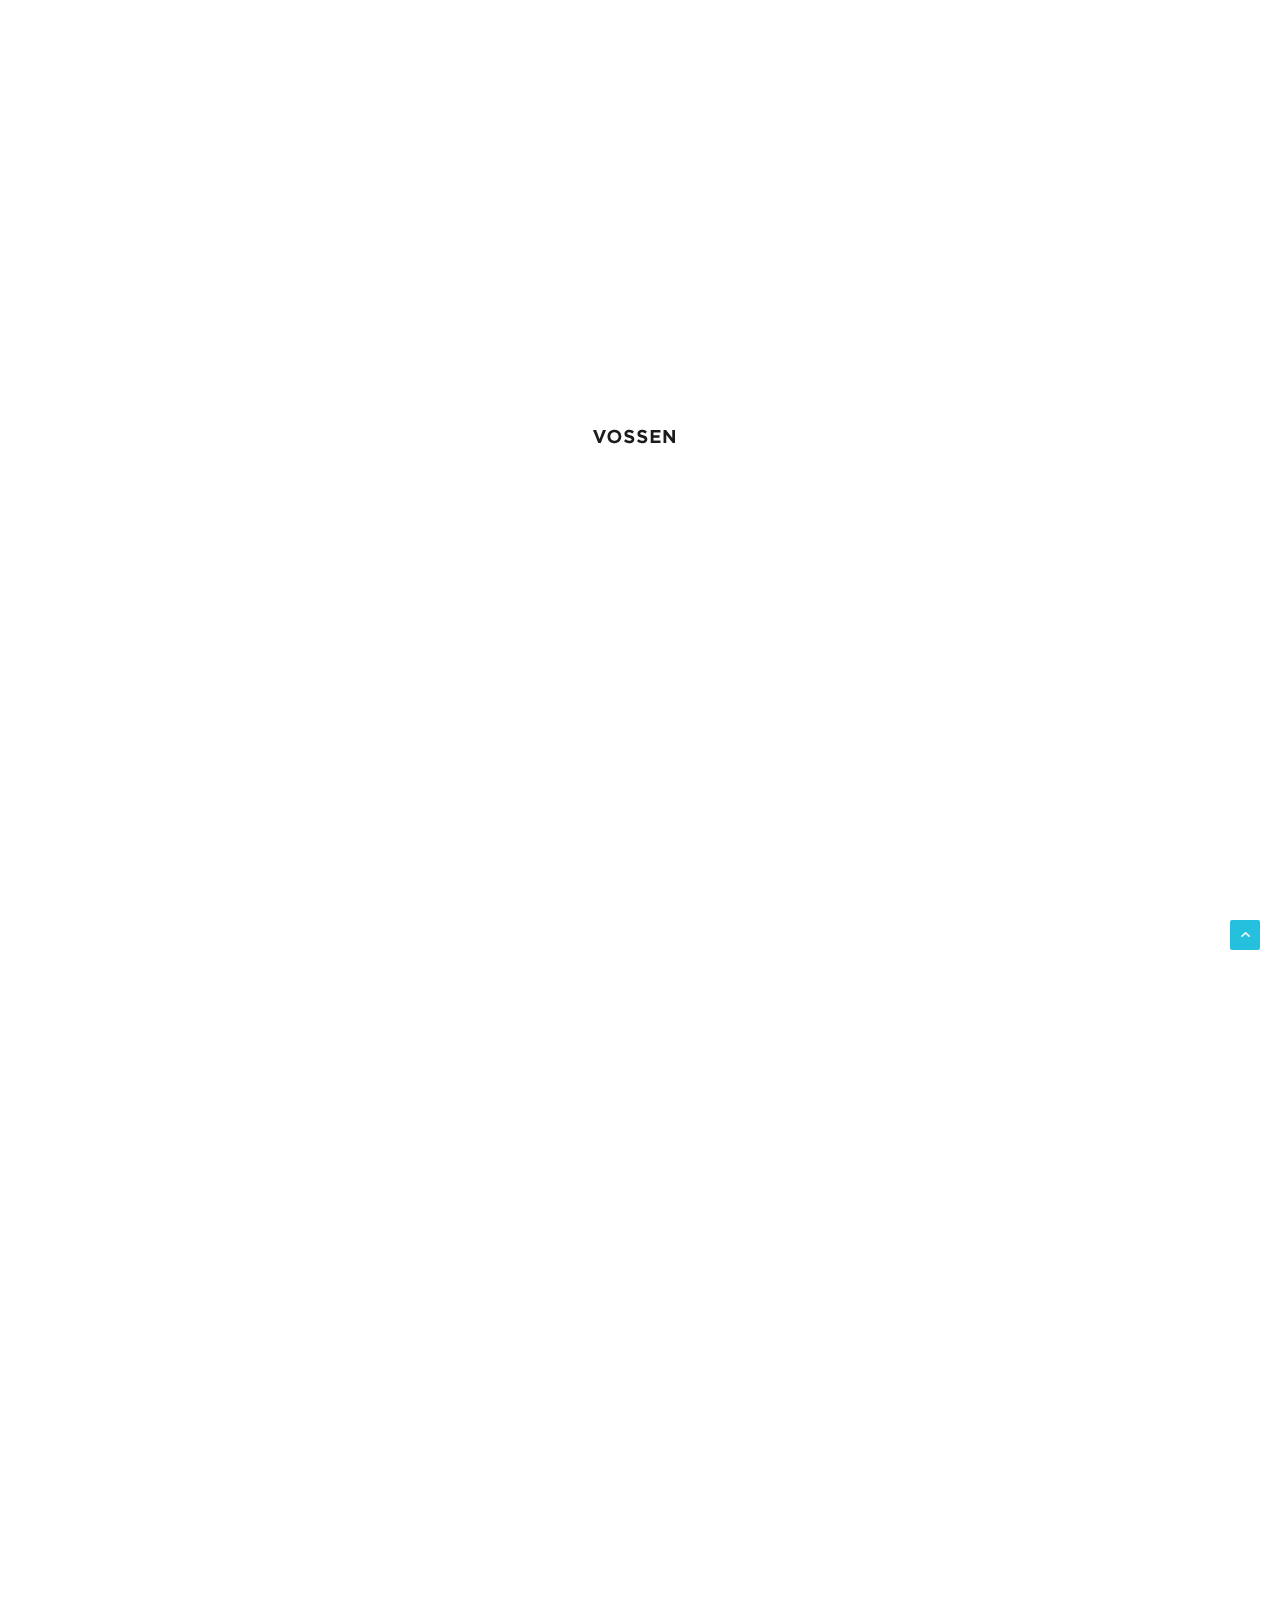
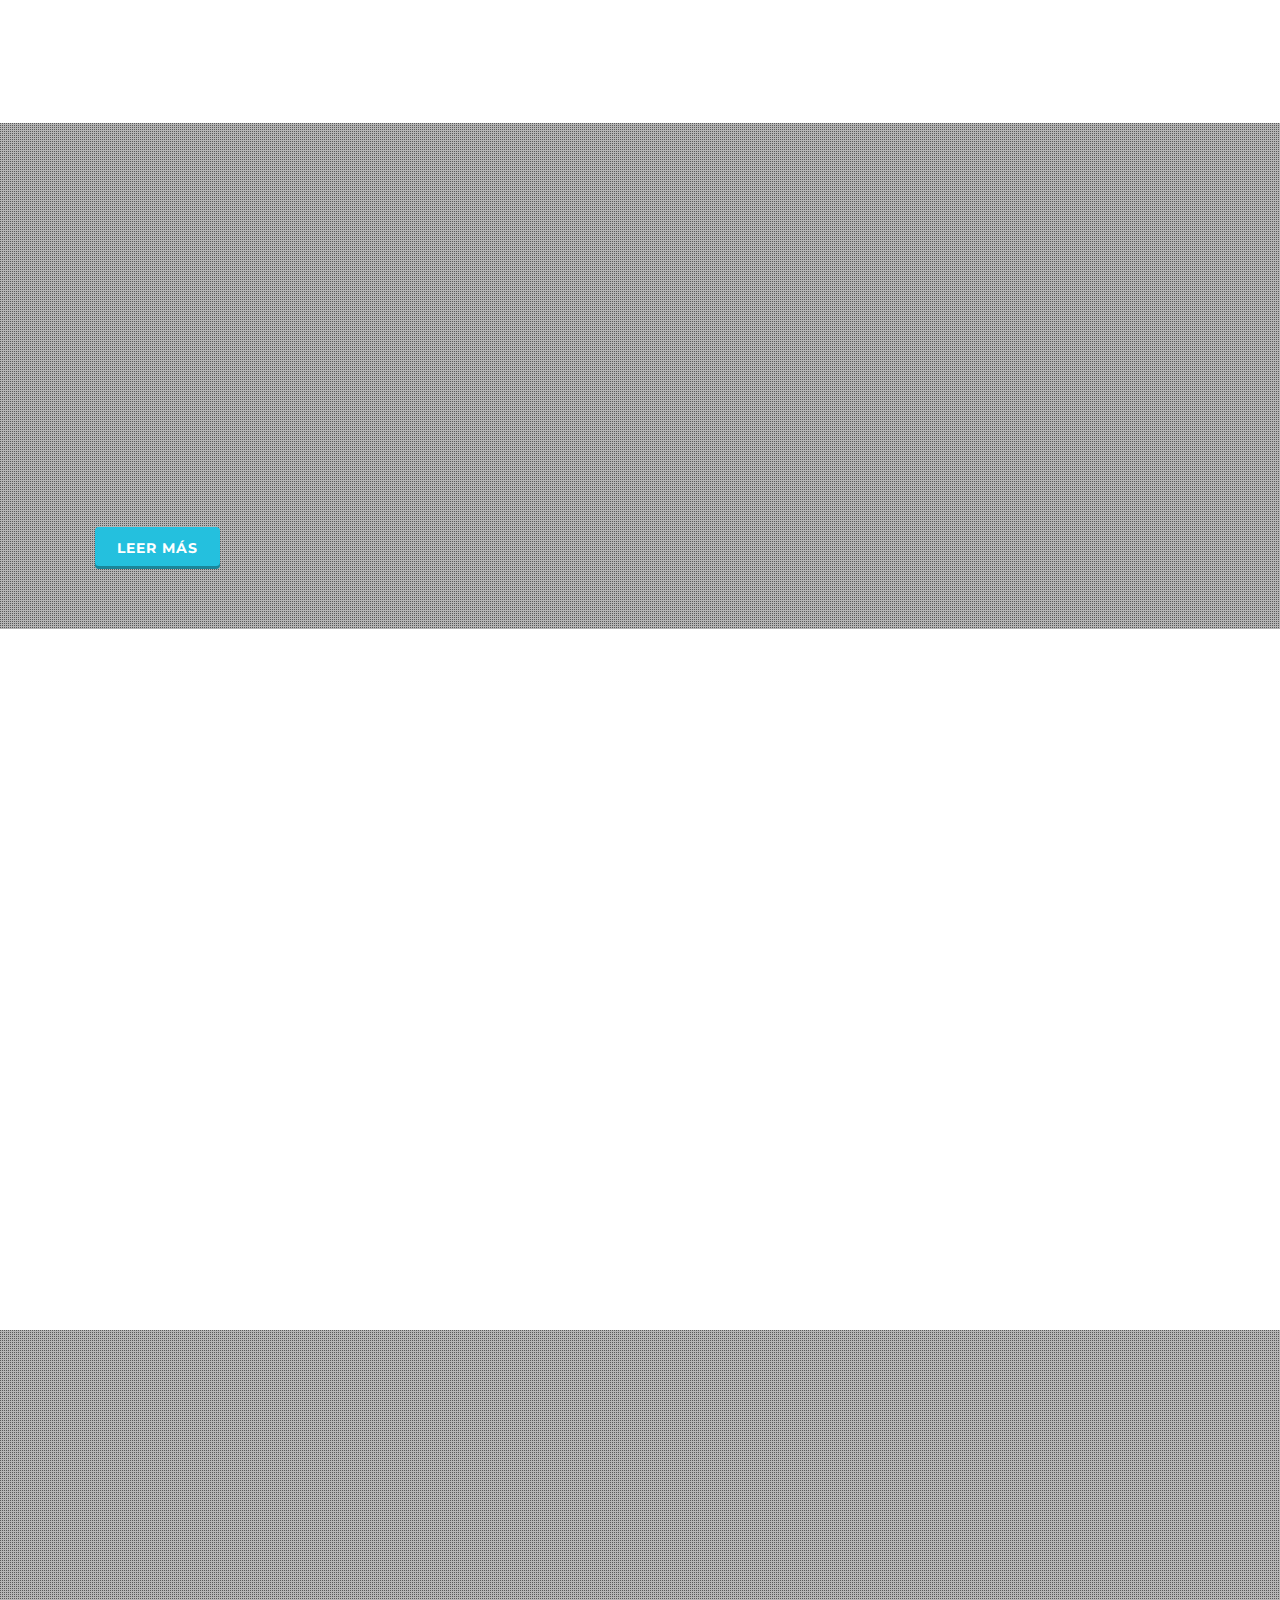
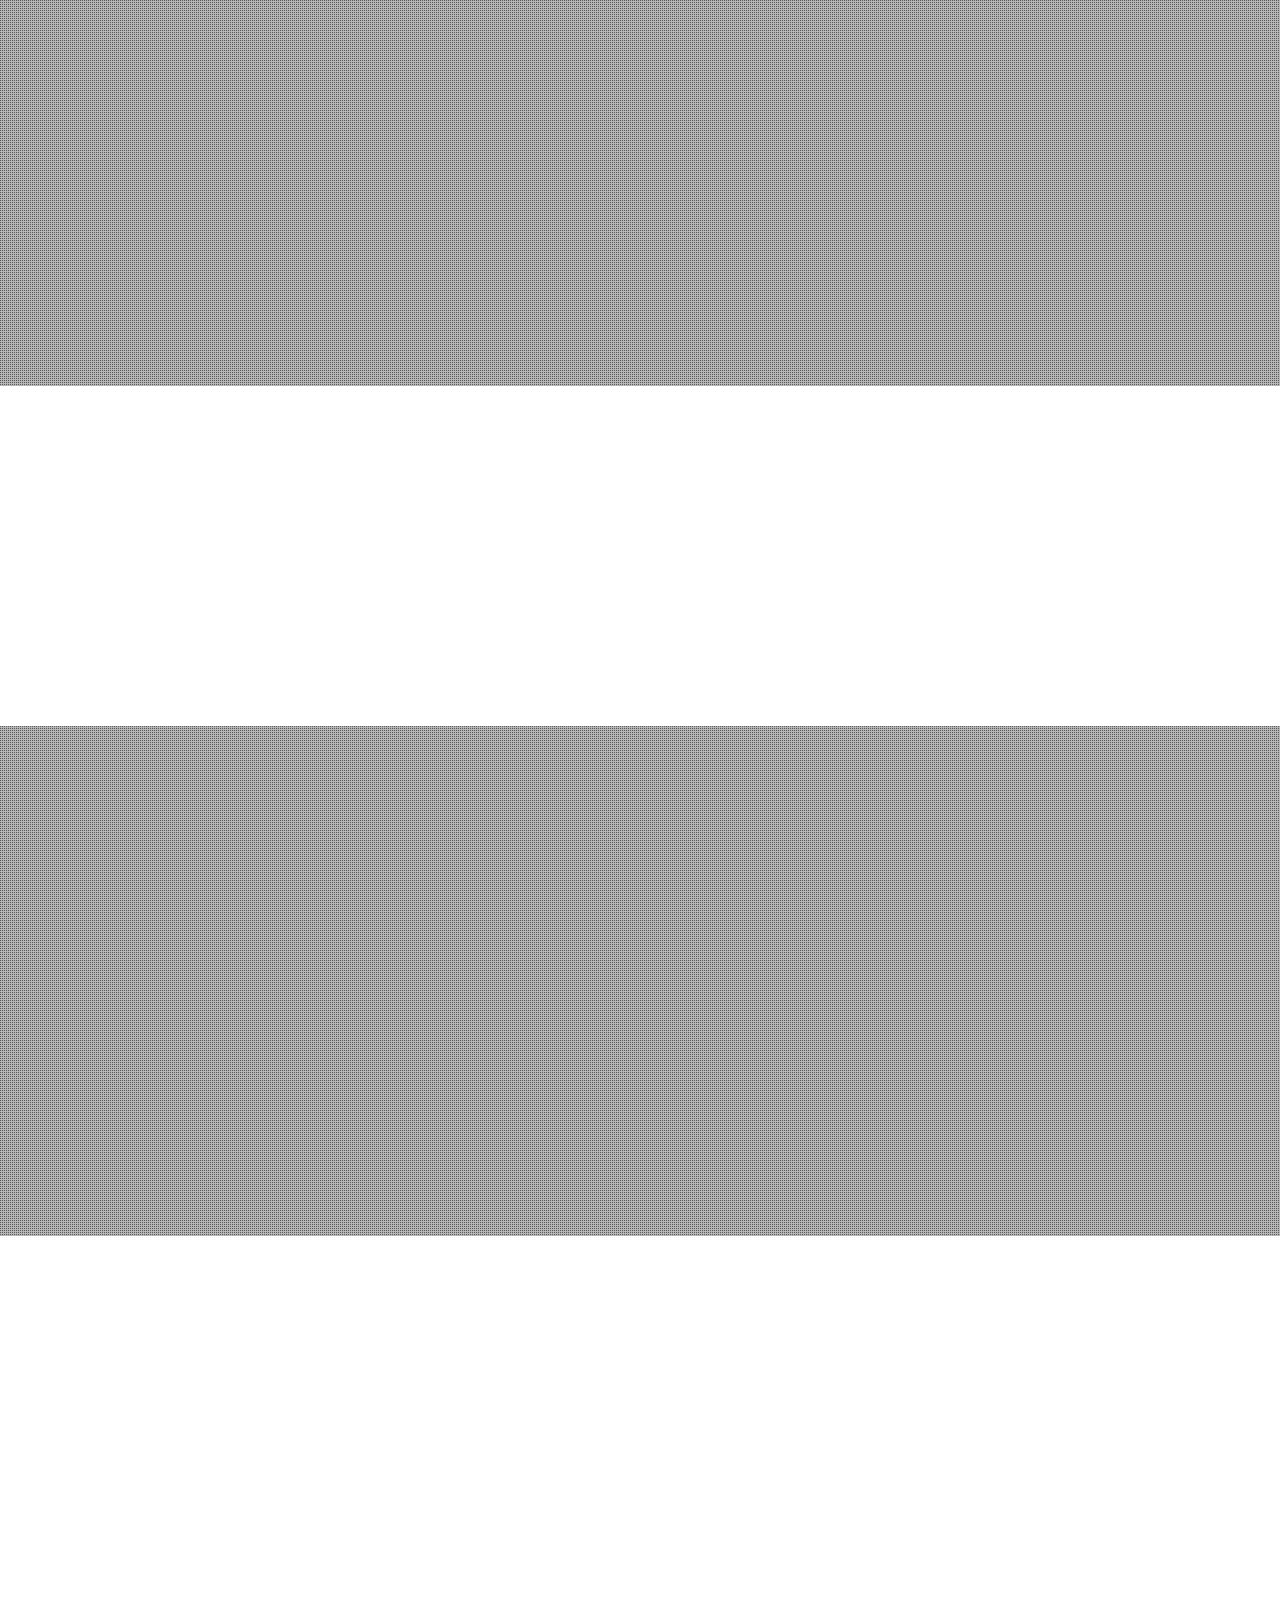
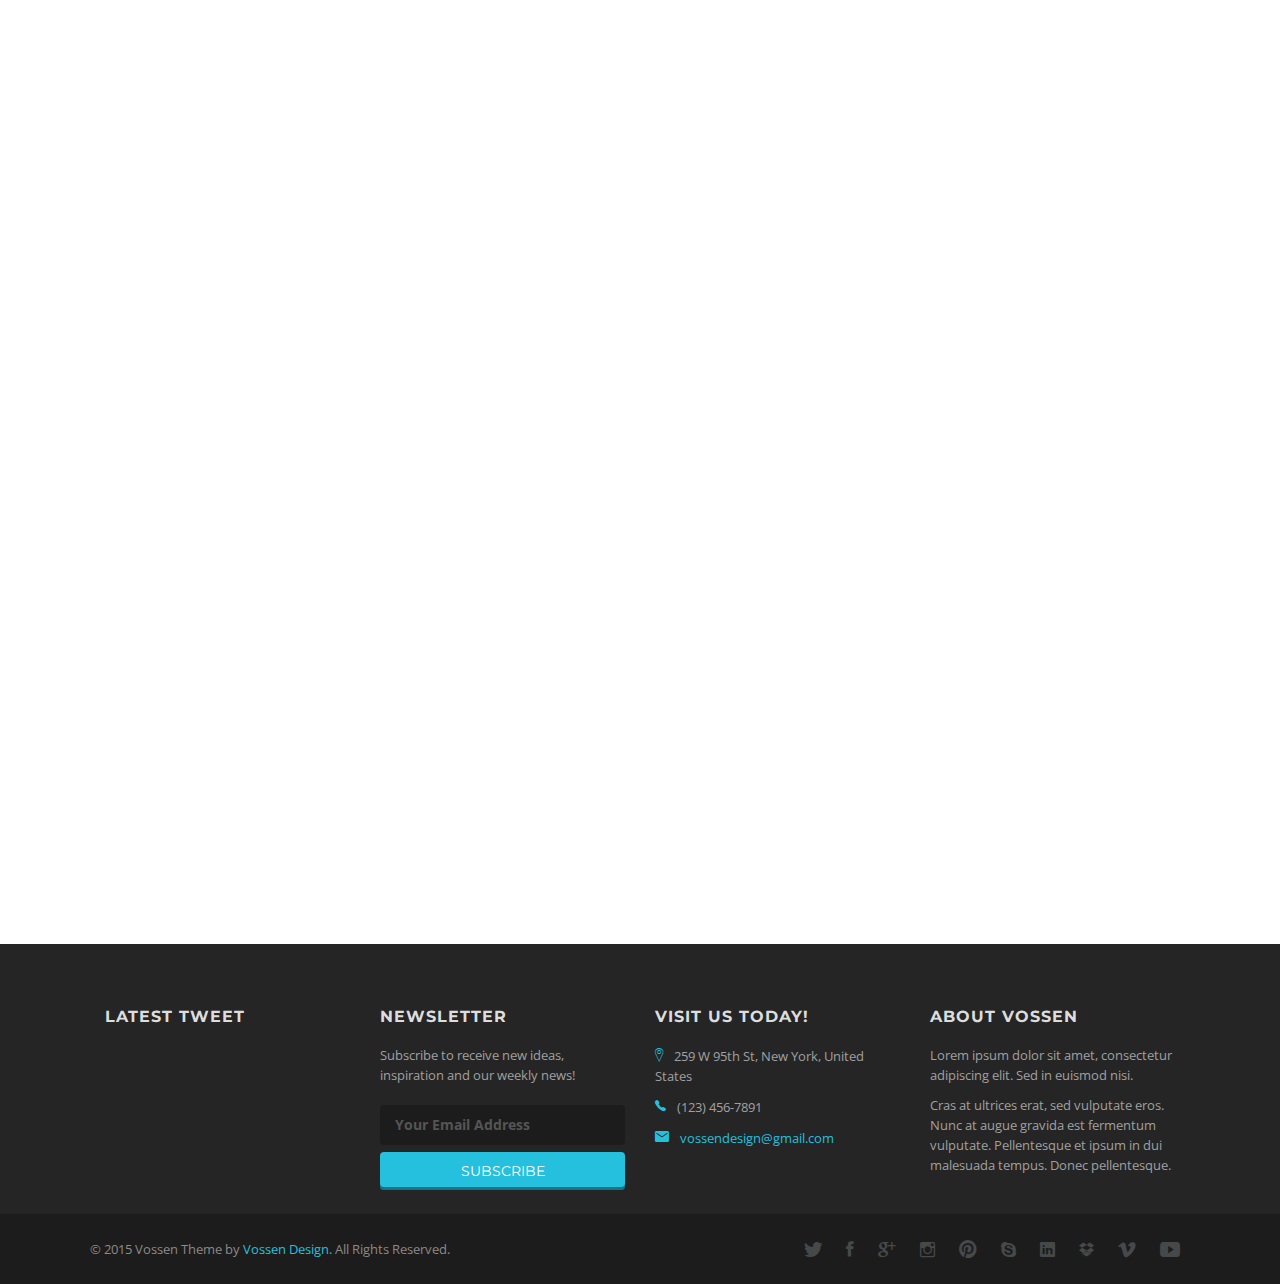
==== commit 85db2857: "popup sobre nosotros" ====
--- a/index.html
+++ b/index.html
@@ -15,8 +15,46 @@
         <!-- Stlylesheet -->
         <link href="css/style.css" rel="stylesheet" type="text/css" />
         
+        
         <!-- Skin Color -->
         <link rel="stylesheet" href="css/colors/red.css" id="color-skins"/> 
+        
+        <style>
+            .content-popup{
+                display: none;
+                position: fixed;
+                width: 100%;
+                height: 100%;
+                background: black;
+                z-index: 10000;
+                top: 0;
+                right: 0;
+            }
+            
+        </style>
+        
+        
+        
+        <div id="popup">
+            <div class="content-popup">
+                <div class="close"><a href="javascript:void(0)" id="close">X</a></div>
+                <div>
+                    <p class="grey">Todo ello debía tener unos estándares muy claros: sencillez, facilidad de uso, atractivas e innovadoras funciones y costos asequibles sin necesidad de altas inversiones.</p>
+
+                    <p class="grey">Su nombre no es casual, considera a Sócrates como uno de los sabios de la antigüedad, le hacemos homenaje a este sabio.</p>
+
+                    <p class="grey">Sokrato cuenta con una experiencia de cinco años como herramienta, pero no es hasta el 2015 que se constituye formalmente en una empresa física. Cada vez con más mejoras y personalización de sus funciones. </p>
+
+                    <p class="grey">En tan sólo un año hemos pasado de 2 a 20 profesionales altamente capacitados en el “Sokrato Team”.</p>
+
+                    <p class="grey">Podemos decir que aquella “oportunidad” en el año 2010 actualmente es una gran realidad gracias a muchas personas, muchas ideas innovadoras, mucho esfuerzo y un sueño.</p>
+
+                    <p class="grey">“Como no sabíamos que era imposible, lo estamos haciendo posible¨…</p>
+                </div>
+            </div>
+        </div>
+        
+        
         
 	</head>
 	<body> 
@@ -293,7 +331,13 @@
             
             <!-- Start Features Section -->
             <section id="features">
-                <div class="container">                      
+                <div class="container"> 
+                    
+                    <div class="col-md-12 text-center wow fadeInUp">
+                        <h3 class="section-title">Nuestros servicios</h3> 
+                        <p class="subheading">Interdisciplinary team with <span class="highlight">big ideas</span> and challenges.</p>
+                    </div>
+                    
                     <div class="row features-row wow fadeInUp">
                         
                         <div class="col-md-4 col-sm-12 feature-column">
@@ -303,7 +347,7 @@
                             </div>
                             <div class="feature-info">
                                 <h4>Diseño página web</h4>
-                                <p class="feature-description">desarrollamos espacios digitales personales, empresariales e industriales a la medida de lo que nuestros clientes necesiten. ¡Al mejor precio del mercado!</p>
+                                <p class="feature-description">Desarrollamos espacios digitales personales, empresariales e industriales a la medida de lo que nuestros clientes necesiten. ¡Al mejor precio del mercado!</p>
                             </div>
                         </div>
                         <div class="col-md-4 col-sm-12 feature-column">
@@ -313,7 +357,7 @@
                             </div>
                             <div class="feature-info">
                                 <h4>Identidad visual</h4>
-                                <p class="feature-description">construimos la imagen visual de tu empresa, para que puedas optimizar tus resultados. Impulsamos tu presencia visual al mejor nivel.</p>
+                                <p class="feature-description">Construimos la imagen visual de tu empresa, para que puedas optimizar tus resultados. Impulsamos tu presencia visual al mejor nivel.</p>
                             </div>
                         </div>
                         <div class="col-md-4 col-sm-12 feature-column">
@@ -323,7 +367,7 @@
                             </div>
                             <div class="feature-info">
                                 <h4>Aplicaciones móviles</h4>
-                                <p class="feature-description">¿buscas la forma de llegar más allá de lo tradicional? Insertarte en el mercado de las aplicaciones para teléfonos inteligentes es un plus. Te ofrecemos el mejor diseño y programación, facilitando las gestiones o actividades de tus clientes.
+                                <p class="feature-description">¿Buscas la forma de llegar más allá de lo tradicional? Insertarte en el mercado de las aplicaciones para teléfonos inteligentes es un plus. Te ofrecemos el mejor diseño y programación, facilitando las gestiones o actividades de tus clientes.
 </p>
                             </div>
                         </div>
@@ -339,7 +383,7 @@
                             </div>
                             <div class="feature-info">
                                 <h4>Diseño de correos institucionales</h4>
-                                <p class="feature-description">si necesitas en tu empresa que la comunicación interna y externa sea eficiente, esta herramienta es para ti. Deja de lado el uso de Gmail y Hotmail, crea más allá de tu nombre, una experiencia.
+                                <p class="feature-description">Si necesitas en tu empresa que la comunicación interna y externa sea eficiente, esta herramienta es para ti. Deja de lado el uso de Gmail y Hotmail, crea más allá de tu nombre, una experiencia.
 </p>
                             </div>
                         </div>
@@ -350,7 +394,7 @@
                             </div>
                             <div class="feature-info">
                                 <h4>Consultoría o asesoramiento de identidad e imagen visual</h4>
-                                <p class="feature-description">en el mercado existen empresas dedicadas a lo mismo que la suya y esos elementos que te diferencian deben tener concordancia absoluta. ¡Haremos que eso sea posible por ti, por tu empresa, por lo mejor!
+                                <p class="feature-description">En el mercado existen empresas dedicadas a lo mismo que la suya y esos elementos que te diferencian deben tener concordancia absoluta. ¡Haremos que eso sea posible por ti, por tu empresa, por lo mejor!
 .</p>
                             </div>
                         </div>
@@ -361,7 +405,7 @@
                             </div>
                             <div class="feature-info">
                                 <h4>Programación de páginas webs y aplicaciones webs</h4>
-                                <p class="feature-description">¿las funcionalidades de tu página y/o aplicación no rinden al 100%? No es algo imposible, lo solucionaremos por y para ti. Pondremos en tus manos el poder darle vida tus sistemas.</p>
+                                <p class="feature-description">¿Las funcionalidades de tu página y/o aplicación no rinden al 100%? No es algo imposible, lo solucionaremos por y para ti. Pondremos en tus manos el poder darle vida tus sistemas.</p>
                             </div>
                         </div>
                         
@@ -376,22 +420,18 @@
                     <div class="row">
                         
                         <div class="col-md-6 text-left about-text">
-                            <h2 class="content-title white wow fadeInUp">About us.</h2>          
+                            <h2 class="content-title white wow fadeInUp">Sobre Nosotros</h2>          
                             <p class="grey wow fadeInUp">Sokrato nace como resultado de una “oportunidad”. Tras participar su fundador en un proyecto con tres prestigiosas empresas a nivel mundial se le asignó la parte del proyecto de liderazgo y coaching. Para poder implementar las necesidades que surgían en este nivel nació Sokrato como una herramienta, no como una empresa en sí misma.
 </p> 
 				            <p class="grey wow fadeInUp">Tras esta experiencia surgió un sueño, un “sueño de ojos abiertos”: crear una empresa más allá de tan solo una herramienta. Así nació Sokrato Management como empresa de tecnología e-bussines y cloud computing, desarrollando soluciones virtuales para diferentes áreas corporativas.</p>
                             
-				            <p class="grey wow fadeInUp">Todo ello debía tener unos estándares muy claros: sencillez, facilidad de uso, atractivas e innovadoras funciones y costos asequibles sin necesidad de altas inversiones.</p>
-                            
-				            <p class="grey wow fadeInUp">Su nombre no es casual, considera a Sócrates como uno de los sabios de la antigüedad, le hacemos homenaje a este sabio.</p>
-                            
-				            <p class="grey wow fadeInUp">Sokrato cuenta con una experiencia de cinco años como herramienta, pero no es hasta el 2015 que se constituye formalmente en una empresa física. Cada vez con más mejoras y personalización de sus funciones. </p>
-                            
-				            <p class="grey wow fadeInUp">En tan sólo un año hemos pasado de 2 a 20 profesionales altamente capacitados en el “Sokrato Team”.</p>
-                            
-				            <p class="grey wow fadeInUp">Podemos decir que aquella “oportunidad” en el año 2010 actualmente es una gran realidad gracias a muchas personas, muchas ideas innovadoras, mucho esfuerzo y un sueño.</p>
-                            
-				            <p class="grey wow fadeInUp">“Como no sabíamos que era imposible, lo estamos haciendo posible¨…</p>
+				            
+                            
+                            <div><a id="open-tcl" class="btn btn-primary btn-scroll cd-popup-trigger">leer más</a></div>
+ 
+                            
+                            
+                            
                         </div>
                         
                         <div class="col-md-6 wow fadeInUp">
@@ -871,7 +911,9 @@
         </div> <!-- End Site Wrapper --> 
         
         <!-- jQuery -->
-        <script src="js/plugins/jquery.min.js"></script>
+      
+             
+          <script src="js/plugins/jquery.min.js"></script>
         <script src="js/plugins/moderniz.min.js"></script>
         <script src="js/plugins/smoothscroll.min.js"></script>
         <script src="js/plugins/revslider.min.js"></script> 
@@ -886,7 +928,21 @@
         <script src="js/plugins/gmap3.min.js"></script>
         <script src="js/plugins/wow.min.js"></script>
         <script src="js/plugins/counterup.min.js"></script> 
-		<script src="js/scripts.js"></script>  
-        
+		<script src="js/scripts.js"></script>
+        <script type="text/javascript">
+        $(document).ready(function(){
+          $('#open-tcl').on('click',function(){
+                $('.content-popup').fadeIn(1000);
+                $('#popup').fadeIn(1000);
+                return ;
+            });
+
+            $('#close').on('click',function(){
+                $('#popup').fadeOut(1000);
+                $('.popup-overlay').fadeOut(1000);
+                return ;
+            });
+        });
+        </script>                  
 	</body>
 </html>--- a/css/style.css
+++ b/css/style.css
@@ -2175,7 +2175,7 @@
 	color:#1c1c1c; 
 }
 
-#contact input.submit { 
+#contact input.submit, button.showmore { 
     width: auto!important;
 	font-family: 'Montserrat', sans-serif;
     font-size: 14px;
@@ -2212,7 +2212,7 @@
     -webkit-transition: opacity 0.3s linear;
     -o-transition: opacity 0.3s linear;
 }
-#contact input.submit:hover { 
+#contact input.submit:hover{ 
 	opacity: .7;
 }
 #contact input[type="submit"][disabled] { background:#888; }
--- a/css/colors/red.css
+++ b/css/colors/red.css
@@ -1,8 +1,8 @@
 ::-moz-selection {
-    background: #D40436;
+    background: #24C0DE;
 }
 ::selection {
-	background: #D40436;
+	background: #24C0DE;
 }
 
 
@@ -38,7 +38,7 @@
 .cbp-l-loadMore-button .cbp-l-loadMore-button-link:hover,
 .pager li>a:hover, .pager li>a:focus 
 {
-	background: #D40436;
+	background: #24C0DE;
 }
 
 
@@ -94,7 +94,7 @@
 .section-links a:hover,
 .blog-post-title a:hover
  {
-	color: #D40436;
+	color: #24C0DE;
 }
 
 .cbp-l-filters-alignRight .cbp-filter-counter:before,
@@ -111,7 +111,7 @@
     background-color: rgba(212, 4, 54, 0.9);
 }
 .label-primary:after {
-    border-bottom-color: #D40436;
+    border-bottom-color: #24C0DE;
 }
 .mega-menu .dropdown-menu {
     border-bottom: 2px solid #D40436;
@@ -122,11 +122,11 @@
 .btn-effect:focus,
 .btn-effect:active,
 .btn-effect:after {
-    background: #D40436;
+    background: #24C0DE;
 }
 .btn-effect:hover {
     background: none; 
-    border-color: #D40436;
+    border-color: #24C0DE;
     transition: all 0.4s;
 }
  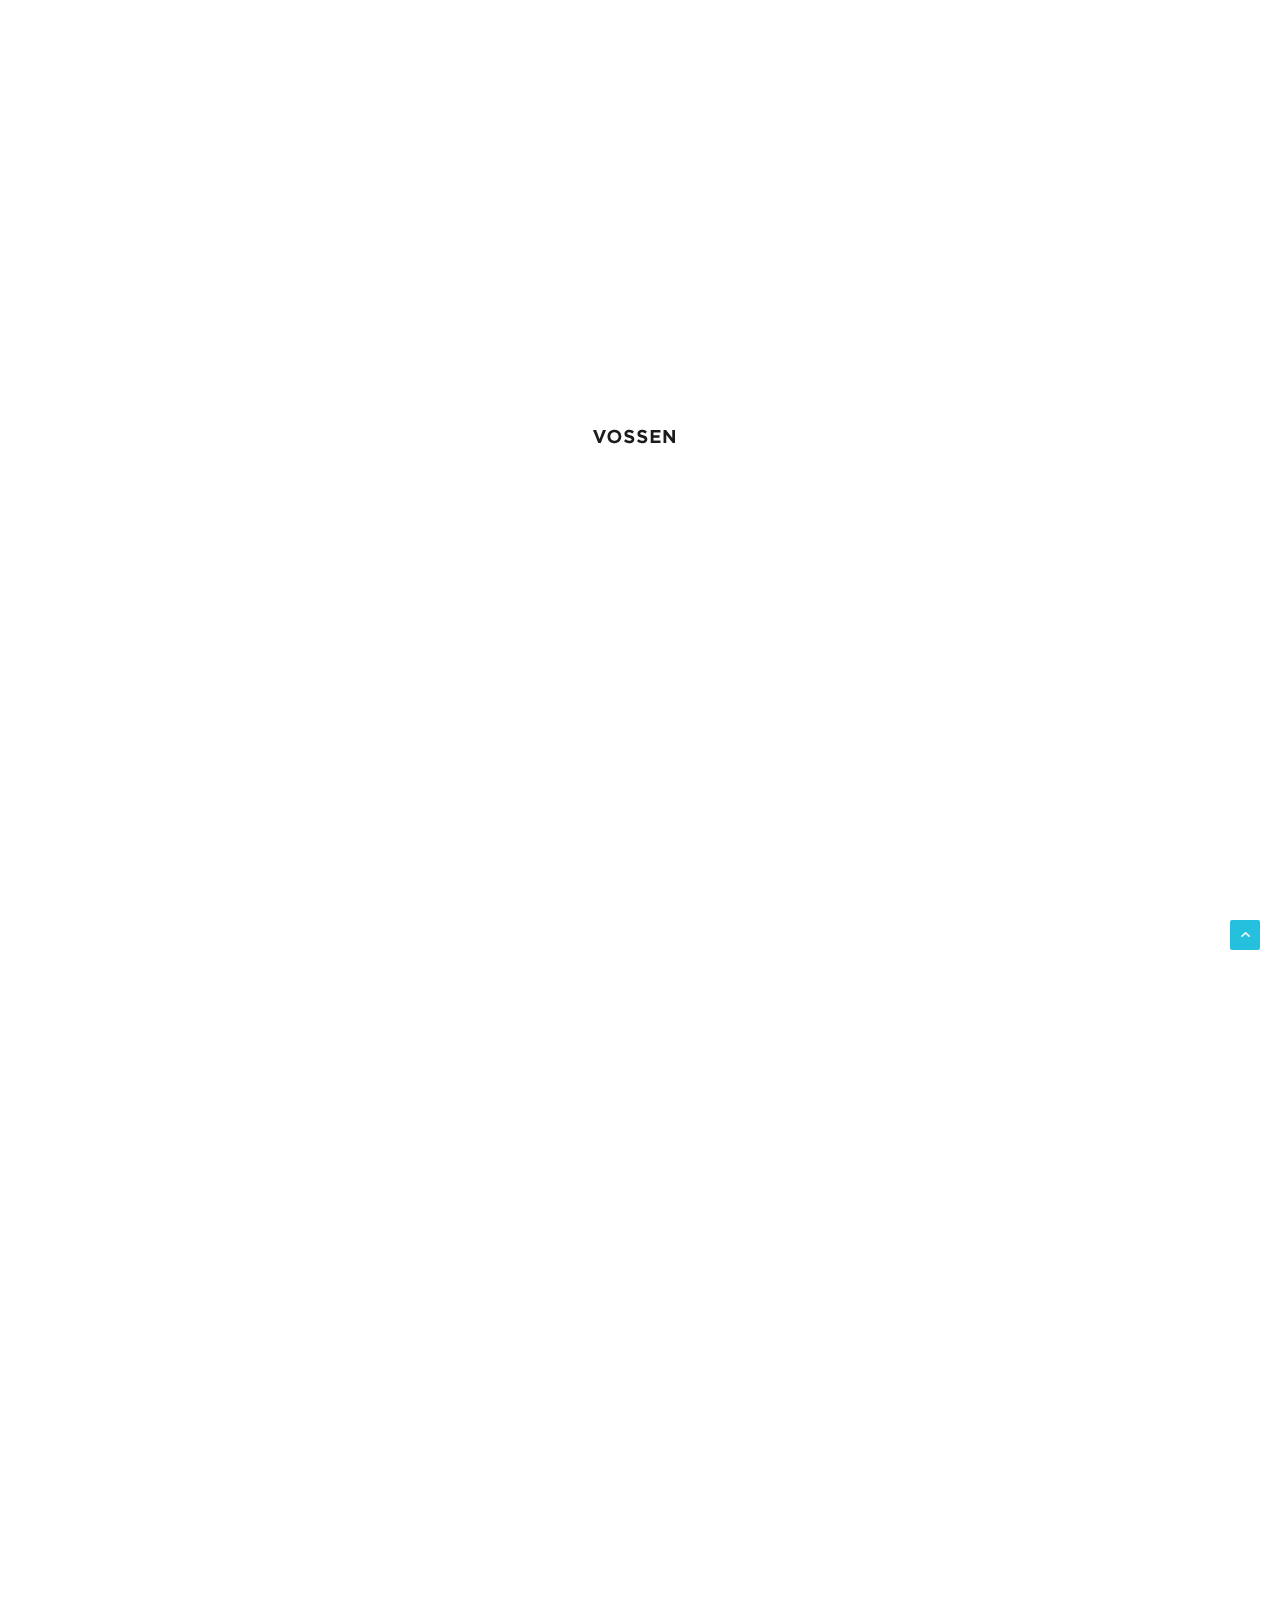
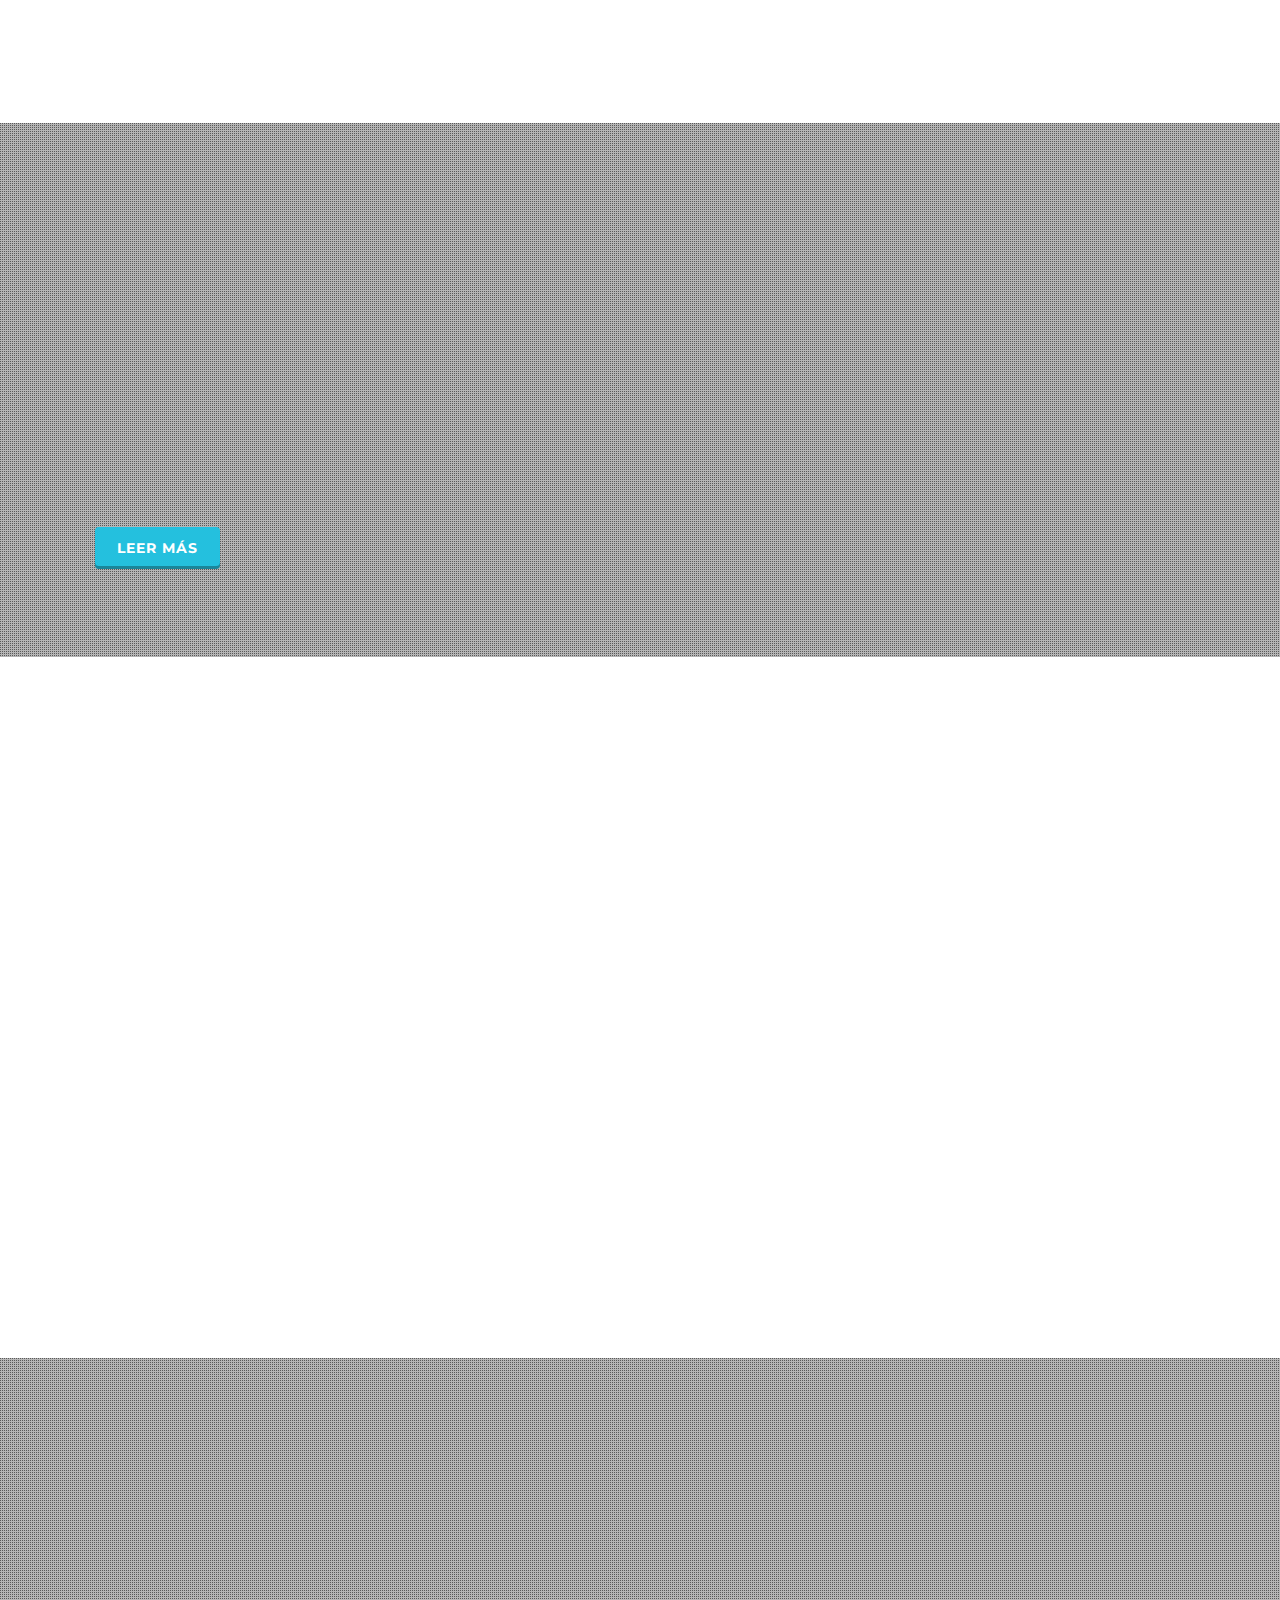
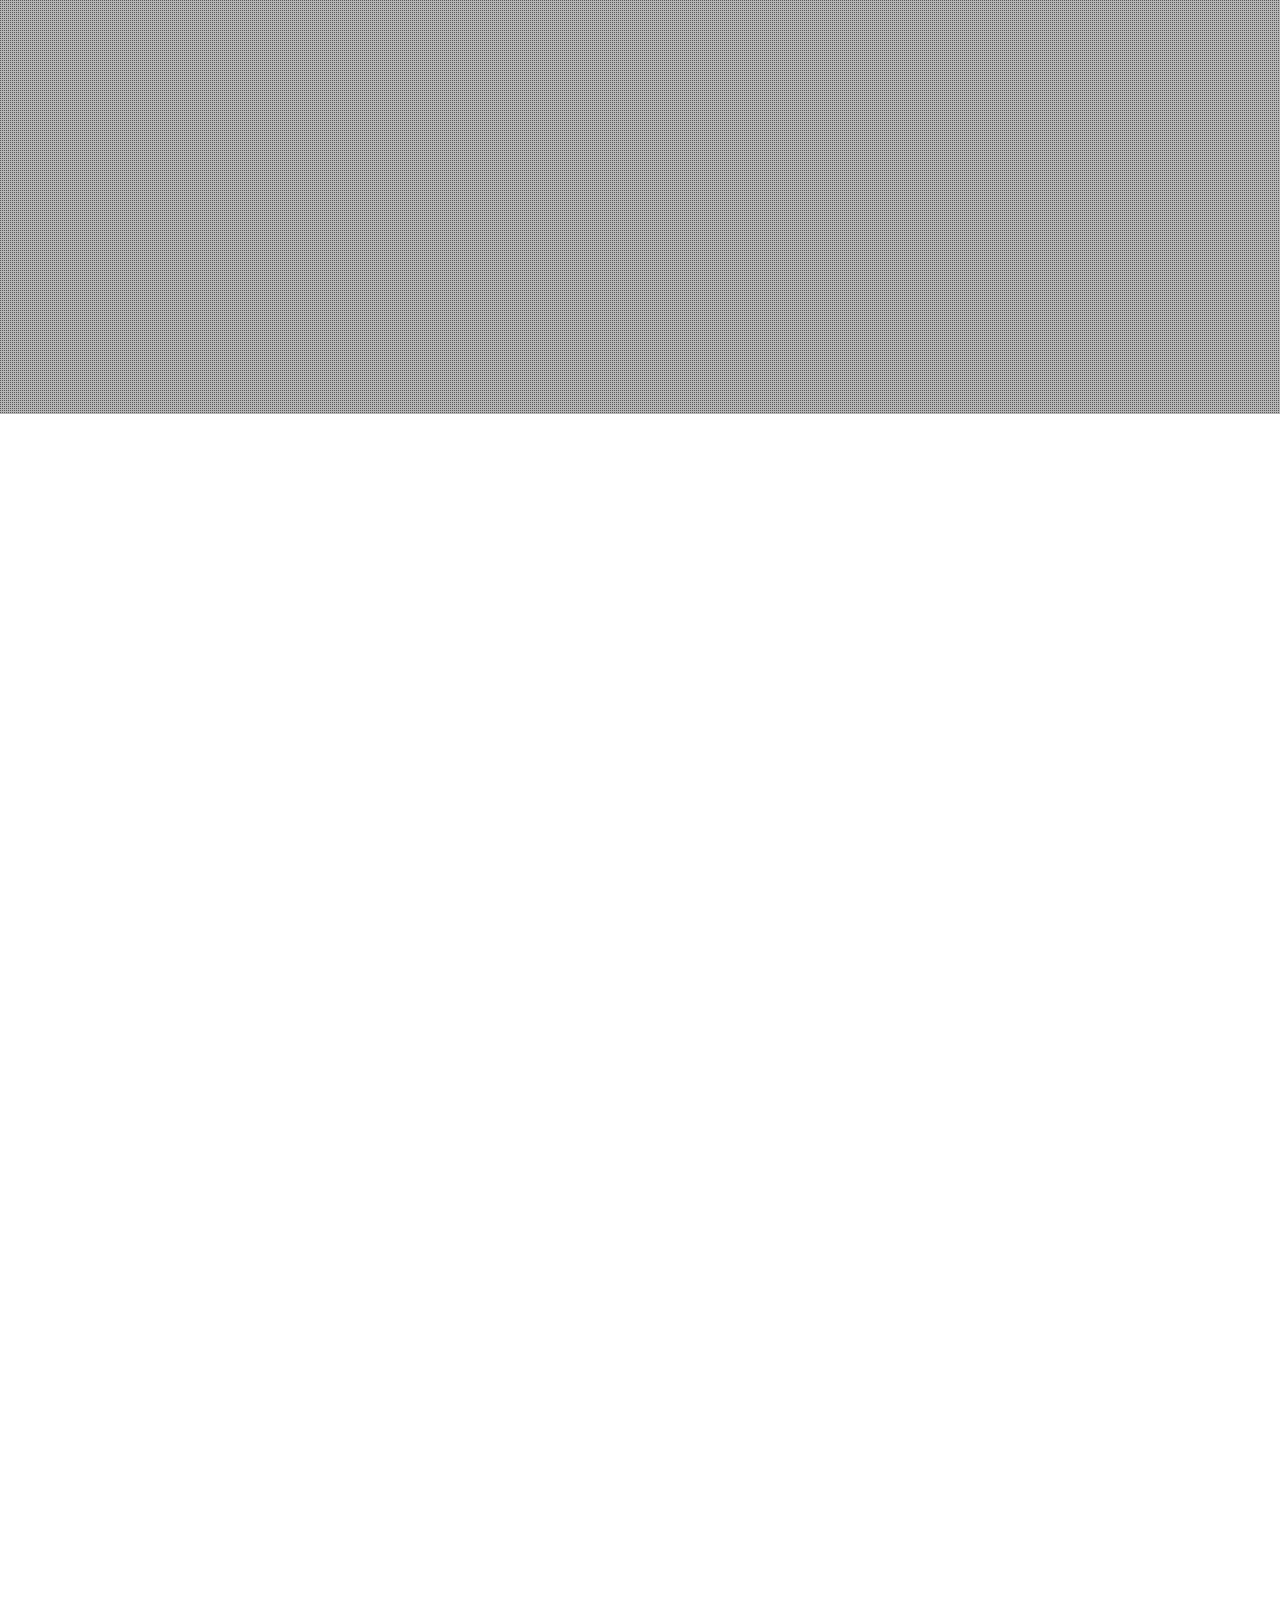
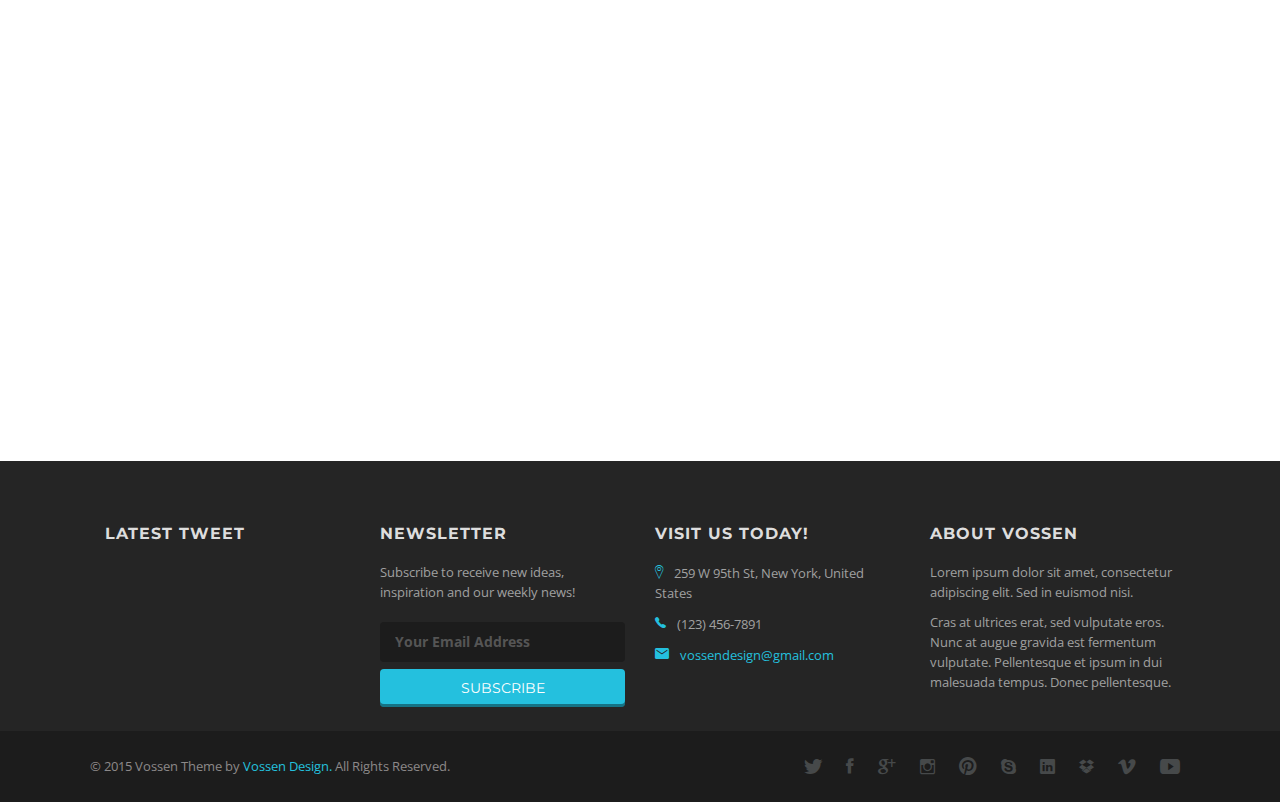
==== commit 1c1405f4: "final" ====
--- a/index.html
+++ b/index.html
@@ -11,6 +11,7 @@
         <meta name="author" content="Vossen Design"/>
         <meta name="viewport" content="width=device-width, initial-scale=1.0, maximum-scale=1.0, user-scalable=no">
        	<link rel="shortcut icon" href="img/favicon.ico" type="image/x-icon">
+        <link rel="stylesheet" href="fonts/icons/style.css">
         
         <!-- Stlylesheet -->
         <link href="css/style.css" rel="stylesheet" type="text/css" />
@@ -25,20 +26,90 @@
                 position: fixed;
                 width: 100%;
                 height: 100%;
-                background: black;
+                background: rgba(0, 0, 0, 0.8);;
                 z-index: 10000;
                 top: 0;
                 right: 0;
-            }
-            
+                overflow-y: auto;
+            }
+            .content-1{
+                max-width: 700px;
+                width: 100%;
+                margin: 11em auto;
+                background: #f9f9f9;
+                border-radius: 4px;
+                padding: 10px 50px 40px;
+                position: relative;
+                
+            }
+            .content-1 p{
+                color: #7a7a7a;
+            }
+            .margin-button1{
+                margin-bottom: 2em;
+            }
+            
+            .close{
+                background: #24C0DE;
+                border-radius: 100%;
+                opacity: 1 !important;
+                position: absolute;
+                right: -20px;
+                top: -20px;
+            }
+            .close a{
+                padding: .2em;
+                display: block;
+                width: 40px;
+                height: 40px;
+                text-align: center;
+                padding-top: .4em;
+                color: white;
+            }
+            .popup-tittle {
+                text-align: center;
+                margin-top: 1em;
+                color: #24c0de;
+            }
+            
+            @media (max-width: 800px){ 
+                .content-1{
+
+                margin-top: 5em ;
+                    
+            }
+                .close{
+
+                right: 10px;
+                top: 10px;
+            }
+            }
+            
+            @media (max-height: 700px){ 
+                .content-1{
+
+                margin-top: 5em ;
+
+            }
+                .close{
+
+                right: 10px;
+                top: 10px;
+            }
+            }
         </style>
         
         
         
         <div id="popup">
             <div class="content-popup">
-                <div class="close"><a href="javascript:void(0)" id="close">X</a></div>
-                <div>
+                
+                <div class="content-1">
+                    <div class="close"><a href="javascript:void(0)" id="close">x</a></div>
+                    <h2 class="content-title popup-tittle subheading">Sobre Nosotros</h2>          
+                    <p >Sokrato nace como resultado de una “oportunidad”. Tras participar su fundador en un proyecto con tres prestigiosas empresas a nivel mundial se le asignó la parte del proyecto de liderazgo y coaching. Para poder implementar las necesidades que surgían en este nivel nació Sokrato como una herramienta, no como una empresa en sí misma.
+                    </p> 
+                    <p >Tras esta experiencia surgió un sueño, un “sueño de ojos abiertos”: crear una empresa más allá de tan solo una herramienta. Así nació Sokrato Management como empresa de tecnología e-bussines y cloud computing, desarrollando soluciones virtuales para diferentes áreas corporativas.</p>
                     <p class="grey">Todo ello debía tener unos estándares muy claros: sencillez, facilidad de uso, atractivas e innovadoras funciones y costos asequibles sin necesidad de altas inversiones.</p>
 
                     <p class="grey">Su nombre no es casual, considera a Sócrates como uno de los sabios de la antigüedad, le hacemos homenaje a este sabio.</p>
@@ -342,8 +413,8 @@
                         
                         <div class="col-md-4 col-sm-12 feature-column">
                             <div class="feature-icon">
-                                <i class="icon-eyeglasses size-2x highlight"></i>
-                                <i class="icon-eyeglasses back-icon"></i>
+                                <i class="icon-diseno size-2x highlight"></i>
+                                <i class="icon-diseno back-icon"></i>
                             </div>
                             <div class="feature-info">
                                 <h4>Diseño página web</h4>
@@ -352,8 +423,8 @@
                         </div>
                         <div class="col-md-4 col-sm-12 feature-column">
                             <div class="feature-icon">
-                                <i class="icon-lock-open size-2x highlight"></i>
-                                <i class="icon-lock-open back-icon"></i>
+                                <i class="icon-identidad size-2x highlight"></i>
+                                <i class="icon-identidad back-icon"></i>
                             </div>
                             <div class="feature-info">
                                 <h4>Identidad visual</h4>
@@ -362,8 +433,8 @@
                         </div>
                         <div class="col-md-4 col-sm-12 feature-column">
                             <div class="feature-icon">
-                                <i class="icon-energy size-2x highlight"></i>
-                                <i class="icon-energy back-icon"></i>
+                                <i class="icon-mobile size-2x highlight"></i>
+                                <i class="icon-mobile back-icon"></i>
                             </div>
                             <div class="feature-info">
                                 <h4>Aplicaciones móviles</h4>
@@ -378,8 +449,8 @@
                         
                         <div class="col-md-4 col-sm-12 feature-column">
                             <div class="feature-icon">
-                                <i class="icon-settings size-2x highlight"></i>
-                                <i class="icon-settings back-icon"></i>
+                                <i class="icon-correo size-2x highlight"></i>
+                                <i class="icon-correo back-icon"></i>
                             </div>
                             <div class="feature-info">
                                 <h4>Diseño de correos institucionales</h4>
@@ -389,8 +460,8 @@
                         </div>
                         <div class="col-md-4 col-sm-12 feature-column">
                             <div class="feature-icon">
-                                <i class="icon-book-open size-2x highlight"></i>
-                                <i class="icon-book-open back-icon"></i>
+                                <i class="icon-consuta size-2x highlight"></i>
+                                <i class="icon-consuta back-icon"></i>
                             </div>
                             <div class="feature-info">
                                 <h4>Consultoría o asesoramiento de identidad e imagen visual</h4>
@@ -400,8 +471,8 @@
                         </div>
                         <div class="col-md-4 col-sm-12 feature-column">
                             <div class="feature-icon">
-                                <i class="icon-support size-2x highlight"></i>
-                                <i class="icon-support back-icon"></i>
+                                <i class="icon-programacion size-2x highlight"></i>
+                                <i class="icon-programacion back-icon"></i>
                             </div>
                             <div class="feature-info">
                                 <h4>Programación de páginas webs y aplicaciones webs</h4>
@@ -427,7 +498,7 @@
                             
 				            
                             
-                            <div><a id="open-tcl" class="btn btn-primary btn-scroll cd-popup-trigger">leer más</a></div>
+                            <div class="margin-button1"><a id="open-tcl" class="btn btn-primary btn-scroll cd-popup-trigger">leer más</a></div>
  
                             
                             
@@ -436,7 +507,9 @@
                         
                         <div class="col-md-6 wow fadeInUp">
                             <div class="video-container">
-                                <iframe src="http://player.vimeo.com/video/115919099?title=0&amp;byline=0&amp;portrait=0&amp;color=fff" allowfullscreen></iframe>
+                                <video width="100%" controls>
+                                  <source src="video/sobrenosotros.mp4" type="video/mp4">
+                                </video>
                             </div>
                         </div>
 
@@ -651,10 +724,10 @@
                             <div class="col-md-2 col-sm-3 col-xs-6 client wow fadeInUp">
                                 <a href="#">
                                     <div class="logo-dark">
-                                        <img src="img/enterprise/agape.png" alt="client">
+                                        <img src="img/enterprise/agape-g.png" class="img-responsive" alt="client">
                                     </div>
                                     <div class="logo-light">
-                                        <img src="img/enterprise/agape.png" alt="client">
+                                        <img src="img/enterprise/agape.png" class="img-responsive" alt="client">
                                     </div>
                                 </a>    
                             </div>
@@ -662,10 +735,10 @@
                             <div class="col-md-2 col-sm-3 col-xs-6 client wow fadeInUp">
                                 <a href="#">
                                     <div class="logo-dark">
-                                        <img src="img/enterprise/corripio.svg" class="img-responsive" alt="client">
+                                        <img src="img/enterprise/corripio-g.png" class="img-responsive" alt="client">
                                     </div>
                                     <div class="logo-light">
-                                        <img src="img/enterprise/corripio.svg" class="img-responsive" alt="client">
+                                        <img src="img/enterprise/corripio.png" class="img-responsive" alt="client">
                                     </div>
                                 </a>    
                             </div>
@@ -673,7 +746,7 @@
                             <div class="col-md-2 col-sm-3 col-xs-6 client wow fadeInUp">
                                 <a href="#">
                                     <div class="logo-dark">
-                                        <img src="img/enterprise/hanes.png" class="img-responsive" alt="client">
+                                        <img src="img/enterprise/hanes-g.png" class="img-responsive" alt="client">
                                     </div>
                                     <div class="logo-light">
                                         <img src="img/enterprise/hanes.png" class="img-responsive" alt="client">
@@ -684,7 +757,7 @@
                             <div class="col-md-2 col-sm-3 col-xs-6 client wow fadeInUp">
                                 <a href="#">
                                     <div class="logo-dark">
-                                        <img src="img/enterprise/jmb.png" class="img-responsive" alt="client">
+                                        <img src="img/enterprise/jmb-g.png" class="img-responsive" alt="client">
                                     </div>
                                     <div class="logo-light">
                                         <img src="img/enterprise/jmb.png" class="img-responsive" alt="client">
@@ -695,10 +768,10 @@
                             <div class="col-md-2 col-sm-3 col-xs-6 client wow fadeInUp">
                                 <a href="#">
                                     <div class="logo-dark">
-                                        <img src="img/enterprise/logoadv.svg" class="img-responsive" alt="client">
+                                        <img src="img/enterprise/adventure-g.png" class="img-responsive" alt="client">
                                     </div>
                                     <div class="logo-light">
-                                        <img src="img/enterprise/logoadv.svg" class="img-responsive" alt="client">
+                                        <img src="img/enterprise/adventure.png" class="img-responsive" alt="client">
                                     </div>
                                 </a>    
                             </div>
@@ -706,10 +779,10 @@
                             <div class="col-md-2 col-sm-3 col-xs-6 client wow fadeInUp">
                                 <a href="#">
                                     <div class="logo-dark">
-                                        <img src="img/enterprise/simetrica.svg" class="img-responsive" alt="client">
+                                        <img src="img/enterprise/simetrica-g.png" class="img-responsive" alt="client">
                                     </div>
                                     <div class="logo-light">
-                                        <img src="img/enterprise/simetrica.svg" class="img-responsive" alt="client">
+                                        <img src="img/enterprise/simetrica.png" class="img-responsive" alt="client">
                                     </div>
                                 </a>    
                             </div>
@@ -723,69 +796,7 @@
             <!-- End Clients Section -->        
             
             <!-- Start Testimonials Section -->   
-            <section id="testimonials" class="parallax-section-7">
-                <div class="container">
-                    <div class="row">
-                        
-                        <div class="col-md-12 text-center">
-                            <h3 class="section-title white wow fadeInUp">What clients say.</h3>
-                            <p class="subheading grey wow fadeInUp">Hear what over <span class="highlight">4000 satisfied</span> customers say about us!</p>
-                        </div>
-                        
-                        <div class="col-md-12 text-center wow fadeInUp">
-                            <div id="owl-testimonials" class="owl-carousel">
-                                
-                                <div>
-                                    <div class="testimonial">
-                                        <i class="icon-left ion-quote ion-2x highlight"></i>
-                                            <span> 
-                                                This guys are amazing! They were so quick to respond and let me tell you... they are all knowing!<br>I highly recommend their themes! They are all about making their clients happy.
-                                            </span>
-                                        <i class="icon-right ion-quote ion-2x highlight"></i>
-                                    </div>
-                                    <div class="testimonial-name">
-                                        <img src="img/clients/client-1.png" alt="client">
-                                        <h4 class="white">Jane Wanderful</h4>
-                                        <a href="#">www.wanderful.com</a>
-                                    </div>
-                                </div>
-                                
-                                <div>
-                                    <div class="testimonial">
-                                        <i class="icon-left ion-quote ion-2x highlight"></i>
-                                            <span>
-                                                This one is undoubtedly the best template I ever bought! Easy to edit, nicely coded and I highly recommend it.<br>It's wonderful design and also very fast and excelent support.
-                                            </span>
-                                        <i class="icon-right ion-quote ion-2x highlight"></i>
-                                    </div>
-                                    <div class="testimonial-name">
-                                        <img src="img/clients/client-2.png" alt="client">
-                                        <h4 class="white">Jack Smith</h4>
-                                        <a href="#">www.jsmith.com</a>
-                                    </div>
-                                </div>
-                                
-                                <div>
-                                    <div class="testimonial">
-                                        <i class="icon-left ion-quote ion-2x highlight"></i>
-                                            <span>
-                                                Vossen is well documented and well coded, but the best of all is the friendly and quick support behind it.<br>Vossen Design did a great and dedicated job. Thank you for this awesome theme!
-                                            </span>
-                                        <i class="icon-right ion-quote ion-2x highlight"></i>
-                                    </div>
-                                    <div class="testimonial-name">
-                                        <img src="img/clients/client-3.png" alt="client">
-                                        <h4 class="white">Joana Wunder</h4>
-                                        <a href="#">www.wunder.com</a>
-                                    </div>
-                                </div>
-                                
-                            </div>
-                        </div> 
-                        
-                    </div>
-                </div>
-            </section>
+           
             <!-- End Testimonials Section -->
             
             <!-- Start Contact Form Section -->    
@@ -932,16 +943,23 @@
         <script type="text/javascript">
         $(document).ready(function(){
           $('#open-tcl').on('click',function(){
-                $('.content-popup').fadeIn(1000);
-                $('#popup').fadeIn(1000);
-                return ;
+                $('.content-popup').show();
+                $('#popup').show();
+                $('body').css(
+                    "overflow", "hidden"
+                );
+               
             });
 
             $('#close').on('click',function(){
-                $('#popup').fadeOut(1000);
-                $('.popup-overlay').fadeOut(1000);
-                return ;
+                $('#popup').hide();
+                $('.popup-overlay').hide();
+                $('body').css(
+                    "overflow-y", "auto"
+                );
             });
+            
+
         });
         </script>                  
 	</body>
--- a/css/style.css
+++ b/css/style.css
@@ -1157,7 +1157,7 @@
 .video-container {
     position: relative;
     padding-bottom: 51%;
-    padding-top: 30px; height: 0; overflow: hidden;
+    height: 0; 
 }
  
 .video-container iframe,
